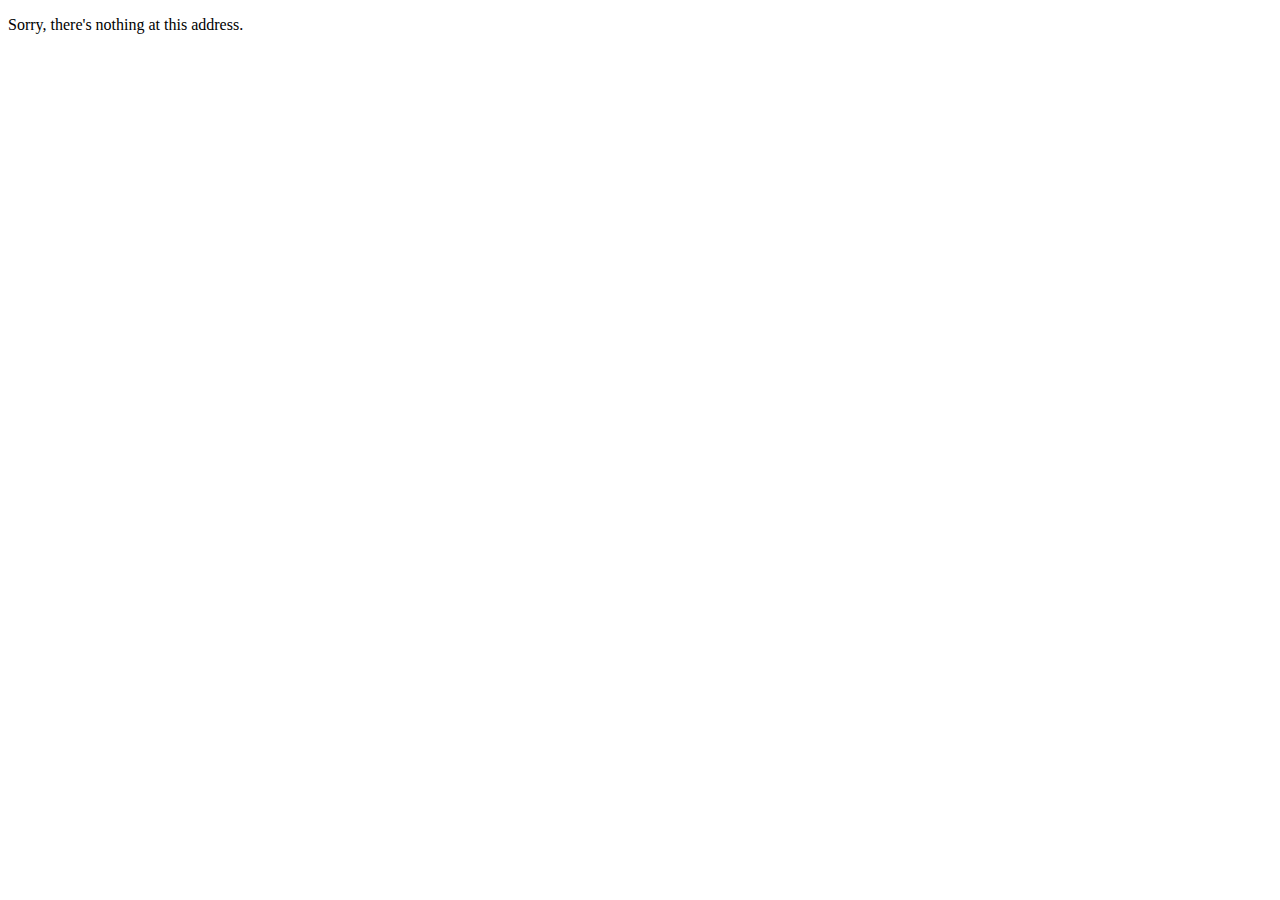
==== index.html @ ae3b3821 "initial commit" ====
<!DOCTYPE html>
<html lang="en">

<head>
    <meta charset="utf-8" />
    <meta name="viewport" content="width=device-width, initial-scale=1.0" />
    <title>BlazingDartsForFriends</title>
    <base href="/" />
    <link rel="stylesheet" href="css/app.css" />
    <!-- If you add any scoped CSS files, uncomment the following to load them -->
    <link href="BlazingDartsForFriends.styles.css" rel="stylesheet" />
    <link href="manifest.webmanifest" rel="manifest" />
    <link rel="apple-touch-icon" sizes="512x512" href="icon-512.png" />
    <link rel="apple-touch-icon" sizes="192x192" href="icon-192.png" />


    <!-- Blazorise Framework -->
    <link href="https://cdn.jsdelivr.net/npm/bootstrap@5.2.3/dist/css/bootstrap.min.css" rel="stylesheet" integrity="sha384-rbsA2VBKQhggwzxH7pPCaAqO46MgnOM80zW1RWuH61DGLwZJEdK2Kadq2F9CUG65" crossorigin="anonymous">
    <link href="https://use.fontawesome.com/releases/v5.15.4/css/all.css" rel="stylesheet">

    <link href="_content/Blazorise/blazorise.css" rel="stylesheet" />
    <link href="_content/Blazorise.Bootstrap5/blazorise.bootstrap5.css" rel="stylesheet" />
    <!---->

</head>

<body style="height:100%;">
    <div id="app" style="height:100%,">
        <svg class="loading-progress">
            <circle r="40%" cx="50%" cy="50%" />
            <circle r="40%" cx="50%" cy="50%" />
        </svg>
        <div class="loading-progress-text"></div>
    </div>
    <script src="https://cdn.jsdelivr.net/npm/bootstrap@5.1.1/dist/js/bootstrap.bundle.min.js" integrity="sha384-/bQdsTh/da6pkI1MST/rWKFNjaCP5gBSY4sEBT38Q/9RBh9AH40zEOg7Hlq2THRZ" crossorigin="anonymous"></script>
    <div id="blazor-error-ui">
        An unhandled error has occurred.
        <a href="" class="reload">Reload</a>
        <a class="dismiss">🗙</a>
    </div>
    <script src="_framework/blazor.webassembly.js"></script>
    <script src="_content/Blazorise.Bootstrap5/modal.js?v=1.4.2.0" type="module"></script>
    <script src="_content/Blazorise.Bootstrap5/tooltip.js?v=1.4.2.0" type="module"></script>
    <script>navigator.serviceWorker.register('service-worker.js');</script>

</body>



</html>
---- css/app.css ----
.valid.modified:not([type=checkbox]) {
    outline: 1px solid #26b050;
}

.invalid {
    outline: 1px solid red;
}

.validation-message {
    color: red;
}

#blazor-error-ui {
    background: lightyellow;
    bottom: 0;
    box-shadow: 0 -1px 2px rgba(0, 0, 0, 0.2);
    display: none;
    left: 0;
    padding: 0.6rem 1.25rem 0.7rem 1.25rem;
    position: fixed;
    width: 100%;
    z-index: 1000;
}

    #blazor-error-ui .dismiss {
        cursor: pointer;
        position: absolute;
        right: 0.75rem;
        top: 0.5rem;
    }

.blazor-error-boundary {
    background: url([data-uri]) no-repeat 1rem/1.8rem, #b32121;
    padding: 1rem 1rem 1rem 3.7rem;
    color: white;
}

    .blazor-error-boundary::after {
        content: "An error has occurred."
    }

.loading-progress {
    position: relative;
    display: block;
    width: 8rem;
    height: 8rem;
    margin: 20vh auto 1rem auto;
}

    .loading-progress circle {
        fill: none;
        stroke: #e0e0e0;
        stroke-width: 0.6rem;
        transform-origin: 50% 50%;
        transform: rotate(-90deg);
    }

        .loading-progress circle:last-child {
            stroke: #1b6ec2;
            stroke-dasharray: calc(3.141 * var(--blazor-load-percentage, 0%) * 0.8), 500%;
            transition: stroke-dasharray 0.05s ease-in-out;
        }

.loading-progress-text {
    position: absolute;
    text-align: center;
    font-weight: bold;
    inset: calc(20vh + 3.25rem) 0 auto 0.2rem;
}

    .loading-progress-text:after {
        content: var(--blazor-load-percentage-text, "Loading");
    }

code {
    color: #c02d76;
}
---- BlazingDartsForFriends.styles.css ----
/* /Components/AddPlayerComponent.razor.rz.scp.css */

/* /Components/GameComponent.razor.rz.scp.css */
body[b-ou1bikwvu0] {
}

#Points-Keyboard[b-ou1bikwvu0]{
    background-color:aliceblue;
    border-radius:25px;
    display: grid;
    grid-template-rows:repeat(6,1fr);
    grid-template-columns:repeat(5,1fr);
    padding-top:5vh;
    
    

}

#Game-Wrapper[b-ou1bikwvu0] {
    display: grid;
    grid-template-columns: 2fr 1fr;
    grid-template-rows: 1fr;
    justify-content: space-around;
    align-items: stretch; /* Ensure grid items stretch vertically */
    grid-gap: 20px; /* Adjust gap between grid items as needed */
    height: 100vh;
}

#Points-Overview[b-ou1bikwvu0] {
    background-color: aliceblue;
    border-radius: 25px;
}


#points-button[b-ou1bikwvu0] {
    height: 2vh;
    width: 10vh;
    background-color: sandybrown;
    text-decoration-color: white;
    border-radius: 15px;
    text-align: center;
    padding-top: 5vh;
    padding-bottom: 5vh;
}

#double-button[b-ou1bikwvu0] {
    height: 2vh;
    width: 10vh;
    background-color: sandybrown;
    text-decoration-color: white;
    border-radius: 15px;
    text-align: center;
    padding-top: 5vh;
    padding-bottom: 5vh;
    
}

#double-button-active[b-ou1bikwvu0] {
    height: 2vh;
    width: 10vh;
    background-color: lightgreen;
    text-decoration-color: white;
    border-radius: 15px;
    text-align: center;
    padding-top: 5vh;
    padding-bottom: 5vh;
    border-width:thick;
}

#tripple-button[b-ou1bikwvu0] {
    height: 2vh;
    width: 10vh;
    background-color: sandybrown;
    text-decoration-color: white;
    border-radius: 15px;
    text-align: center;
    padding-top: 5vh;
    padding-bottom: 5vh;
}

#tripple-button-active[b-ou1bikwvu0] {
    height: 2vh;
    width: 10vh;
    background-color: lightgreen;
    text-decoration-color: white;
    border-radius: 15px;
    text-align: center;
    padding-top: 5vh;
    padding-bottom: 5vh;
    border-width: thick;
}
/* /Components/GameSettingsComponent.razor.rz.scp.css */
body[b-14eghtvss6] {
}


#gameSettings[b-14eghtvss6]{
    top:60vh;
}

#GameSettingsWrapper[b-14eghtvss6]{

    height:100vh;

}
/* /Components/HomeCardComponent.razor.rz.scp.css */
body[b-sehnx1d1p6] {
}

.homeCardWrapper[b-sehnx1d1p6] {
    border-radius: 25px;
    background-color: aliceblue;
    position:relative;
}
#HomeCardTitle[b-sehnx1d1p6] {
    height: 20%;
    width: 20%;
    left: 44%;
    position: relative
}


#img[b-sehnx1d1p6] {
    width: 5vh;
    height: 5vh;
    top: 50%;
    left: 45%;
    position:relative
}
/* /Pages/Game.razor.rz.scp.css */
body[b-oy7zys6fha] {
    height:100vh;
}

.GameSettings[b-oy7zys6fha] {
    height:100vh;
    margin-left: 5vh;
    margin-right: 5vh;
    position: relative
}

#Game-Wrapper[b-oy7zys6fha] {
    display: grid;
    grid-template-columns: 2fr 1fr;
    grid-template-rows:1fr;
    justify-content: space-around;
    align-items: stretch; /* Ensure grid items stretch vertically */
    gap: 20px; /* Adjust gap between grid items as needed */
    height: 100vh;
}



/* /Pages/Home.razor.rz.scp.css */
body[b-glcjm61gaz] {
    height:100vh;
}
#app[b-glcjm61gaz]{
    height:100vh;
}

.HomeCardContainer[b-glcjm61gaz] {
    display: grid;
    padding:5%;
    grid-template-columns: repeat(2, 1fr);
    grid-template-rows: auto; /* Change to 'auto' or specific height if needed */
    justify-content: space-around;
    align-items: stretch; /* Ensure grid items stretch vertically */
    gap: 20px; /* Adjust gap between grid items as needed */
    width: 100%;
    height: 100vh;
}

    .HomeCardContainer > *[b-glcjm61gaz] {
        /* Optionally, you can set specific styles for grid items */
        /* For example, to ensure items fill the available space */
        width: 100%; /* Ensure items fill available width */
        height: 100%; /* Ensure items fill available height */
    }
/* /Pages/Statistics.razor.rz.scp.css */
body[b-kv0ucgi4vl] {
}
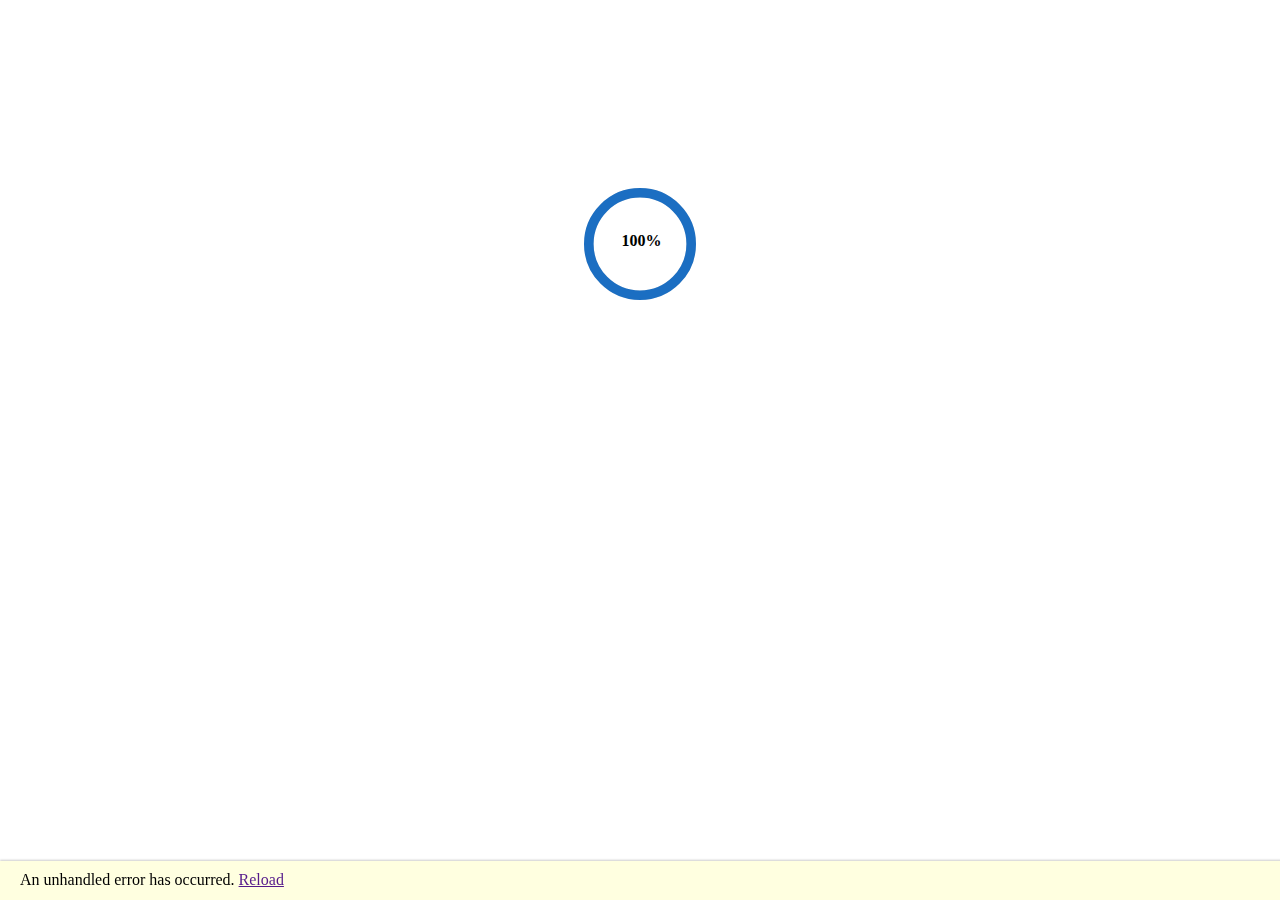
==== commit 9f97a90d: "commit for github pages" ====
--- a/index.html
+++ b/index.html
@@ -5,7 +5,7 @@
     <meta charset="utf-8" />
     <meta name="viewport" content="width=device-width, initial-scale=1.0" />
     <title>BlazingDartsForFriends</title>
-    <base href="/" />
+    <base href="https://xxc0br4xx.github.io/BlazingDartsForFriends.github.io/" />
     <link rel="stylesheet" href="css/app.css" />
     <!-- If you add any scoped CSS files, uncomment the following to load them -->
     <link href="BlazingDartsForFriends.styles.css" rel="stylesheet" />
--- a/_content/Blazorise/blazorise.css
+++ b/_content/Blazorise/blazorise.css
@@ -0,0 +1,2453 @@
+﻿body:before {
+  content: "mobile";
+  display: none;
+  visibility: hidden;
+}
+
+@media (min-width: 768px) {
+  body:before {
+    content: "tablet";
+  }
+}
+@media (min-width: 992px) {
+  body:before {
+    content: "desktop";
+  }
+}
+@media (min-width: 1200px) {
+  body:before {
+    content: "widescreen";
+  }
+}
+@media (min-width: 1400px) {
+  body:before {
+    content: "fullhd";
+  }
+}
+hr.divider.divider-solid {
+  border-top: var(--b-divider-thickness, 1px) solid var(--b-divider-color, #999);
+}
+hr.divider.divider-dashed {
+  border-top: var(--b-divider-thickness, 1px) dashed var(--b-divider-color, #999);
+}
+hr.divider.divider-dotted {
+  border-top: var(--b-divider-thickness, 1px) dotted var(--b-divider-color, #999);
+}
+hr.divider.divider-text {
+  position: relative;
+  border: none;
+  height: var(--b-divider-thickness, 1px);
+  background: var(--b-divider-color, #999);
+}
+hr.divider.divider-text::before {
+  content: attr(data-content);
+  display: inline-block;
+  background: #fff;
+  font-weight: bold;
+  font-size: var(--b-divider-font-size, 0.85rem);
+  color: var(--b-divider-color, #999);
+  border-radius: 30rem;
+  padding: 0.2rem 2rem;
+  position: absolute;
+  top: 50%;
+  left: 50%;
+  transform: translate(-50%, -50%);
+}
+
+.b-drop-zone {
+  position: relative;
+  transition: all 300ms cubic-bezier(0.4, 0, 0.2, 1) 0ms;
+}
+.b-drop-zone.b-drop-zone-drag-block > * {
+  pointer-events: none;
+}
+.b-drop-zone.b-drop-zone-drop-allowed {
+  outline: 1px solid var(--b-theme-success, "#00FF00") !important;
+}
+.b-drop-zone.b-drop-zone-drop-not-allowed {
+  outline: 1px solid var(--b-theme-danger, "#FF0000") !important;
+}
+.b-drop-zone-draggable:not(.draggable-preview-start) {
+  cursor: grab;
+  user-select: none;
+}
+.b-drop-zone-draggable:not(.draggable-preview-start):active {
+  cursor: grabbing;
+}
+.b-drop-zone .draggable-placeholder {
+  outline: 2px dashed var(--b-theme-primary, "#0000FF") !important;
+  padding: 1rem;
+}
+.b-drop-zone .draggable-preview-start {
+  height: 20px;
+  width: 100%;
+  position: absolute;
+  top: 0;
+  left: 0;
+  z-index: 1;
+}
+
+.b-file-picker {
+  display: inline-block;
+  width: 100%;
+  /*.dropdown {
+      .custom-file {
+          width: auto;
+
+          .custom-file-label {
+              border: 0;
+          }
+      }
+
+      .b-file-picker-files {
+          width: 100%;
+      }
+
+      .b-file-picker-file {
+          margin-right: 1.5rem;
+      }
+  }*/
+}
+.b-file-picker .b-text-drop {
+  border: 1px solid rgba(0, 0, 0, 0.15);
+  margin-top: 0.5rem;
+  display: block;
+  text-align: center;
+  font-size: 0.75rem;
+  padding-top: 0.25rem;
+  padding-bottom: 0.25rem;
+}
+.b-file-picker .b-file-picker-file {
+  min-width: 25rem;
+}
+.b-file-picker .b-file-picker-file span {
+  display: block;
+}
+.b-file-picker .b-file-picker-file .b-file-picker-file-size, .b-file-picker .b-file-picker-file .b-file-picker-file-status, .b-file-picker .b-file-picker-file .b-file-picker-file-relativepath {
+  font-size: 0.75rem;
+}
+
+.b-input-color-picker {
+  padding: 0.6rem;
+}
+.b-input-color-picker > .b-input-color-picker-preview {
+  position: relative;
+  z-index: 1;
+  width: 100%;
+  height: 100%;
+  display: flex;
+  flex-direction: row;
+  justify-content: space-between;
+  /*margin-bottom: 0.5em;*/
+}
+.b-input-color-picker > .b-input-color-picker-preview::before {
+  position: absolute;
+  content: "";
+  top: 0;
+  left: 0;
+  width: 100%;
+  height: 100%;
+  background: url('data:image/svg+xml;utf8, <svg xmlns="http://www.w3.org/2000/svg" viewBox="0 0 2 2"><path fill="white" d="M1,0H2V1H1V0ZM0,1H1V2H0V1Z"/><path fill="gray" d="M0,0H1V1H0V0ZM1,1H2V2H1V1Z"/></svg>');
+  background-size: 0.5em;
+  border-radius: 0.15em;
+  z-index: -1;
+}
+.b-input-color-picker > .b-input-color-picker-preview > .b-input-color-picker-curent-color {
+  display: inline-block;
+  width: 100%;
+  height: 100%;
+}
+.b-input-color-picker[aria-disabled=true] {
+  opacity: 0.65;
+}
+
+.progress.progress-xs {
+  height: 0.25rem;
+}
+.progress.progress-sm {
+  height: 0.5rem;
+}
+.progress.progress-md {
+  height: 1rem;
+}
+.progress.progress-lg {
+  height: 1.5rem;
+}
+.progress.progress-xl {
+  height: 2rem;
+}
+
+.b-page-progress {
+  width: 100%;
+  height: 4px;
+  z-index: 9999;
+  top: 0;
+  left: 0;
+  position: fixed;
+  display: none;
+}
+.b-page-progress .b-page-progress-indicator {
+  width: 0;
+  height: 100%;
+  transition: height 0.3s;
+  background-color: #000;
+  transition: width 1s;
+}
+.b-page-progress .b-page-progress-indicator.b-page-progress-indicator-indeterminate {
+  width: 30%;
+  animation: running-page-progress 2s cubic-bezier(0.4, 0, 0.2, 1) infinite;
+}
+.b-page-progress.b-page-progress-active {
+  display: block;
+}
+
+@keyframes running-page-progress {
+  0% {
+    margin-left: 0px;
+    margin-right: 100%;
+  }
+  50% {
+    margin-left: 25%;
+    margin-right: 0%;
+  }
+  100% {
+    margin-left: 100%;
+    margin-right: 0;
+  }
+}
+.tippy-box[data-animation=scale][data-placement^=top] {
+  transform-origin: bottom;
+}
+
+.tippy-box[data-animation=scale][data-placement^=bottom] {
+  transform-origin: top;
+}
+
+.tippy-box[data-animation=scale][data-placement^=left] {
+  transform-origin: right;
+}
+
+.tippy-box[data-animation=scale][data-placement^=right] {
+  transform-origin: left;
+}
+
+.tippy-box[data-animation=scale][data-state=hidden] {
+  transform: scale(0.5);
+  opacity: 0;
+}
+
+.tippy-box[data-theme~=blazorise] {
+  background-color: RGBA( var(--b-tooltip-background-color-r, 128), var(--b-tooltip-background-color-g, 128), var(--b-tooltip-background-color-b, 128), var(--b-tooltip-background-opacity, 0.9) );
+  color: var(--b-tooltip-color, #ffffff);
+}
+
+.tippy-box[data-theme~=blazorise][data-placement^=top] > .tippy-arrow::before {
+  border-top-color: RGBA( var(--b-tooltip-background-color-r, 128), var(--b-tooltip-background-color-g, 128), var(--b-tooltip-background-color-b, 128), var(--b-tooltip-background-opacity, 0.9) );
+}
+
+.tippy-box[data-theme~=blazorise][data-placement^=bottom] > .tippy-arrow::before {
+  border-bottom-color: RGBA( var(--b-tooltip-background-color-r, 128), var(--b-tooltip-background-color-g, 128), var(--b-tooltip-background-color-b, 128), var(--b-tooltip-background-opacity, 0.9) );
+}
+
+.tippy-box[data-theme~=blazorise][data-placement^=left] > .tippy-arrow::before {
+  border-left-color: RGBA( var(--b-tooltip-background-color-r, 128), var(--b-tooltip-background-color-g, 128), var(--b-tooltip-background-color-b, 128), var(--b-tooltip-background-opacity, 0.9) );
+}
+
+.tippy-box[data-theme~=blazorise][data-placement^=right] > .tippy-arrow::before {
+  border-right-color: RGBA( var(--b-tooltip-background-color-r, 128), var(--b-tooltip-background-color-g, 128), var(--b-tooltip-background-color-b, 128), var(--b-tooltip-background-opacity, 0.9) );
+}
+
+.tippy-box[data-theme~=blazorise] > .tippy-svg-arrow {
+  fill: RGBA( var(--b-tooltip-background-color-r, 128), var(--b-tooltip-background-color-g, 128), var(--b-tooltip-background-color-b, 128), var(--b-tooltip-background-opacity, 0.9) );
+}
+
+.b-tooltip-inline {
+  display: inline-block;
+}
+
+.b-layout {
+  display: flex;
+  flex: auto;
+  flex-direction: column;
+}
+.b-layout.b-layout-root {
+  height: 100vh;
+}
+
+.b-layout,
+.b-layout * {
+  box-sizing: border-box;
+}
+
+@keyframes spinner {
+  0% {
+    transform: translate3d(-50%, -50%, 0) rotate(0deg);
+  }
+  100% {
+    transform: translate3d(-50%, -50%, 0) rotate(360deg);
+  }
+}
+.b-layout > .b-layout-loading {
+  z-index: 9999;
+  position: fixed;
+  width: 100%;
+  height: 100%;
+  background: rgba(0, 0, 0, 0.3);
+}
+.b-layout > .b-layout-loading:before {
+  animation: 1s linear infinite spinner;
+  border: solid 3px #eee;
+  border-bottom-color: var(--b-theme-primary);
+  border-radius: 50%;
+  height: 40px;
+  left: 50%;
+  position: absolute;
+  top: 50%;
+  transform: translate3d(-50%, -50%, 0);
+  width: 40px;
+  content: " ";
+}
+.b-layout.b-layout-has-sider {
+  flex-direction: row;
+  min-height: 0;
+}
+.b-layout.b-layout-has-sider .b-layout {
+  overflow-x: hidden;
+}
+
+.b-layout-header,
+.b-layout-footer {
+  flex: 0 0 auto;
+}
+
+.b-layout-header {
+  color: rgba(0, 0, 0, 0.65);
+}
+
+.b-layout.b-layout-root.b-layout-has-sider > .b-layout-header-fixed,
+.b-layout.b-layout-root.b-layout-has-sider > .b-layout > .b-layout-header-fixed {
+  position: sticky;
+  top: 0;
+  width: 100%;
+  flex: 0;
+}
+
+.b-layout.b-layout-root:not(.b-layout-has-sider) .b-layout-header-fixed,
+.b-layout.b-layout-root:not(.b-layout-has-sider) > .b-layout .b-layout-header-fixed {
+  position: fixed;
+  top: 0;
+  left: 0;
+  right: 0;
+  flex: 0;
+}
+.b-layout.b-layout-root:not(.b-layout-has-sider) .b-layout-header-fixed + .b-layout-content,
+.b-layout.b-layout-root:not(.b-layout-has-sider) > .b-layout .b-layout-header-fixed + .b-layout-content {
+  margin-top: var(--b-bar-horizontal-height, auto);
+}
+
+.b-layout.b-layout-root > .b-layout-header.b-layout-header-fixed + .b-layout.b-layout-has-sider {
+  margin-top: var(--b-bar-horizontal-height, auto);
+}
+
+.b-layout-footer {
+  color: rgba(0, 0, 0, 0.65);
+}
+.b-layout-footer-fixed {
+  position: sticky;
+  z-index: 1;
+  bottom: 0;
+  flex: 0;
+}
+
+.b-layout-content {
+  flex: 1;
+}
+
+.b-layout-sider {
+  display: flex;
+  position: relative;
+  background: #001529;
+}
+
+.b-layout-sider-content {
+  position: sticky;
+  top: 0;
+  z-index: 2;
+}
+
+.b-layout-header .navbar {
+  line-height: inherit;
+}
+
+.b-bar-horizontal[data-collapse=hide] {
+  flex-wrap: nowrap;
+}
+.b-bar-horizontal[data-collapse=hide][data-broken=true] {
+  height: auto;
+}
+.b-bar-horizontal[data-broken=false] {
+  height: auto;
+}
+
+.b-layout > .b-layout-header .b-bar-horizontal[data-collapse=hide][data-broken=true] {
+  height: var(--b-bar-horizontal-height, auto);
+}
+.b-layout > .b-layout-header .b-bar-horizontal[data-broken=false] {
+  height: var(--b-bar-horizontal-height, auto);
+}
+
+.b-bar-initial {
+  display: none !important;
+}
+
+.b-bar-vertical-inline,
+.b-bar-vertical-popout,
+.b-bar-vertical-small {
+  display: flex;
+  flex-direction: column;
+  flex-wrap: nowrap;
+  position: sticky;
+  top: 0;
+  padding: 0;
+  min-width: var(--b-vertical-bar-width, 230px);
+  max-width: var(--b-vertical-bar-width, 230px);
+  width: var(--b-vertical-bar-width, 230px);
+  box-shadow: 2px 0 6px rgba(0, 21, 41, 0.35);
+  height: 100%;
+  -webkit-user-select: none;
+  -moz-user-select: none;
+  -ms-user-select: none;
+  user-select: none;
+  /* 
+      Theming
+  */
+}
+.b-bar-vertical-inline:not(.b-bar-initial),
+.b-bar-vertical-popout:not(.b-bar-initial),
+.b-bar-vertical-small:not(.b-bar-initial) {
+  transition: width 200ms ease-in-out, min-width 200ms ease-in-out;
+}
+.b-bar-vertical-inline .b-bar-menu,
+.b-bar-vertical-popout .b-bar-menu,
+.b-bar-vertical-small .b-bar-menu {
+  width: 100%;
+  display: flex;
+  flex: 1;
+  justify-content: space-between;
+  flex-direction: column;
+  align-self: stretch;
+}
+.b-bar-vertical-inline .b-bar-brand,
+.b-bar-vertical-popout .b-bar-brand,
+.b-bar-vertical-small .b-bar-brand {
+  width: 100%;
+  display: flex;
+  height: var(--b-vertical-bar-brand-height, 64px);
+  min-height: var(--b-vertical-bar-brand-height, 64px);
+}
+.b-bar-vertical-inline .b-bar-toggler-inline,
+.b-bar-vertical-popout .b-bar-toggler-inline,
+.b-bar-vertical-small .b-bar-toggler-inline {
+  height: var(--b-vertical-bar-brand-height, 64px);
+  padding: 12px;
+  display: inline-flex;
+  cursor: pointer;
+  position: absolute;
+  right: 0;
+}
+.b-bar-vertical-inline .b-bar-toggler-inline > *,
+.b-bar-vertical-popout .b-bar-toggler-inline > *,
+.b-bar-vertical-small .b-bar-toggler-inline > * {
+  margin: auto;
+}
+.b-bar-vertical-inline .b-bar-toggler-popout:not(.b-bar-mobile-toggle),
+.b-bar-vertical-popout .b-bar-toggler-popout:not(.b-bar-mobile-toggle),
+.b-bar-vertical-small .b-bar-toggler-popout:not(.b-bar-mobile-toggle) {
+  display: flex;
+  position: fixed;
+  left: var(--b-vertical-bar-width, 230px);
+  border-radius: 0px 10px 10px 0px;
+  border: 0px;
+  width: 10px;
+  height: 40px;
+  padding: 5px;
+  align-items: center;
+  box-shadow: 2px 0 6px rgba(0, 21, 41, 0.35);
+  cursor: pointer;
+}
+.b-bar-vertical-inline .b-bar-toggler-popout:not(.b-bar-mobile-toggle):not(.b-bar-initial),
+.b-bar-vertical-popout .b-bar-toggler-popout:not(.b-bar-mobile-toggle):not(.b-bar-initial),
+.b-bar-vertical-small .b-bar-toggler-popout:not(.b-bar-mobile-toggle):not(.b-bar-initial) {
+  transition: width 200ms ease-in-out, left 200ms ease-in-out;
+}
+.b-bar-vertical-inline .b-bar-toggler-popout:not(.b-bar-mobile-toggle) > *,
+.b-bar-vertical-popout .b-bar-toggler-popout:not(.b-bar-mobile-toggle) > *,
+.b-bar-vertical-small .b-bar-toggler-popout:not(.b-bar-mobile-toggle) > * {
+  margin: auto;
+  display: none;
+}
+.b-bar-vertical-inline .b-bar-toggler-popout:not(.b-bar-mobile-toggle):hover,
+.b-bar-vertical-popout .b-bar-toggler-popout:not(.b-bar-mobile-toggle):hover,
+.b-bar-vertical-small .b-bar-toggler-popout:not(.b-bar-mobile-toggle):hover {
+  width: 45px;
+}
+.b-bar-vertical-inline .b-bar-toggler-popout:not(.b-bar-mobile-toggle):hover > *,
+.b-bar-vertical-popout .b-bar-toggler-popout:not(.b-bar-mobile-toggle):hover > *,
+.b-bar-vertical-small .b-bar-toggler-popout:not(.b-bar-mobile-toggle):hover > * {
+  display: block;
+}
+.b-bar-vertical-inline .b-bar-item,
+.b-bar-vertical-popout .b-bar-item,
+.b-bar-vertical-small .b-bar-item {
+  margin: auto;
+  flex-grow: 1;
+  min-height: 40px;
+}
+.b-bar-vertical-inline .b-bar-item .b-bar-icon,
+.b-bar-vertical-popout .b-bar-item .b-bar-icon,
+.b-bar-vertical-small .b-bar-item .b-bar-icon {
+  font-size: 1.25rem;
+  vertical-align: middle;
+  margin: 3px;
+  display: inline-block;
+}
+.b-bar-vertical-inline .b-bar-start,
+.b-bar-vertical-popout .b-bar-start,
+.b-bar-vertical-small .b-bar-start {
+  width: 100%;
+  display: block;
+}
+.b-bar-vertical-inline .b-bar-end,
+.b-bar-vertical-popout .b-bar-end,
+.b-bar-vertical-small .b-bar-end {
+  padding-bottom: 1rem;
+  width: 100%;
+  padding-top: 1rem;
+  display: block;
+}
+.b-bar-vertical-inline .b-bar-end .b-bar-dropdown,
+.b-bar-vertical-popout .b-bar-end .b-bar-dropdown,
+.b-bar-vertical-small .b-bar-end .b-bar-dropdown {
+  position: relative;
+}
+.b-bar-vertical-inline .b-bar-end .b-bar-dropdown-menu-container,
+.b-bar-vertical-popout .b-bar-end .b-bar-dropdown-menu-container,
+.b-bar-vertical-small .b-bar-end .b-bar-dropdown-menu-container {
+  bottom: 0;
+}
+.b-bar-vertical-inline .b-bar-link,
+.b-bar-vertical-popout .b-bar-link,
+.b-bar-vertical-small .b-bar-link {
+  display: block;
+  width: 100%;
+  text-decoration: none;
+  padding: 0.5rem 0.5rem 0.5rem 1.5rem;
+  cursor: pointer;
+  overflow-x: hidden;
+  line-height: 1.5rem;
+  vertical-align: middle;
+  transition: font-size 150ms ease-in;
+}
+.b-bar-vertical-inline .b-bar-label,
+.b-bar-vertical-popout .b-bar-label,
+.b-bar-vertical-small .b-bar-label {
+  background: transparent;
+  color: #adb5bd;
+  padding: 0.375rem 1.25rem;
+  font-size: 0.75rem;
+  text-overflow: ellipsis;
+  overflow-x: hidden;
+}
+.b-bar-vertical-inline .b-bar-dropdown .b-bar-dropdown-toggle:before,
+.b-bar-vertical-popout .b-bar-dropdown .b-bar-dropdown-toggle:before,
+.b-bar-vertical-small .b-bar-dropdown .b-bar-dropdown-toggle:before {
+  content: " ";
+  border: solid;
+  border-width: 0 2px 2px 0;
+  display: inline-block;
+  padding: 2px;
+  right: 1rem;
+  transition: transform 200ms ease-out;
+  float: right;
+  position: relative;
+  -webkit-transform: rotate(225deg);
+  transform: rotate(225deg);
+  top: 0.7rem;
+}
+.b-bar-vertical-inline .b-bar-dropdown:not([data-visible=true]) .b-bar-dropdown-toggle:before,
+.b-bar-vertical-popout .b-bar-dropdown:not([data-visible=true]) .b-bar-dropdown-toggle:before,
+.b-bar-vertical-small .b-bar-dropdown:not([data-visible=true]) .b-bar-dropdown-toggle:before {
+  -webkit-transform: rotate(45deg);
+  transform: rotate(45deg);
+  top: 0.5rem;
+}
+.b-bar-vertical-inline .b-bar-dropdown .b-bar-dropdown-menu,
+.b-bar-vertical-popout .b-bar-dropdown .b-bar-dropdown-menu,
+.b-bar-vertical-small .b-bar-dropdown .b-bar-dropdown-menu {
+  display: none;
+  background: inherit;
+  color: inherit;
+  float: none;
+  padding: 5px 0px;
+}
+.b-bar-vertical-inline .b-bar-dropdown .b-bar-dropdown-menu[data-visible=true],
+.b-bar-vertical-popout .b-bar-dropdown .b-bar-dropdown-menu[data-visible=true],
+.b-bar-vertical-small .b-bar-dropdown .b-bar-dropdown-menu[data-visible=true] {
+  display: block;
+}
+.b-bar-vertical-inline .b-bar-dropdown .b-bar-dropdown-menu .b-bar-dropdown-item,
+.b-bar-vertical-popout .b-bar-dropdown .b-bar-dropdown-menu .b-bar-dropdown-item,
+.b-bar-vertical-small .b-bar-dropdown .b-bar-dropdown-menu .b-bar-dropdown-item {
+  position: relative;
+  color: inherit;
+  transition: background 100ms ease-in-out, color 100ms ease-in-out;
+  text-decoration: none;
+  display: block;
+  width: 100%;
+  overflow-x: hidden;
+}
+.b-bar-vertical-inline .b-bar-dropdown .b-bar-dropdown-menu .b-bar-dropdown-item i,
+.b-bar-vertical-popout .b-bar-dropdown .b-bar-dropdown-menu .b-bar-dropdown-item i,
+.b-bar-vertical-small .b-bar-dropdown .b-bar-dropdown-menu .b-bar-dropdown-item i {
+  margin-right: 0.3rem;
+}
+.b-bar-vertical-inline .b-bar-dropdown .b-bar-dropdown-menu:before,
+.b-bar-vertical-popout .b-bar-dropdown .b-bar-dropdown-menu:before,
+.b-bar-vertical-small .b-bar-dropdown .b-bar-dropdown-menu:before {
+  background: inherit;
+  box-shadow: none;
+}
+.b-bar-vertical-inline .b-bar-mobile-toggle,
+.b-bar-vertical-popout .b-bar-mobile-toggle,
+.b-bar-vertical-small .b-bar-mobile-toggle {
+  right: 20px;
+  margin: auto;
+  display: none;
+}
+.b-bar-vertical-inline .b-bar-item-multi-line,
+.b-bar-vertical-popout .b-bar-item-multi-line,
+.b-bar-vertical-small .b-bar-item-multi-line {
+  display: -webkit-box !important;
+  -webkit-box-orient: vertical;
+  -webkit-line-clamp: var(--b-bar-item-lines, 2);
+  white-space: normal !important;
+  overflow: hidden;
+  text-overflow: ellipsis;
+}
+.b-bar-vertical-inline.b-bar-dark,
+.b-bar-vertical-popout.b-bar-dark,
+.b-bar-vertical-small.b-bar-dark {
+  background: var(--b-bar-dark-background, #001529);
+  color: var(--b-bar-dark-color, rgba(255, 255, 255, 0.5));
+}
+.b-bar-vertical-inline.b-bar-dark .b-bar-brand,
+.b-bar-vertical-popout.b-bar-dark .b-bar-brand,
+.b-bar-vertical-small.b-bar-dark .b-bar-brand {
+  background: var(--b-bar-brand-dark-background, rgba(255, 255, 255, 0.025));
+}
+.b-bar-vertical-inline.b-bar-dark .b-bar-brand .b-bar-link,
+.b-bar-vertical-popout.b-bar-dark .b-bar-brand .b-bar-link,
+.b-bar-vertical-small.b-bar-dark .b-bar-brand .b-bar-link {
+  color: #fff;
+}
+.b-bar-vertical-inline.b-bar-dark .b-bar-brand .b-bar-link.active,
+.b-bar-vertical-popout.b-bar-dark .b-bar-brand .b-bar-link.active,
+.b-bar-vertical-small.b-bar-dark .b-bar-brand .b-bar-link.active {
+  color: #fff;
+  background: inherit;
+}
+.b-bar-vertical-inline.b-bar-dark .b-bar-brand .b-bar-link:hover,
+.b-bar-vertical-popout.b-bar-dark .b-bar-brand .b-bar-link:hover,
+.b-bar-vertical-small.b-bar-dark .b-bar-brand .b-bar-link:hover {
+  color: #fff;
+  background: inherit;
+}
+.b-bar-vertical-inline.b-bar-dark .b-bar-toggler-popout:not(.b-bar-mobile-toggle),
+.b-bar-vertical-popout.b-bar-dark .b-bar-toggler-popout:not(.b-bar-mobile-toggle),
+.b-bar-vertical-small.b-bar-dark .b-bar-toggler-popout:not(.b-bar-mobile-toggle) {
+  background: var(--b-bar-dark-background, #001529);
+  color: var(--b-bar-dark-color, rgba(255, 255, 255, 0.5));
+}
+.b-bar-vertical-inline.b-bar-dark .b-bar-dropdown-menu,
+.b-bar-vertical-popout.b-bar-dark .b-bar-dropdown-menu,
+.b-bar-vertical-small.b-bar-dark .b-bar-dropdown-menu {
+  background: var(--b-bar-dropdown-dark-background, #000c17);
+}
+.b-bar-vertical-inline.b-bar-dark .b-bar-dropdown-menu .b-bar-dropdown-item.active,
+.b-bar-vertical-popout.b-bar-dark .b-bar-dropdown-menu .b-bar-dropdown-item.active,
+.b-bar-vertical-small.b-bar-dark .b-bar-dropdown-menu .b-bar-dropdown-item.active {
+  color: var(--b-bar-item-dark-active-color, #fff);
+  background: var(--b-bar-item-dark-active-background, #0288D1);
+}
+.b-bar-vertical-inline.b-bar-dark .b-bar-dropdown-menu .b-bar-dropdown-item:hover,
+.b-bar-vertical-popout.b-bar-dark .b-bar-dropdown-menu .b-bar-dropdown-item:hover,
+.b-bar-vertical-small.b-bar-dark .b-bar-dropdown-menu .b-bar-dropdown-item:hover {
+  color: var(--b-bar-item-dark-hover-color, #fff);
+  background: var(--b-bar-item-dark-hover-background, rgba(255, 255, 255, 0.3));
+}
+.b-bar-vertical-inline.b-bar-dark .b-bar-link,
+.b-bar-vertical-popout.b-bar-dark .b-bar-link,
+.b-bar-vertical-small.b-bar-dark .b-bar-link {
+  color: inherit;
+}
+.b-bar-vertical-inline.b-bar-dark .b-bar-link.active,
+.b-bar-vertical-popout.b-bar-dark .b-bar-link.active,
+.b-bar-vertical-small.b-bar-dark .b-bar-link.active {
+  color: var(--b-bar-item-dark-active-color, #fff);
+  background: var(--b-bar-item-dark-active-background, #0288D1);
+}
+.b-bar-vertical-inline.b-bar-dark .b-bar-link:hover,
+.b-bar-vertical-popout.b-bar-dark .b-bar-link:hover,
+.b-bar-vertical-small.b-bar-dark .b-bar-link:hover {
+  color: var(--b-bar-item-dark-hover-color, #fff);
+  background: var(--b-bar-item-dark-hover-background, rgba(255, 255, 255, 0.3));
+}
+.b-bar-vertical-inline.b-bar-light,
+.b-bar-vertical-popout.b-bar-light,
+.b-bar-vertical-small.b-bar-light {
+  background: var(--b-bar-light-background, #fff);
+  color: var(--b-bar-light-color, rgba(0, 0, 0, 0.7));
+}
+.b-bar-vertical-inline.b-bar-light .b-bar-brand,
+.b-bar-vertical-popout.b-bar-light .b-bar-brand,
+.b-bar-vertical-small.b-bar-light .b-bar-brand {
+  background: var(--b-bar-brand-light-background, rgba(0, 0, 0, 0.025));
+}
+.b-bar-vertical-inline.b-bar-light .b-bar-brand .b-bar-link,
+.b-bar-vertical-popout.b-bar-light .b-bar-brand .b-bar-link,
+.b-bar-vertical-small.b-bar-light .b-bar-brand .b-bar-link {
+  color: #000;
+}
+.b-bar-vertical-inline.b-bar-light .b-bar-brand .b-bar-link.active,
+.b-bar-vertical-popout.b-bar-light .b-bar-brand .b-bar-link.active,
+.b-bar-vertical-small.b-bar-light .b-bar-brand .b-bar-link.active {
+  background: inherit;
+}
+.b-bar-vertical-inline.b-bar-light .b-bar-brand .b-bar-link:hover,
+.b-bar-vertical-popout.b-bar-light .b-bar-brand .b-bar-link:hover,
+.b-bar-vertical-small.b-bar-light .b-bar-brand .b-bar-link:hover {
+  background: inherit;
+}
+.b-bar-vertical-inline.b-bar-light .b-bar-toggler-popout:not(.b-bar-mobile-toggle),
+.b-bar-vertical-popout.b-bar-light .b-bar-toggler-popout:not(.b-bar-mobile-toggle),
+.b-bar-vertical-small.b-bar-light .b-bar-toggler-popout:not(.b-bar-mobile-toggle) {
+  background: var(--b-bar-brand-light-background, #fff);
+  color: var(--b-bar-light-color, rgba(0, 0, 0, 0.7));
+}
+.b-bar-vertical-inline.b-bar-light .b-bar-dropdown-menu,
+.b-bar-vertical-popout.b-bar-light .b-bar-dropdown-menu,
+.b-bar-vertical-small.b-bar-light .b-bar-dropdown-menu {
+  background: var(--b-bar-dropdown-light-background, #f2f2f2);
+}
+.b-bar-vertical-inline.b-bar-light .b-bar-dropdown-menu .b-bar-dropdown-item.active,
+.b-bar-vertical-popout.b-bar-light .b-bar-dropdown-menu .b-bar-dropdown-item.active,
+.b-bar-vertical-small.b-bar-light .b-bar-dropdown-menu .b-bar-dropdown-item.active {
+  color: var(--b-bar-item-light-active-color, #000);
+  background: var(--b-bar-item-light-active-background, #0288D1);
+}
+.b-bar-vertical-inline.b-bar-light .b-bar-dropdown-menu .b-bar-dropdown-item:hover,
+.b-bar-vertical-popout.b-bar-light .b-bar-dropdown-menu .b-bar-dropdown-item:hover,
+.b-bar-vertical-small.b-bar-light .b-bar-dropdown-menu .b-bar-dropdown-item:hover {
+  color: var(--b-bar-item-light-hover-color, #000);
+  background: var(--b-bar-item-light-hover-background, rgba(0, 0, 0, 0.3));
+}
+.b-bar-vertical-inline.b-bar-light .b-bar-link,
+.b-bar-vertical-popout.b-bar-light .b-bar-link,
+.b-bar-vertical-small.b-bar-light .b-bar-link {
+  color: inherit;
+}
+.b-bar-vertical-inline.b-bar-light .b-bar-link.active,
+.b-bar-vertical-popout.b-bar-light .b-bar-link.active,
+.b-bar-vertical-small.b-bar-light .b-bar-link.active {
+  color: var(--b-bar-item-light-active-color, #000);
+  background: var(--b-bar-item-light-active-background, #0288D1);
+}
+.b-bar-vertical-inline.b-bar-light .b-bar-link:hover,
+.b-bar-vertical-popout.b-bar-light .b-bar-link:hover,
+.b-bar-vertical-small.b-bar-light .b-bar-link:hover {
+  color: var(--b-bar-item-light-hover-color, #000);
+  background: var(--b-bar-item-light-hover-background, rgba(0, 0, 0, 0.3));
+}
+
+.b-bar-vertical-small,
+.b-bar-vertical-inline[data-collapse=small],
+.b-bar-vertical-popout[data-collapse=small] {
+  width: var(--b-vertical-bar-small-width, 64px);
+  min-width: var(--b-vertical-bar-small-width, 64px);
+}
+.b-bar-vertical-small:not(.b-bar-initial),
+.b-bar-vertical-inline[data-collapse=small]:not(.b-bar-initial),
+.b-bar-vertical-popout[data-collapse=small]:not(.b-bar-initial) {
+  transition: width 200ms ease-in-out, min-width 200ms ease-in-out;
+}
+.b-bar-vertical-small .b-bar-toggler-inline,
+.b-bar-vertical-inline[data-collapse=small] .b-bar-toggler-inline,
+.b-bar-vertical-popout[data-collapse=small] .b-bar-toggler-inline {
+  position: relative;
+  width: 100%;
+}
+.b-bar-vertical-small .b-bar-toggler-popout:not(.b-bar-mobile-toggle),
+.b-bar-vertical-inline[data-collapse=small] .b-bar-toggler-popout:not(.b-bar-mobile-toggle),
+.b-bar-vertical-popout[data-collapse=small] .b-bar-toggler-popout:not(.b-bar-mobile-toggle) {
+  left: var(--b-vertical-bar-small-width, 64px);
+}
+.b-bar-vertical-small .b-bar-item > .b-bar-dropdown > .b-bar-dropdown-toggle:before,
+.b-bar-vertical-inline[data-collapse=small] .b-bar-item > .b-bar-dropdown > .b-bar-dropdown-toggle:before,
+.b-bar-vertical-popout[data-collapse=small] .b-bar-item > .b-bar-dropdown > .b-bar-dropdown-toggle:before {
+  display: none;
+}
+.b-bar-vertical-small .b-bar-dropdown .b-bar-dropdown-menu-container,
+.b-bar-vertical-inline[data-collapse=small] .b-bar-dropdown .b-bar-dropdown-menu-container,
+.b-bar-vertical-popout[data-collapse=small] .b-bar-dropdown .b-bar-dropdown-menu-container {
+  z-index: 100;
+  max-height: 50vh;
+  position: absolute !important;
+  margin: -42px 5px 0px 5px;
+  display: flex;
+  width: var(--b-vertical-bar-popout-menu-width, 180px);
+  left: var(--b-vertical-bar-small-width, 64px);
+}
+.b-bar-vertical-small .b-bar-dropdown .b-bar-dropdown-menu-container.b-bar-right,
+.b-bar-vertical-inline[data-collapse=small] .b-bar-dropdown .b-bar-dropdown-menu-container.b-bar-right,
+.b-bar-vertical-popout[data-collapse=small] .b-bar-dropdown .b-bar-dropdown-menu-container.b-bar-right {
+  right: var(--b-vertical-bar-small-width, 64px);
+  left: unset;
+}
+.b-bar-vertical-small .b-bar-dropdown .b-bar-dropdown-menu-container .b-bar-dropdown-menu,
+.b-bar-vertical-inline[data-collapse=small] .b-bar-dropdown .b-bar-dropdown-menu-container .b-bar-dropdown-menu,
+.b-bar-vertical-popout[data-collapse=small] .b-bar-dropdown .b-bar-dropdown-menu-container .b-bar-dropdown-menu {
+  box-shadow: 0 3px 6px -4px rgba(0, 0, 0, 0.12), 0 6px 16px 0 rgba(0, 0, 0, 0.08), 0 9px 28px 8px rgba(0, 0, 0, 0.05);
+  border-radius: 3px;
+  overflow-y: auto;
+  overflow-x: hidden;
+  flex: 1 100%;
+}
+.b-bar-vertical-small .b-bar-dropdown .b-bar-dropdown-menu-container .b-bar-dropdown-menu .b-bar-dropdown-item,
+.b-bar-vertical-inline[data-collapse=small] .b-bar-dropdown .b-bar-dropdown-menu-container .b-bar-dropdown-menu .b-bar-dropdown-item,
+.b-bar-vertical-popout[data-collapse=small] .b-bar-dropdown .b-bar-dropdown-menu-container .b-bar-dropdown-menu .b-bar-dropdown-item {
+  padding: 0.5rem 0.5rem 0.5rem 1.5rem;
+}
+.b-bar-vertical-small .b-bar-dropdown .b-bar-dropdown-menu-container .b-bar-dropdown-menu:before,
+.b-bar-vertical-inline[data-collapse=small] .b-bar-dropdown .b-bar-dropdown-menu-container .b-bar-dropdown-menu:before,
+.b-bar-vertical-popout[data-collapse=small] .b-bar-dropdown .b-bar-dropdown-menu-container .b-bar-dropdown-menu:before {
+  position: absolute;
+  top: 0;
+  left: -7px;
+  right: 0;
+  bottom: 0;
+  width: 100%;
+  height: 100%;
+  opacity: 0.0001;
+  content: " ";
+  z-index: -1;
+}
+.b-bar-vertical-small .b-bar-dropdown .b-bar-dropdown-menu-container .b-bar-dropdown-menu.b-bar-right:before,
+.b-bar-vertical-inline[data-collapse=small] .b-bar-dropdown .b-bar-dropdown-menu-container .b-bar-dropdown-menu.b-bar-right:before,
+.b-bar-vertical-popout[data-collapse=small] .b-bar-dropdown .b-bar-dropdown-menu-container .b-bar-dropdown-menu.b-bar-right:before {
+  left: unset;
+  right: -7px;
+}
+.b-bar-vertical-small .b-bar-dropdown .b-bar-dropdown-menu-container .b-bar-dropdown-menu > .b-bar-dropdown .b-bar-dropdown-menu-container,
+.b-bar-vertical-inline[data-collapse=small] .b-bar-dropdown .b-bar-dropdown-menu-container .b-bar-dropdown-menu > .b-bar-dropdown .b-bar-dropdown-menu-container,
+.b-bar-vertical-popout[data-collapse=small] .b-bar-dropdown .b-bar-dropdown-menu-container .b-bar-dropdown-menu > .b-bar-dropdown .b-bar-dropdown-menu-container {
+  left: var(--b-vertical-bar-popout-menu-width, 180px);
+}
+.b-bar-vertical-small .b-bar-dropdown .b-bar-dropdown-menu-container .b-bar-dropdown-menu > .b-bar-dropdown .b-bar-dropdown-menu-container.b-bar-right,
+.b-bar-vertical-inline[data-collapse=small] .b-bar-dropdown .b-bar-dropdown-menu-container .b-bar-dropdown-menu > .b-bar-dropdown .b-bar-dropdown-menu-container.b-bar-right,
+.b-bar-vertical-popout[data-collapse=small] .b-bar-dropdown .b-bar-dropdown-menu-container .b-bar-dropdown-menu > .b-bar-dropdown .b-bar-dropdown-menu-container.b-bar-right {
+  right: var(--b-vertical-bar-popout-menu-width, 180px);
+}
+.b-bar-vertical-small .b-bar-dropdown .b-bar-dropdown-menu-container .b-bar-dropdown-menu > .b-bar-dropdown .b-bar-dropdown-toggle:before,
+.b-bar-vertical-inline[data-collapse=small] .b-bar-dropdown .b-bar-dropdown-menu-container .b-bar-dropdown-menu > .b-bar-dropdown .b-bar-dropdown-toggle:before,
+.b-bar-vertical-popout[data-collapse=small] .b-bar-dropdown .b-bar-dropdown-menu-container .b-bar-dropdown-menu > .b-bar-dropdown .b-bar-dropdown-toggle:before {
+  content: " ";
+  border: solid;
+  border-width: 0 2px 2px 0;
+  display: inline-block;
+  padding: 2px;
+  right: 1rem;
+  transition: transform 200ms ease-out;
+  float: right;
+  position: relative;
+  -webkit-transform: rotate(135deg);
+  transform: rotate(135deg);
+  right: 0.8rem;
+}
+.b-bar-vertical-small .b-bar-dropdown .b-bar-dropdown-menu-container .b-bar-dropdown-menu > .b-bar-dropdown:not([data-visible=true]) .b-bar-dropdown-toggle:before,
+.b-bar-vertical-inline[data-collapse=small] .b-bar-dropdown .b-bar-dropdown-menu-container .b-bar-dropdown-menu > .b-bar-dropdown:not([data-visible=true]) .b-bar-dropdown-toggle:before,
+.b-bar-vertical-popout[data-collapse=small] .b-bar-dropdown .b-bar-dropdown-menu-container .b-bar-dropdown-menu > .b-bar-dropdown:not([data-visible=true]) .b-bar-dropdown-toggle:before {
+  -webkit-transform: rotate(315deg);
+  transform: rotate(315deg);
+}
+@keyframes b-bar-link-small {
+  to {
+    text-align: center;
+    padding-left: 0px;
+    padding-right: 0px;
+  }
+}
+.b-bar-vertical-small .b-bar-item > .b-bar-link,
+.b-bar-vertical-small .b-bar-item > .b-bar-dropdown > .b-bar-link,
+.b-bar-vertical-inline[data-collapse=small] .b-bar-item > .b-bar-link,
+.b-bar-vertical-inline[data-collapse=small] .b-bar-item > .b-bar-dropdown > .b-bar-link,
+.b-bar-vertical-popout[data-collapse=small] .b-bar-item > .b-bar-link,
+.b-bar-vertical-popout[data-collapse=small] .b-bar-item > .b-bar-dropdown > .b-bar-link {
+  animation: b-bar-link-small forwards;
+  animation-delay: 170ms;
+  font-size: 0;
+  transition: font-size 100ms ease-out;
+}
+.b-bar-vertical-small .b-bar-item > .b-bar-link:after,
+.b-bar-vertical-small .b-bar-item > .b-bar-dropdown > .b-bar-link:after,
+.b-bar-vertical-inline[data-collapse=small] .b-bar-item > .b-bar-link:after,
+.b-bar-vertical-inline[data-collapse=small] .b-bar-item > .b-bar-dropdown > .b-bar-link:after,
+.b-bar-vertical-popout[data-collapse=small] .b-bar-item > .b-bar-link:after,
+.b-bar-vertical-popout[data-collapse=small] .b-bar-item > .b-bar-dropdown > .b-bar-link:after {
+  display: none;
+}
+.b-bar-vertical-small .b-bar-label,
+.b-bar-vertical-inline[data-collapse=small] .b-bar-label,
+.b-bar-vertical-popout[data-collapse=small] .b-bar-label {
+  text-align: center;
+}
+
+.b-bar-vertical-inline:not([data-collapse]) {
+  overflow-y: auto;
+  overflow-x: hidden;
+}
+.b-bar-vertical-inline:not([data-collapse]) .b-bar-dropdown .b-bar-dropdown-menu-container {
+  position: relative;
+}
+.b-bar-vertical-inline:not([data-collapse]) .b-bar-dropdown .b-bar-dropdown-menu-container .b-bar-dropdown-menu {
+  position: relative !important;
+  border: none;
+  border-radius: 0;
+  box-shadow: none;
+}
+.b-bar-vertical-inline:not([data-collapse]) .b-bar-dropdown .b-bar-dropdown-menu-container .b-bar-dropdown-menu .b-bar-dropdown-item {
+  padding: 0.5rem 0.5rem 0.5rem 3rem;
+}
+.b-bar-vertical-inline:not([data-collapse]) .b-bar-brand .b-bar-link {
+  display: flex;
+  align-items: center;
+}
+
+.b-bar-vertical-popout:not([data-collapse]) .b-bar-dropdown .b-bar-dropdown-toggle:before {
+  content: " ";
+  border: solid;
+  border-width: 0 2px 2px 0;
+  display: inline-block;
+  padding: 2px;
+  right: 1rem;
+  transition: transform 200ms ease-out;
+  float: right;
+  position: relative;
+  -webkit-transform: rotate(135deg);
+  transform: rotate(135deg);
+  right: 0.8rem;
+}
+.b-bar-vertical-popout:not([data-collapse]) .b-bar-dropdown:not([data-visible=true]) .b-bar-dropdown-toggle:before {
+  -webkit-transform: rotate(315deg);
+  transform: rotate(315deg);
+}
+.b-bar-vertical-popout:not([data-collapse]) .b-bar-dropdown .b-bar-dropdown-menu-container {
+  z-index: 100;
+  max-height: 50vh;
+  position: absolute !important;
+  margin: -42px 5px 0px 5px;
+  display: flex;
+  width: var(--b-vertical-bar-popout-menu-width, 180px);
+  left: var(--b-vertical-bar-width, 230px);
+}
+.b-bar-vertical-popout:not([data-collapse]) .b-bar-dropdown .b-bar-dropdown-menu-container.b-bar-right {
+  right: var(--b-vertical-bar-width, 230px);
+  left: unset;
+}
+.b-bar-vertical-popout:not([data-collapse]) .b-bar-dropdown .b-bar-dropdown-menu-container .b-bar-dropdown-menu {
+  box-shadow: 0 3px 6px -4px rgba(0, 0, 0, 0.12), 0 6px 16px 0 rgba(0, 0, 0, 0.08), 0 9px 28px 8px rgba(0, 0, 0, 0.05);
+  border-radius: 3px;
+  overflow-y: auto;
+  overflow-x: hidden;
+  flex: 1 100%;
+}
+.b-bar-vertical-popout:not([data-collapse]) .b-bar-dropdown .b-bar-dropdown-menu-container .b-bar-dropdown-menu .b-bar-dropdown-item {
+  padding: 0.5rem 0.5rem 0.5rem 1.5rem;
+}
+.b-bar-vertical-popout:not([data-collapse]) .b-bar-dropdown .b-bar-dropdown-menu-container .b-bar-dropdown-menu:before {
+  position: absolute;
+  top: 0;
+  left: -7px;
+  right: 0;
+  bottom: 0;
+  width: 100%;
+  height: 100%;
+  opacity: 0.0001;
+  content: " ";
+  z-index: -1;
+}
+.b-bar-vertical-popout:not([data-collapse]) .b-bar-dropdown .b-bar-dropdown-menu-container .b-bar-dropdown-menu.b-bar-right:before {
+  left: unset;
+  right: -7px;
+}
+.b-bar-vertical-popout:not([data-collapse]) .b-bar-dropdown .b-bar-dropdown-menu-container .b-bar-dropdown-menu > .b-bar-dropdown .b-bar-dropdown-menu-container {
+  left: var(--b-vertical-bar-popout-menu-width, 180px);
+}
+.b-bar-vertical-popout:not([data-collapse]) .b-bar-dropdown .b-bar-dropdown-menu-container .b-bar-dropdown-menu > .b-bar-dropdown .b-bar-dropdown-menu-container.b-bar-right {
+  right: var(--b-vertical-bar-popout-menu-width, 180px);
+}
+
+.b-bar-vertical-inline[data-collapse=hide],
+.b-bar-vertical-popout[data-collapse=hide],
+.b-bar-vertical-small[data-collapse=hide] {
+  width: 0px;
+  min-width: 0px;
+  overflow-y: hidden;
+  visibility: hidden;
+}
+.b-bar-vertical-inline[data-collapse=hide]:not(.b-bar-initial),
+.b-bar-vertical-popout[data-collapse=hide]:not(.b-bar-initial),
+.b-bar-vertical-small[data-collapse=hide]:not(.b-bar-initial) {
+  transition: width 200ms ease-in-out, min-width 200ms ease-in-out, visibility 100ms;
+}
+.b-bar-vertical-inline[data-collapse=hide] .b-bar-toggler-inline,
+.b-bar-vertical-popout[data-collapse=hide] .b-bar-toggler-inline,
+.b-bar-vertical-small[data-collapse=hide] .b-bar-toggler-inline {
+  display: none;
+}
+.b-bar-vertical-inline[data-collapse=hide] .b-bar-toggler-popout:not(.b-bar-mobile-toggle),
+.b-bar-vertical-popout[data-collapse=hide] .b-bar-toggler-popout:not(.b-bar-mobile-toggle),
+.b-bar-vertical-small[data-collapse=hide] .b-bar-toggler-popout:not(.b-bar-mobile-toggle) {
+  visibility: visible;
+  left: 0px;
+}
+
+/* Mobile & below */
+@media only screen and (max-width: 576px) {
+  .b-bar-vertical-inline:not([data-collapse]) {
+    min-width: 100vw;
+  }
+  .b-bar-vertical-inline:not([data-collapse]) .b-bar-toggler-inline:not(.b-bar-mobile-toggle) {
+    display: none;
+  }
+  .b-bar-vertical-inline:not([data-collapse]) .b-bar-toggler-popout:not(.b-bar-mobile-toggle) {
+    left: 100vw;
+  }
+  .b-bar-vertical-inline:not([data-collapse]) .b-bar-mobile-toggle {
+    display: flex;
+  }
+}
+.b-table.table {
+  position: relative;
+}
+.b-table.table .b-table-resizer {
+  position: absolute;
+  top: 0;
+  right: 0;
+  width: 5px;
+  cursor: col-resize;
+  user-select: none;
+  z-index: 1;
+}
+.b-table.table .b-table-resizer:hover, .b-table.table .b-table-resizing {
+  cursor: col-resize !important;
+  border-right: 2px solid var(--b-theme-primary, blue);
+}
+.b-table.table .b-table-resizing {
+  cursor: col-resize !important;
+}
+
+thead tr th {
+  position: relative;
+}
+
+.b-character-casing-lower {
+  text-transform: lowercase;
+}
+
+.b-character-casing-upper {
+  text-transform: uppercase;
+}
+
+.b-character-casing-title {
+  text-transform: lowercase;
+}
+.b-character-casing-title::first-letter {
+  text-transform: uppercase;
+}
+
+.flatpickr-calendar {
+  background: transparent;
+  opacity: 0;
+  display: none;
+  text-align: center;
+  visibility: hidden;
+  padding: 0;
+  -webkit-animation: none;
+  animation: none;
+  direction: ltr;
+  border: 0;
+  font-size: 14px;
+  line-height: 24px;
+  border-radius: 5px;
+  position: absolute;
+  width: 307.875px;
+  -webkit-box-sizing: border-box;
+  box-sizing: border-box;
+  -ms-touch-action: manipulation;
+  touch-action: manipulation;
+  background: #fff;
+  -webkit-box-shadow: 1px 0 0 #e6e6e6, -1px 0 0 #e6e6e6, 0 1px 0 #e6e6e6, 0 -1px 0 #e6e6e6, 0 3px 13px rgba(0, 0, 0, 0.08);
+  box-shadow: 1px 0 0 #e6e6e6, -1px 0 0 #e6e6e6, 0 1px 0 #e6e6e6, 0 -1px 0 #e6e6e6, 0 3px 13px rgba(0, 0, 0, 0.08);
+}
+
+.flatpickr-calendar.open,
+.flatpickr-calendar.inline {
+  opacity: 1;
+  max-height: 640px;
+  visibility: visible;
+}
+
+.flatpickr-calendar.open {
+  display: inline-block;
+  z-index: 99999;
+}
+
+.flatpickr-calendar.animate.open {
+  -webkit-animation: fpFadeInDown 300ms cubic-bezier(0.23, 1, 0.32, 1);
+  animation: fpFadeInDown 300ms cubic-bezier(0.23, 1, 0.32, 1);
+}
+
+.flatpickr-calendar.inline {
+  display: block;
+  position: relative;
+  top: 2px;
+}
+
+.flatpickr-calendar.static {
+  position: absolute;
+  top: calc(100% + 2px);
+}
+
+.flatpickr-calendar.static.open {
+  z-index: 999;
+  display: block;
+}
+
+.flatpickr-calendar.multiMonth .flatpickr-days .dayContainer:nth-child(n+1) .flatpickr-day.inRange:nth-child(7n+7) {
+  -webkit-box-shadow: none !important;
+  box-shadow: none !important;
+}
+
+.flatpickr-calendar.multiMonth .flatpickr-days .dayContainer:nth-child(n+2) .flatpickr-day.inRange:nth-child(7n+1) {
+  -webkit-box-shadow: -2px 0 0 #e6e6e6, 5px 0 0 #e6e6e6;
+  box-shadow: -2px 0 0 #e6e6e6, 5px 0 0 #e6e6e6;
+}
+
+.flatpickr-calendar .hasWeeks .dayContainer,
+.flatpickr-calendar .hasTime .dayContainer {
+  border-bottom: 0;
+  border-bottom-right-radius: 0;
+  border-bottom-left-radius: 0;
+}
+
+.flatpickr-calendar .hasWeeks .dayContainer {
+  border-left: 0;
+}
+
+.flatpickr-calendar.hasTime .flatpickr-time {
+  height: 40px;
+  border-top: 1px solid #e6e6e6;
+}
+
+.flatpickr-calendar.noCalendar.hasTime .flatpickr-time {
+  height: auto;
+}
+
+.flatpickr-calendar:before,
+.flatpickr-calendar:after {
+  position: absolute;
+  display: block;
+  pointer-events: none;
+  border: solid transparent;
+  content: "";
+  height: 0;
+  width: 0;
+  left: 22px;
+}
+
+.flatpickr-calendar.rightMost:before,
+.flatpickr-calendar.arrowRight:before,
+.flatpickr-calendar.rightMost:after,
+.flatpickr-calendar.arrowRight:after {
+  left: auto;
+  right: 22px;
+}
+
+.flatpickr-calendar.arrowCenter:before,
+.flatpickr-calendar.arrowCenter:after {
+  left: 50%;
+  right: 50%;
+}
+
+.flatpickr-calendar:before {
+  border-width: 5px;
+  margin: 0 -5px;
+}
+
+.flatpickr-calendar:after {
+  border-width: 4px;
+  margin: 0 -4px;
+}
+
+.flatpickr-calendar.arrowTop:before,
+.flatpickr-calendar.arrowTop:after {
+  bottom: 100%;
+}
+
+.flatpickr-calendar.arrowTop:before {
+  border-bottom-color: #e6e6e6;
+}
+
+.flatpickr-calendar.arrowTop:after {
+  border-bottom-color: #fff;
+}
+
+.flatpickr-calendar.arrowBottom:before,
+.flatpickr-calendar.arrowBottom:after {
+  top: 100%;
+}
+
+.flatpickr-calendar.arrowBottom:before {
+  border-top-color: #e6e6e6;
+}
+
+.flatpickr-calendar.arrowBottom:after {
+  border-top-color: #fff;
+}
+
+.flatpickr-calendar:focus {
+  outline: 0;
+}
+
+.flatpickr-wrapper {
+  position: relative;
+  display: contents;
+}
+
+.flatpickr-months {
+  display: -webkit-box;
+  display: -webkit-flex;
+  display: -ms-flexbox;
+  display: flex;
+}
+
+.flatpickr-months .flatpickr-month {
+  background: transparent;
+  color: rgba(0, 0, 0, 0.9);
+  fill: rgba(0, 0, 0, 0.9);
+  height: 34px;
+  line-height: 1;
+  text-align: center;
+  position: relative;
+  -webkit-user-select: none;
+  -moz-user-select: none;
+  -ms-user-select: none;
+  user-select: none;
+  overflow: hidden;
+  -webkit-box-flex: 1;
+  -webkit-flex: 1;
+  -ms-flex: 1;
+  flex: 1;
+}
+
+.flatpickr-months .flatpickr-prev-month,
+.flatpickr-months .flatpickr-next-month {
+  text-decoration: none;
+  cursor: pointer;
+  position: absolute;
+  top: 0;
+  height: 34px;
+  padding: 10px;
+  z-index: 3;
+  color: rgba(0, 0, 0, 0.9);
+  fill: rgba(0, 0, 0, 0.9);
+}
+
+.flatpickr-months .flatpickr-prev-month.flatpickr-disabled,
+.flatpickr-months .flatpickr-next-month.flatpickr-disabled {
+  display: none;
+}
+
+.flatpickr-months .flatpickr-prev-month i,
+.flatpickr-months .flatpickr-next-month i {
+  position: relative;
+}
+
+.flatpickr-months .flatpickr-prev-month.flatpickr-prev-month,
+.flatpickr-months .flatpickr-next-month.flatpickr-prev-month {
+  /*
+    /*rtl:begin:ignore*/
+  /*
+    */
+  left: 0;
+  /*
+    /*rtl:end:ignore*/
+  /*
+    */
+}
+
+/*
+      /*rtl:begin:ignore*/
+/*
+      /*rtl:end:ignore*/
+.flatpickr-months .flatpickr-prev-month.flatpickr-next-month,
+.flatpickr-months .flatpickr-next-month.flatpickr-next-month {
+  /*
+    /*rtl:begin:ignore*/
+  /*
+    */
+  right: 0;
+  /*
+    /*rtl:end:ignore*/
+  /*
+    */
+}
+
+/*
+      /*rtl:begin:ignore*/
+/*
+      /*rtl:end:ignore*/
+.flatpickr-months .flatpickr-prev-month:hover,
+.flatpickr-months .flatpickr-next-month:hover {
+  color: #959ea9;
+}
+
+.flatpickr-months .flatpickr-prev-month:hover svg,
+.flatpickr-months .flatpickr-next-month:hover svg {
+  fill: #f64747;
+}
+
+.flatpickr-months .flatpickr-prev-month svg,
+.flatpickr-months .flatpickr-next-month svg {
+  width: 14px;
+  height: 14px;
+}
+
+.flatpickr-months .flatpickr-prev-month svg path,
+.flatpickr-months .flatpickr-next-month svg path {
+  -webkit-transition: fill 0.1s;
+  transition: fill 0.1s;
+  fill: inherit;
+}
+
+.numInputWrapper {
+  position: relative;
+  height: auto;
+}
+
+.numInputWrapper input,
+.numInputWrapper span {
+  display: inline-block;
+}
+
+.numInputWrapper input {
+  width: 100%;
+}
+
+.numInputWrapper input::-ms-clear {
+  display: none;
+}
+
+.numInputWrapper input::-webkit-outer-spin-button,
+.numInputWrapper input::-webkit-inner-spin-button {
+  margin: 0;
+  -webkit-appearance: none;
+}
+
+.numInputWrapper span {
+  position: absolute;
+  right: 0;
+  width: 14px;
+  padding: 0 4px 0 2px;
+  height: 50%;
+  line-height: 50%;
+  opacity: 0;
+  cursor: pointer;
+  border: 1px solid rgba(57, 57, 57, 0.15);
+  -webkit-box-sizing: border-box;
+  box-sizing: border-box;
+}
+
+.numInputWrapper span:hover {
+  background: rgba(0, 0, 0, 0.1);
+}
+
+.numInputWrapper span:active {
+  background: rgba(0, 0, 0, 0.2);
+}
+
+.numInputWrapper span:after {
+  display: block;
+  content: "";
+  position: absolute;
+}
+
+.numInputWrapper span.arrowUp {
+  top: 0;
+  border-bottom: 0;
+}
+
+.numInputWrapper span.arrowUp:after {
+  border-left: 4px solid transparent;
+  border-right: 4px solid transparent;
+  border-bottom: 4px solid rgba(57, 57, 57, 0.6);
+  top: 26%;
+}
+
+.numInputWrapper span.arrowDown {
+  top: 50%;
+}
+
+.numInputWrapper span.arrowDown:after {
+  border-left: 4px solid transparent;
+  border-right: 4px solid transparent;
+  border-top: 4px solid rgba(57, 57, 57, 0.6);
+  top: 40%;
+}
+
+.numInputWrapper span svg {
+  width: inherit;
+  height: auto;
+}
+
+.numInputWrapper span svg path {
+  fill: rgba(0, 0, 0, 0.5);
+}
+
+.numInputWrapper:hover {
+  background: rgba(0, 0, 0, 0.05);
+}
+
+.numInputWrapper:hover span {
+  opacity: 1;
+}
+
+.flatpickr-current-month {
+  font-size: 135%;
+  line-height: inherit;
+  font-weight: 300;
+  color: inherit;
+  position: absolute;
+  width: 75%;
+  left: 12.5%;
+  padding: 7.48px 0 0 0;
+  line-height: 1;
+  height: 34px;
+  display: inline-block;
+  text-align: center;
+  -webkit-transform: translate3d(0px, 0px, 0px);
+  transform: translate3d(0px, 0px, 0px);
+}
+
+.flatpickr-current-month span.cur-month {
+  font-family: inherit;
+  font-weight: 700;
+  color: inherit;
+  display: inline-block;
+  margin-left: 0.5ch;
+  padding: 0;
+}
+
+.flatpickr-current-month span.cur-month:hover {
+  background: rgba(0, 0, 0, 0.05);
+}
+
+.flatpickr-current-month .numInputWrapper {
+  width: 6ch;
+  width: 7ch\0 ;
+  display: inline-block;
+}
+
+.flatpickr-current-month .numInputWrapper span.arrowUp:after {
+  border-bottom-color: rgba(0, 0, 0, 0.9);
+}
+
+.flatpickr-current-month .numInputWrapper span.arrowDown:after {
+  border-top-color: rgba(0, 0, 0, 0.9);
+}
+
+.flatpickr-current-month input.cur-year {
+  background: transparent;
+  -webkit-box-sizing: border-box;
+  box-sizing: border-box;
+  color: inherit;
+  cursor: text;
+  padding: 0 0 0 0.5ch;
+  margin: 0;
+  display: inline-block;
+  font-size: inherit;
+  font-family: inherit;
+  font-weight: 300;
+  line-height: inherit;
+  height: auto;
+  border: 0;
+  border-radius: 0;
+  vertical-align: initial;
+  -webkit-appearance: textfield;
+  -moz-appearance: textfield;
+  appearance: textfield;
+}
+
+.flatpickr-current-month input.cur-year:focus {
+  outline: 0;
+}
+
+.flatpickr-current-month input.cur-year[disabled],
+.flatpickr-current-month input.cur-year[disabled]:hover {
+  font-size: 100%;
+  color: rgba(0, 0, 0, 0.5);
+  background: transparent;
+  pointer-events: none;
+}
+
+.flatpickr-current-month .flatpickr-monthDropdown-months {
+  appearance: menulist;
+  background: transparent;
+  border: none;
+  border-radius: 0;
+  box-sizing: border-box;
+  color: inherit;
+  cursor: pointer;
+  font-size: inherit;
+  font-family: inherit;
+  font-weight: 300;
+  height: auto;
+  line-height: inherit;
+  margin: -1px 0 0 0;
+  outline: none;
+  padding: 0 0 0 0.5ch;
+  position: relative;
+  vertical-align: initial;
+  -webkit-box-sizing: border-box;
+  -webkit-appearance: menulist;
+  -moz-appearance: menulist;
+  width: auto;
+}
+
+.flatpickr-current-month .flatpickr-monthDropdown-months:focus,
+.flatpickr-current-month .flatpickr-monthDropdown-months:active {
+  outline: none;
+}
+
+.flatpickr-current-month .flatpickr-monthDropdown-months:hover {
+  background: rgba(0, 0, 0, 0.05);
+}
+
+.flatpickr-current-month .flatpickr-monthDropdown-months .flatpickr-monthDropdown-month {
+  background-color: transparent;
+  outline: none;
+  padding: 0;
+}
+
+.flatpickr-weekdays {
+  background: transparent;
+  text-align: center;
+  overflow: hidden;
+  width: 100%;
+  display: -webkit-box;
+  display: -webkit-flex;
+  display: -ms-flexbox;
+  display: flex;
+  -webkit-box-align: center;
+  -webkit-align-items: center;
+  -ms-flex-align: center;
+  align-items: center;
+  height: 28px;
+}
+
+.flatpickr-weekdays .flatpickr-weekdaycontainer {
+  display: -webkit-box;
+  display: -webkit-flex;
+  display: -ms-flexbox;
+  display: flex;
+  -webkit-box-flex: 1;
+  -webkit-flex: 1;
+  -ms-flex: 1;
+  flex: 1;
+}
+
+span.flatpickr-weekday {
+  cursor: default;
+  font-size: 90%;
+  background: transparent;
+  color: rgba(0, 0, 0, 0.54);
+  line-height: 1;
+  margin: 0;
+  text-align: center;
+  display: block;
+  -webkit-box-flex: 1;
+  -webkit-flex: 1;
+  -ms-flex: 1;
+  flex: 1;
+  font-weight: bolder;
+}
+
+.dayContainer,
+.flatpickr-weeks {
+  padding: 1px 0 0 0;
+}
+
+.flatpickr-days {
+  position: relative;
+  overflow: hidden;
+  display: -webkit-box;
+  display: -webkit-flex;
+  display: -ms-flexbox;
+  display: flex;
+  -webkit-box-align: start;
+  -webkit-align-items: flex-start;
+  -ms-flex-align: start;
+  align-items: flex-start;
+  width: 307.875px;
+}
+
+.flatpickr-days:focus {
+  outline: 0;
+}
+
+.dayContainer {
+  padding: 0;
+  outline: 0;
+  text-align: left;
+  width: 307.875px;
+  min-width: 307.875px;
+  max-width: 307.875px;
+  -webkit-box-sizing: border-box;
+  box-sizing: border-box;
+  display: inline-block;
+  display: -ms-flexbox;
+  display: -webkit-box;
+  display: -webkit-flex;
+  display: flex;
+  -webkit-flex-wrap: wrap;
+  flex-wrap: wrap;
+  -ms-flex-wrap: wrap;
+  -ms-flex-pack: justify;
+  -webkit-justify-content: space-around;
+  justify-content: space-around;
+  -webkit-transform: translate3d(0px, 0px, 0px);
+  transform: translate3d(0px, 0px, 0px);
+  opacity: 1;
+}
+
+.dayContainer + .dayContainer {
+  -webkit-box-shadow: -1px 0 0 #e6e6e6;
+  box-shadow: -1px 0 0 #e6e6e6;
+}
+
+.flatpickr-day {
+  background: none;
+  border: 1px solid transparent;
+  border-radius: 150px;
+  -webkit-box-sizing: border-box;
+  box-sizing: border-box;
+  color: #393939;
+  cursor: pointer;
+  font-weight: 400;
+  width: 14.2857143%;
+  -webkit-flex-basis: 14.2857143%;
+  -ms-flex-preferred-size: 14.2857143%;
+  flex-basis: 14.2857143%;
+  max-width: 39px;
+  height: 39px;
+  line-height: 39px;
+  margin: 0;
+  display: inline-block;
+  position: relative;
+  -webkit-box-pack: center;
+  -webkit-justify-content: center;
+  -ms-flex-pack: center;
+  justify-content: center;
+  text-align: center;
+}
+
+.flatpickr-day.inRange,
+.flatpickr-day.prevMonthDay.inRange,
+.flatpickr-day.nextMonthDay.inRange,
+.flatpickr-day.today.inRange,
+.flatpickr-day.prevMonthDay.today.inRange,
+.flatpickr-day.nextMonthDay.today.inRange,
+.flatpickr-day:hover,
+.flatpickr-day.prevMonthDay:hover,
+.flatpickr-day.nextMonthDay:hover,
+.flatpickr-day:focus,
+.flatpickr-day.prevMonthDay:focus,
+.flatpickr-day.nextMonthDay:focus {
+  cursor: pointer;
+  outline: 0;
+  background: #e6e6e6;
+  border-color: #e6e6e6;
+}
+
+.flatpickr-day.today {
+  border-color: #959ea9;
+}
+
+.flatpickr-day.today:hover,
+.flatpickr-day.today:focus {
+  border-color: #959ea9;
+  background: #959ea9;
+  color: #fff;
+}
+
+.flatpickr-day.selected,
+.flatpickr-day.startRange,
+.flatpickr-day.endRange,
+.flatpickr-day.selected.inRange,
+.flatpickr-day.startRange.inRange,
+.flatpickr-day.endRange.inRange,
+.flatpickr-day.selected:focus,
+.flatpickr-day.startRange:focus,
+.flatpickr-day.endRange:focus,
+.flatpickr-day.selected:hover,
+.flatpickr-day.startRange:hover,
+.flatpickr-day.endRange:hover,
+.flatpickr-day.selected.prevMonthDay,
+.flatpickr-day.startRange.prevMonthDay,
+.flatpickr-day.endRange.prevMonthDay,
+.flatpickr-day.selected.nextMonthDay,
+.flatpickr-day.startRange.nextMonthDay,
+.flatpickr-day.endRange.nextMonthDay {
+  background: #569ff7;
+  -webkit-box-shadow: none;
+  box-shadow: none;
+  color: #fff;
+  border-color: #569ff7;
+}
+
+.flatpickr-day.selected.startRange,
+.flatpickr-day.startRange.startRange,
+.flatpickr-day.endRange.startRange {
+  border-radius: 50px 0 0 50px;
+}
+
+.flatpickr-day.selected.endRange,
+.flatpickr-day.startRange.endRange,
+.flatpickr-day.endRange.endRange {
+  border-radius: 0 50px 50px 0;
+}
+
+.flatpickr-day.selected.startRange + .endRange:not(:nth-child(7n+1)),
+.flatpickr-day.startRange.startRange + .endRange:not(:nth-child(7n+1)),
+.flatpickr-day.endRange.startRange + .endRange:not(:nth-child(7n+1)) {
+  -webkit-box-shadow: -10px 0 0 #569ff7;
+  box-shadow: -10px 0 0 #569ff7;
+}
+
+.flatpickr-day.selected.startRange.endRange,
+.flatpickr-day.startRange.startRange.endRange,
+.flatpickr-day.endRange.startRange.endRange {
+  border-radius: 50px;
+}
+
+.flatpickr-day.inRange {
+  border-radius: 0;
+  -webkit-box-shadow: -5px 0 0 #e6e6e6, 5px 0 0 #e6e6e6;
+  box-shadow: -5px 0 0 #e6e6e6, 5px 0 0 #e6e6e6;
+}
+
+.flatpickr-day.flatpickr-disabled,
+.flatpickr-day.flatpickr-disabled:hover,
+.flatpickr-day.prevMonthDay,
+.flatpickr-day.nextMonthDay,
+.flatpickr-day.notAllowed,
+.flatpickr-day.notAllowed.prevMonthDay,
+.flatpickr-day.notAllowed.nextMonthDay {
+  color: rgba(57, 57, 57, 0.3);
+  background: transparent;
+  border-color: transparent;
+  cursor: default;
+}
+
+.flatpickr-day.flatpickr-disabled,
+.flatpickr-day.flatpickr-disabled:hover {
+  cursor: not-allowed;
+  color: rgba(57, 57, 57, 0.1);
+}
+
+.flatpickr-day.week.selected {
+  border-radius: 0;
+  -webkit-box-shadow: -5px 0 0 #569ff7, 5px 0 0 #569ff7;
+  box-shadow: -5px 0 0 #569ff7, 5px 0 0 #569ff7;
+}
+
+.flatpickr-day.hidden {
+  visibility: hidden;
+}
+
+.rangeMode .flatpickr-day {
+  margin-top: 1px;
+}
+
+.flatpickr-weekwrapper {
+  float: left;
+}
+
+.flatpickr-weekwrapper .flatpickr-weeks {
+  padding: 0 12px;
+  -webkit-box-shadow: 1px 0 0 #e6e6e6;
+  box-shadow: 1px 0 0 #e6e6e6;
+}
+
+.flatpickr-weekwrapper .flatpickr-weekday {
+  float: none;
+  width: 100%;
+  line-height: 28px;
+}
+
+.flatpickr-weekwrapper span.flatpickr-day,
+.flatpickr-weekwrapper span.flatpickr-day:hover {
+  display: block;
+  width: 100%;
+  max-width: none;
+  color: rgba(57, 57, 57, 0.3);
+  background: transparent;
+  cursor: default;
+  border: none;
+}
+
+.flatpickr-innerContainer {
+  display: block;
+  display: -webkit-box;
+  display: -webkit-flex;
+  display: -ms-flexbox;
+  display: flex;
+  -webkit-box-sizing: border-box;
+  box-sizing: border-box;
+  overflow: hidden;
+}
+
+.flatpickr-rContainer {
+  display: inline-block;
+  padding: 0;
+  -webkit-box-sizing: border-box;
+  box-sizing: border-box;
+}
+
+.flatpickr-time {
+  text-align: center;
+  outline: 0;
+  display: block;
+  height: 0;
+  line-height: 40px;
+  max-height: 40px;
+  -webkit-box-sizing: border-box;
+  box-sizing: border-box;
+  overflow: hidden;
+  display: -webkit-box;
+  display: -webkit-flex;
+  display: -ms-flexbox;
+  display: flex;
+}
+
+.flatpickr-time:after {
+  content: "";
+  display: table;
+  clear: both;
+}
+
+.flatpickr-time .numInputWrapper {
+  -webkit-box-flex: 1;
+  -webkit-flex: 1;
+  -ms-flex: 1;
+  flex: 1;
+  width: 40%;
+  height: 40px;
+  float: left;
+}
+
+.flatpickr-time .numInputWrapper span.arrowUp:after {
+  border-bottom-color: #393939;
+}
+
+.flatpickr-time .numInputWrapper span.arrowDown:after {
+  border-top-color: #393939;
+}
+
+.flatpickr-time.hasSeconds .numInputWrapper {
+  width: 26%;
+}
+
+.flatpickr-time.time24hr .numInputWrapper {
+  width: 49%;
+}
+
+.flatpickr-time input {
+  background: transparent;
+  -webkit-box-shadow: none;
+  box-shadow: none;
+  border: 0;
+  border-radius: 0;
+  text-align: center;
+  margin: 0;
+  padding: 0;
+  height: inherit;
+  line-height: inherit;
+  color: #393939;
+  font-size: 14px;
+  position: relative;
+  -webkit-box-sizing: border-box;
+  box-sizing: border-box;
+  -webkit-appearance: textfield;
+  -moz-appearance: textfield;
+  appearance: textfield;
+}
+
+.flatpickr-time input.flatpickr-hour {
+  font-weight: bold;
+}
+
+.flatpickr-time input.flatpickr-minute,
+.flatpickr-time input.flatpickr-second {
+  font-weight: 400;
+}
+
+.flatpickr-time input:focus {
+  outline: 0;
+  border: 0;
+}
+
+.flatpickr-time .flatpickr-time-separator,
+.flatpickr-time .flatpickr-am-pm {
+  height: inherit;
+  float: left;
+  line-height: inherit;
+  color: #393939;
+  font-weight: bold;
+  width: 2%;
+  -webkit-user-select: none;
+  -moz-user-select: none;
+  -ms-user-select: none;
+  user-select: none;
+  -webkit-align-self: center;
+  -ms-flex-item-align: center;
+  align-self: center;
+}
+
+.flatpickr-time .flatpickr-am-pm {
+  outline: 0;
+  width: 18%;
+  cursor: pointer;
+  text-align: center;
+  font-weight: 400;
+}
+
+.flatpickr-time input:hover,
+.flatpickr-time .flatpickr-am-pm:hover,
+.flatpickr-time input:focus,
+.flatpickr-time .flatpickr-am-pm:focus {
+  background: #eee;
+}
+
+.flatpickr-input[readonly] {
+  cursor: pointer;
+}
+
+@-webkit-keyframes fpFadeInDown {
+  from {
+    opacity: 0;
+    -webkit-transform: translate3d(0, -20px, 0);
+    transform: translate3d(0, -20px, 0);
+  }
+  to {
+    opacity: 1;
+    -webkit-transform: translate3d(0, 0, 0);
+    transform: translate3d(0, 0, 0);
+  }
+}
+@keyframes fpFadeInDown {
+  from {
+    opacity: 0;
+    -webkit-transform: translate3d(0, -20px, 0);
+    transform: translate3d(0, -20px, 0);
+  }
+  to {
+    opacity: 1;
+    -webkit-transform: translate3d(0, 0, 0);
+    transform: translate3d(0, 0, 0);
+  }
+}
+.flatpickr-monthSelect-months {
+  margin: 10px 1px 3px 1px;
+  flex-wrap: wrap;
+}
+
+.flatpickr-monthSelect-month {
+  background: none;
+  border: 0;
+  border-radius: 2px;
+  -webkit-box-sizing: border-box;
+  box-sizing: border-box;
+  color: #393939;
+  cursor: pointer;
+  display: inline-block;
+  font-weight: 400;
+  margin: 0.5px;
+  justify-content: center;
+  padding: 10px;
+  position: relative;
+  -webkit-box-pack: center;
+  -webkit-justify-content: center;
+  -ms-flex-pack: center;
+  text-align: center;
+  width: 33%;
+}
+
+.flatpickr-monthSelect-month.disabled {
+  color: #eee;
+}
+
+.flatpickr-monthSelect-month.disabled:hover,
+.flatpickr-monthSelect-month.disabled:focus {
+  cursor: not-allowed;
+  background: none !important;
+}
+
+.flatpickr-monthSelect-theme-dark {
+  background: #3f4458;
+}
+
+.flatpickr-monthSelect-theme-dark .flatpickr-current-month input.cur-year {
+  color: #fff;
+}
+
+.flatpickr-monthSelect-theme-dark .flatpickr-months .flatpickr-prev-month,
+.flatpickr-monthSelect-theme-dark .flatpickr-months .flatpickr-next-month {
+  color: #fff;
+  fill: #fff;
+}
+
+.flatpickr-monthSelect-theme-dark .flatpickr-monthSelect-month {
+  color: rgba(255, 255, 255, 0.95);
+}
+
+.flatpickr-monthSelect-month:hover,
+.flatpickr-monthSelect-month:focus {
+  background: #e6e6e6;
+  cursor: pointer;
+  outline: 0;
+}
+
+.flatpickr-monthSelect-theme-dark .flatpickr-monthSelect-month:hover,
+.flatpickr-monthSelect-theme-dark .flatpickr-monthSelect-month:focus {
+  background: #646c8c;
+  border-color: #646c8c;
+}
+
+.flatpickr-monthSelect-month.selected {
+  background-color: #569ff7;
+  color: #fff;
+}
+
+.flatpickr-monthSelect-theme-dark .flatpickr-monthSelect-month.selected {
+  background: #80cbc4;
+  -webkit-box-shadow: none;
+  box-shadow: none;
+  color: #fff;
+  border-color: #80cbc4;
+}
+
+/*! Pickr 1.8.2 MIT | https://github.com/Simonwep/pickr */
+.pickr {
+  position: relative;
+  overflow: visible;
+  transform: translateY(0);
+}
+
+.pickr * {
+  box-sizing: border-box;
+  outline: none;
+  border: none;
+  -webkit-appearance: none;
+}
+
+.pickr .pcr-button {
+  position: relative;
+  height: 2em;
+  width: 2em;
+  padding: 0.5em;
+  cursor: pointer;
+  font-family: -apple-system, BlinkMacSystemFont, "Segoe UI", "Roboto", "Helvetica Neue", Arial, sans-serif;
+  border-radius: 0.15em;
+  background: url('data:image/svg+xml;utf8, <svg xmlns="http://www.w3.org/2000/svg" viewBox="0 0 50 50" stroke="%2342445A" stroke-width="5px" stroke-linecap="round"><path d="M45,45L5,5"></path><path d="M45,5L5,45"></path></svg>') no-repeat center;
+  background-size: 0;
+  transition: all 0.3s;
+}
+
+.pickr .pcr-button::before {
+  position: absolute;
+  content: "";
+  top: 0;
+  left: 0;
+  width: 100%;
+  height: 100%;
+  background: url('data:image/svg+xml;utf8, <svg xmlns="http://www.w3.org/2000/svg" viewBox="0 0 2 2"><path fill="white" d="M1,0H2V1H1V0ZM0,1H1V2H0V1Z"/><path fill="gray" d="M0,0H1V1H0V0ZM1,1H2V2H1V1Z"/></svg>');
+  background-size: 0.5em;
+  border-radius: 0.15em;
+  z-index: -1;
+}
+
+.pickr .pcr-button::before {
+  z-index: initial;
+}
+
+.pickr .pcr-button::after {
+  position: absolute;
+  content: "";
+  top: 0;
+  left: 0;
+  height: 100%;
+  width: 100%;
+  transition: background 0.3s;
+  background: var(--pcr-color);
+  border-radius: 0.15em;
+}
+
+.pickr .pcr-button.clear {
+  background-size: 70%;
+}
+
+.pickr .pcr-button.clear::before {
+  opacity: 0;
+}
+
+.pickr .pcr-button.clear:focus {
+  box-shadow: 0 0 0 1px rgba(255, 255, 255, 0.85), 0 0 0 3px var(--pcr-color);
+}
+
+.pickr .pcr-button.disabled {
+  cursor: not-allowed;
+}
+
+.pickr *, .pcr-app * {
+  box-sizing: border-box;
+  outline: none;
+  border: none;
+  -webkit-appearance: none;
+}
+
+.pickr input:focus, .pickr input.pcr-active, .pickr button:focus, .pickr button.pcr-active, .pcr-app input:focus, .pcr-app input.pcr-active, .pcr-app button:focus, .pcr-app button.pcr-active {
+  box-shadow: 0 0 0 1px rgba(255, 255, 255, 0.85), 0 0 0 3px var(--pcr-color);
+}
+
+.pickr .pcr-palette, .pickr .pcr-slider, .pcr-app .pcr-palette, .pcr-app .pcr-slider {
+  transition: box-shadow 0.3s;
+}
+
+.pickr .pcr-palette:focus, .pickr .pcr-slider:focus, .pcr-app .pcr-palette:focus, .pcr-app .pcr-slider:focus {
+  box-shadow: 0 0 0 1px rgba(255, 255, 255, 0.85), 0 0 0 3px rgba(0, 0, 0, 0.25);
+}
+
+.pcr-app {
+  position: fixed;
+  display: flex;
+  flex-direction: column;
+  z-index: 10000;
+  border-radius: 0.1em;
+  background: #fff;
+  opacity: 0;
+  visibility: hidden;
+  transition: opacity 0.3s, visibility 0s 0.3s;
+  font-family: -apple-system, BlinkMacSystemFont, "Segoe UI", "Roboto", "Helvetica Neue", Arial, sans-serif;
+  box-shadow: 0 0.15em 1.5em 0 rgba(0, 0, 0, 0.1), 0 0 1em 0 rgba(0, 0, 0, 0.03);
+  left: 0;
+  top: 0;
+}
+
+.pcr-app.visible {
+  transition: opacity 0.3s;
+  visibility: visible;
+  opacity: 1;
+}
+
+.pcr-app .pcr-swatches {
+  display: flex;
+  flex-wrap: wrap;
+  margin-top: 0.75em;
+}
+
+.pcr-app .pcr-swatches.pcr-last {
+  margin: 0;
+}
+
+@supports (display: grid) {
+  .pcr-app .pcr-swatches {
+    display: grid;
+    align-items: center;
+    grid-template-columns: repeat(auto-fit, 1.75em);
+  }
+}
+.pcr-app .pcr-swatches > button {
+  font-size: 1em;
+  position: relative;
+  width: calc(1.75em - 5px);
+  height: calc(1.75em - 5px);
+  border-radius: 0.15em;
+  cursor: pointer;
+  margin: 2.5px;
+  flex-shrink: 0;
+  justify-self: center;
+  transition: all 0.15s;
+  overflow: hidden;
+  background: transparent;
+  z-index: 1;
+}
+
+.pcr-app .pcr-swatches > button::before {
+  position: absolute;
+  content: "";
+  top: 0;
+  left: 0;
+  width: 100%;
+  height: 100%;
+  background: url('data:image/svg+xml;utf8, <svg xmlns="http://www.w3.org/2000/svg" viewBox="0 0 2 2"><path fill="white" d="M1,0H2V1H1V0ZM0,1H1V2H0V1Z"/><path fill="gray" d="M0,0H1V1H0V0ZM1,1H2V2H1V1Z"/></svg>');
+  background-size: 6px;
+  border-radius: 0.15em;
+  z-index: -1;
+}
+
+.pcr-app .pcr-swatches > button::after {
+  content: "";
+  position: absolute;
+  top: 0;
+  left: 0;
+  width: 100%;
+  height: 100%;
+  background: var(--pcr-color);
+  border: 1px solid rgba(0, 0, 0, 0.05);
+  border-radius: 0.15em;
+  box-sizing: border-box;
+}
+
+.pcr-app .pcr-swatches > button:hover {
+  filter: brightness(1.05);
+}
+
+.pcr-app .pcr-swatches > button:not(.pcr-active) {
+  box-shadow: none;
+}
+
+.pcr-app .pcr-interaction {
+  display: flex;
+  flex-wrap: wrap;
+  align-items: center;
+  margin: 0 -0.2em 0 -0.2em;
+}
+
+.pcr-app .pcr-interaction > * {
+  margin: 0 0.2em;
+}
+
+.pcr-app .pcr-interaction input {
+  letter-spacing: 0.07em;
+  font-size: 0.75em;
+  text-align: center;
+  cursor: pointer;
+  color: #75797e;
+  background: #f1f3f4;
+  border-radius: 0.15em;
+  transition: all 0.15s;
+  padding: 0.45em 0.5em;
+  margin-top: 0.75em;
+}
+
+.pcr-app .pcr-interaction input:hover {
+  filter: brightness(0.975);
+}
+
+.pcr-app .pcr-interaction input:focus {
+  box-shadow: 0 0 0 1px rgba(255, 255, 255, 0.85), 0 0 0 3px rgba(66, 133, 244, 0.75);
+}
+
+.pcr-app .pcr-interaction .pcr-result {
+  color: #75797e;
+  text-align: left;
+  flex: 1 1 8em;
+  min-width: 8em;
+  transition: all 0.2s;
+  border-radius: 0.15em;
+  background: #f1f3f4;
+  cursor: text;
+}
+
+.pcr-app .pcr-interaction .pcr-result::-moz-selection {
+  background: #4285f4;
+  color: #fff;
+}
+
+.pcr-app .pcr-interaction .pcr-result::selection {
+  background: #4285f4;
+  color: #fff;
+}
+
+.pcr-app .pcr-interaction .pcr-type.active {
+  color: #fff;
+  background: #4285f4;
+}
+
+.pcr-app .pcr-interaction .pcr-save, .pcr-app .pcr-interaction .pcr-cancel, .pcr-app .pcr-interaction .pcr-clear {
+  color: #fff;
+  width: auto;
+}
+
+.pcr-app .pcr-interaction .pcr-save, .pcr-app .pcr-interaction .pcr-cancel, .pcr-app .pcr-interaction .pcr-clear {
+  color: #fff;
+}
+
+.pcr-app .pcr-interaction .pcr-save:hover, .pcr-app .pcr-interaction .pcr-cancel:hover, .pcr-app .pcr-interaction .pcr-clear:hover {
+  filter: brightness(0.925);
+}
+
+.pcr-app .pcr-interaction .pcr-save {
+  background: #4285f4;
+}
+
+.pcr-app .pcr-interaction .pcr-clear, .pcr-app .pcr-interaction .pcr-cancel {
+  background: #f44250;
+}
+
+.pcr-app .pcr-interaction .pcr-clear:focus, .pcr-app .pcr-interaction .pcr-cancel:focus {
+  box-shadow: 0 0 0 1px rgba(255, 255, 255, 0.85), 0 0 0 3px rgba(244, 66, 80, 0.75);
+}
+
+.pcr-app .pcr-selection .pcr-picker {
+  position: absolute;
+  height: 18px;
+  width: 18px;
+  border: 2px solid #fff;
+  border-radius: 100%;
+  -webkit-user-select: none;
+  -moz-user-select: none;
+  -ms-user-select: none;
+  user-select: none;
+}
+
+.pcr-app .pcr-selection .pcr-color-palette, .pcr-app .pcr-selection .pcr-color-chooser, .pcr-app .pcr-selection .pcr-color-opacity {
+  position: relative;
+  -webkit-user-select: none;
+  -moz-user-select: none;
+  -ms-user-select: none;
+  user-select: none;
+  display: flex;
+  flex-direction: column;
+  cursor: grab;
+  cursor: -webkit-grab;
+}
+
+.pcr-app .pcr-selection .pcr-color-palette:active, .pcr-app .pcr-selection .pcr-color-chooser:active, .pcr-app .pcr-selection .pcr-color-opacity:active {
+  cursor: grabbing;
+  cursor: -webkit-grabbing;
+}
+
+.pcr-app[data-theme=monolith] {
+  width: 14.25em;
+  max-width: 95vw;
+  padding: 0.8em;
+}
+
+.pcr-app[data-theme=monolith] .pcr-selection {
+  display: flex;
+  flex-direction: column;
+  justify-content: space-between;
+  flex-grow: 1;
+}
+
+.pcr-app[data-theme=monolith] .pcr-selection .pcr-color-preview {
+  position: relative;
+  z-index: 1;
+  width: 100%;
+  height: 1em;
+  display: flex;
+  flex-direction: row;
+  justify-content: space-between;
+  margin-bottom: 0.5em;
+}
+
+.pcr-app[data-theme=monolith] .pcr-selection .pcr-color-preview::before {
+  position: absolute;
+  content: "";
+  top: 0;
+  left: 0;
+  width: 100%;
+  height: 100%;
+  background: url('data:image/svg+xml;utf8, <svg xmlns="http://www.w3.org/2000/svg" viewBox="0 0 2 2"><path fill="white" d="M1,0H2V1H1V0ZM0,1H1V2H0V1Z"/><path fill="gray" d="M0,0H1V1H0V0ZM1,1H2V2H1V1Z"/></svg>');
+  background-size: 0.5em;
+  border-radius: 0.15em;
+  z-index: -1;
+}
+
+.pcr-app[data-theme=monolith] .pcr-selection .pcr-color-preview .pcr-last-color {
+  cursor: pointer;
+  transition: background-color 0.3s, box-shadow 0.3s;
+  border-radius: 0.15em 0 0 0.15em;
+  z-index: 2;
+}
+
+.pcr-app[data-theme=monolith] .pcr-selection .pcr-color-preview .pcr-current-color {
+  border-radius: 0 0.15em 0.15em 0;
+}
+
+.pcr-app[data-theme=monolith] .pcr-selection .pcr-color-preview .pcr-last-color, .pcr-app[data-theme=monolith] .pcr-selection .pcr-color-preview .pcr-current-color {
+  background: var(--pcr-color);
+  width: 50%;
+  height: 100%;
+}
+
+.pcr-app[data-theme=monolith] .pcr-selection .pcr-color-palette {
+  width: 100%;
+  height: 8em;
+  z-index: 1;
+}
+
+.pcr-app[data-theme=monolith] .pcr-selection .pcr-color-palette .pcr-palette {
+  border-radius: 0.15em;
+  width: 100%;
+  height: 100%;
+}
+
+.pcr-app[data-theme=monolith] .pcr-selection .pcr-color-palette .pcr-palette::before {
+  position: absolute;
+  content: "";
+  top: 0;
+  left: 0;
+  width: 100%;
+  height: 100%;
+  background: url('data:image/svg+xml;utf8, <svg xmlns="http://www.w3.org/2000/svg" viewBox="0 0 2 2"><path fill="white" d="M1,0H2V1H1V0ZM0,1H1V2H0V1Z"/><path fill="gray" d="M0,0H1V1H0V0ZM1,1H2V2H1V1Z"/></svg>');
+  background-size: 0.5em;
+  border-radius: 0.15em;
+  z-index: -1;
+}
+
+.pcr-app[data-theme=monolith] .pcr-selection .pcr-color-chooser, .pcr-app[data-theme=monolith] .pcr-selection .pcr-color-opacity {
+  height: 0.5em;
+  margin-top: 0.75em;
+}
+
+.pcr-app[data-theme=monolith] .pcr-selection .pcr-color-chooser .pcr-picker, .pcr-app[data-theme=monolith] .pcr-selection .pcr-color-opacity .pcr-picker {
+  top: 50%;
+  transform: translateY(-50%);
+}
+
+.pcr-app[data-theme=monolith] .pcr-selection .pcr-color-chooser .pcr-slider, .pcr-app[data-theme=monolith] .pcr-selection .pcr-color-opacity .pcr-slider {
+  flex-grow: 1;
+  border-radius: 50em;
+}
+
+.pcr-app[data-theme=monolith] .pcr-selection .pcr-color-chooser .pcr-slider {
+  background: linear-gradient(to right, red, #ff0, lime, cyan, blue, #f0f, red);
+}
+
+.pcr-app[data-theme=monolith] .pcr-selection .pcr-color-opacity .pcr-slider {
+  background: linear-gradient(to right, transparent, black), url('data:image/svg+xml;utf8, <svg xmlns="http://www.w3.org/2000/svg" viewBox="0 0 2 2"><path fill="white" d="M1,0H2V1H1V0ZM0,1H1V2H0V1Z"/><path fill="gray" d="M0,0H1V1H0V0ZM1,1H2V2H1V1Z"/></svg>');
+  background-size: 100%, 0.25em;
+}
--- a/_content/Blazorise.Bootstrap5/blazorise.bootstrap5.css
+++ b/_content/Blazorise.Bootstrap5/blazorise.bootstrap5.css
@@ -0,0 +1,4110 @@
+﻿.badge-close {
+  cursor: pointer;
+}
+.badge-close::before {
+  height: 2px;
+  width: 50%;
+}
+.badge-close::after {
+  height: 50%;
+  width: 2px;
+}
+.badge-close:hover, .badge-close:focus {
+  background-color: rgba(10, 10, 10, 0.3);
+}
+.badge-close:active {
+  background-color: rgba(10, 10, 10, 0.4);
+}
+
+.navbar-nav .nav-item:hover {
+  cursor: pointer;
+}
+
+.navbar-nav .nav-link:hover {
+  cursor: pointer;
+}
+
+.nav .nav-link:hover {
+  cursor: pointer;
+}
+
+.nav-item {
+  position: relative;
+}
+
+.b-bar-horizontal .nav-item.dropdown .dropdown-menu > .dropdown > .dropdown-item {
+  width: 100%;
+}
+.b-bar-horizontal .nav-item.dropdown .dropdown-menu > .dropdown > .dropdown-item::after {
+  display: inline-block;
+  margin-left: 0.255em;
+  vertical-align: 0.255em;
+  content: "";
+  border-top: 0.3em solid;
+  border-right: 0.3em solid transparent;
+  border-bottom: 0;
+  border-left: 0.3em solid transparent;
+}
+.b-bar-horizontal .nav-item.dropdown .dropdown-menu > .dropdown > .dropdown-item:empty::after {
+  margin-left: 0;
+}
+.b-bar-horizontal .nav-item.dropdown .dropdown-menu > .dropdown > .dropdown-item::after {
+  transform: rotate(-90deg);
+  position: absolute;
+  right: 10%;
+  top: 45%;
+}
+.b-bar-horizontal .nav-item.dropdown .dropdown-menu > .dropdown > .dropdown-menu {
+  top: 0;
+  left: 100%;
+  margin-left: 0rem;
+  margin-right: 0.1rem;
+}
+
+.btn-group > .b-tooltip:not(:last-child) > .btn {
+  border-top-right-radius: 0;
+  border-bottom-right-radius: 0;
+}
+.btn-group > .b-tooltip:not(:first-child) > .btn {
+  border-top-left-radius: 0;
+  border-bottom-left-radius: 0;
+}
+.btn-group.btn-group-toggle .btn.active.disabled {
+  opacity: 1;
+}
+
+.btn-group-vertical > .b-tooltip:not(:last-child) > .btn {
+  border-bottom-right-radius: 0;
+  border-bottom-left-radius: 0;
+}
+.btn-group-vertical > .b-tooltip:not(:first-child) > .btn {
+  border-top-left-radius: 0;
+  border-top-right-radius: 0;
+}
+
+.btn-xs, .btn-group-xs > .btn {
+  padding: 0.15rem 0.5rem;
+  font-size: 0.75rem;
+  line-height: 1.5;
+  border-radius: 0.15rem;
+}
+
+.btn-md, .btn-group-md > .btn {
+  padding: 0.47rem 1rem;
+  font-size: 1.125rem;
+  line-height: 1.5;
+  border-radius: 0.25rem;
+}
+
+.btn-xl, .btn-group-xl > .btn {
+  padding: 0.5rem 1rem;
+  font-size: 1.5rem;
+  line-height: 1.5;
+  border-radius: 1rem;
+}
+
+.btn-block {
+  display: block;
+  width: 100%;
+}
+.btn-block + .btn-block {
+  margin-top: 0.5rem;
+}
+
+input[type=submit].btn-block,
+input[type=reset].btn-block,
+input[type=button].btn-block {
+  width: 100%;
+}
+
+.card-deck .card {
+  height: 100%;
+  margin-bottom: 0.75rem;
+}
+@media (min-width: 576px) {
+  .card-deck {
+    display: flex;
+    flex-flow: row wrap;
+    margin-right: -0.75rem;
+    margin-left: -0.75rem;
+  }
+  .card-deck .card {
+    flex: 1 0 0%;
+    margin-right: 0.75rem;
+    margin-bottom: 0;
+    margin-left: 0.75rem;
+  }
+}
+
+hr.divider.divider-text {
+  position: unset;
+}
+hr.divider.divider-text::before {
+  top: unset;
+}
+
+.table-fixed-header .table thead tr th.dropdown-table-fixed-header-visible {
+  z-index: 11;
+}
+
+.dropdown-menu-position-strategy {
+  width: max-content;
+  top: 0;
+  left: 0;
+}
+
+.dropdown-menu-position-strategy-absolute {
+  position: absolute;
+}
+
+.dropdown-menu-position-strategy-fixed {
+  position: fixed;
+}
+
+.dropdown-toggle.dropdown-toggle-hidden::after {
+  content: none !important;
+}
+
+.dropdown-toggle.dropdown-toggle-hidden::before {
+  content: none !important;
+}
+
+.dropdown-menu.show {
+  animation-duration: 0.3s;
+  animation-fill-mode: both;
+  animation-name: fadeIn;
+}
+
+.dropdown-menu a:not([href]).dropdown-item:not(.disabled) {
+  cursor: pointer;
+}
+
+.dropdown-menu.dropdown-menu-scrollable {
+  max-height: var(--dropdown-list-menu-max-height, 200px);
+  overflow-y: scroll;
+}
+
+.b-is-autocomplete .dropdown-menu {
+  width: 100%;
+  max-height: var(--autocomplete-menu-max-height, 200px);
+  overflow-y: scroll;
+}
+.b-is-autocomplete .dropdown-menu .dropdown-item.focus {
+  color: #1e2125 !important;
+  background-color: #e9ecef;
+}
+
+.b-is-autocomplete.b-is-autocomplete-multipleselection {
+  display: flex;
+  align-items: center;
+  flex-wrap: wrap;
+  max-width: 100%;
+  width: 100%;
+  cursor: text;
+  min-height: calc(1.5em + 0.75rem + 2px);
+  height: auto;
+  border: var(--bs-border-width) solid var(--bs-border-color);
+  border-radius: var(--bs-border-radius);
+}
+.b-is-autocomplete.b-is-autocomplete-multipleselection > input.form-control:not(.is-valid, .is-invalid) {
+  border: none;
+}
+.b-is-autocomplete.b-is-autocomplete-multipleselection > input.form-control {
+  display: inline-block;
+  box-shadow: none;
+  outline: none;
+  background-color: transparent;
+  max-width: inherit;
+  width: auto;
+  flex-grow: 1;
+}
+.b-is-autocomplete.b-is-autocomplete-multipleselection > .badge {
+  margin-top: 0.25rem;
+  margin-bottom: 0.25rem;
+  line-height: 1.5;
+  flex-grow: initial;
+}
+.b-is-autocomplete.b-is-autocomplete-multipleselection .dropdown-menu {
+  top: 100%;
+}
+.b-is-autocomplete.b-is-autocomplete-multipleselection.focus {
+  color: var(--bs-body-color);
+  background-color: var(--bs-body-bg);
+  border-color: #86b7fe;
+  outline: 0;
+  box-shadow: 0 0 0 0.25rem rgba(13, 110, 253, 0.25);
+}
+
+.dropdown.btn-group > .btn.dropdown-toggle-split + .dropdown-menu.show {
+  top: 100%;
+}
+
+.dropdown {
+  position: relative;
+}
+.dropdown .btn.dropdown-toggle:not(.btn-outline) {
+  box-shadow: none;
+  border: none;
+}
+.dropdown.dropdown-disabled.b-is-autocomplete {
+  background-color: var(--b-theme-light, #e9ecef);
+}
+.dropdown > .dropdown-menu > .dropdown:not(.dropup, .dropstart, .dropend) {
+  position: relative;
+}
+.dropdown > .dropdown-menu > .dropdown:not(.dropup, .dropstart, .dropend) > .dropdown-toggle {
+  width: 100%;
+}
+.dropdown > .dropdown-menu > .dropdown:not(.dropup, .dropstart, .dropend) > .dropdown-toggle::after {
+  display: inline-block;
+  margin-left: 0.255em;
+  vertical-align: 0.255em;
+  content: "";
+  border-top: 0.3em solid;
+  border-right: 0.3em solid transparent;
+  border-bottom: 0;
+  border-left: 0.3em solid transparent;
+}
+.dropdown > .dropdown-menu > .dropdown:not(.dropup, .dropstart, .dropend) > .dropdown-toggle:empty::after {
+  margin-left: 0;
+}
+.dropdown > .dropdown-menu > .dropdown:not(.dropup, .dropstart, .dropend) > .dropdown-toggle::after {
+  position: absolute;
+  right: 10%;
+  top: 45%;
+}
+.dropdown > .dropdown-menu > .dropdown:not(.dropup, .dropstart, .dropend) > .dropdown-menu {
+  top: auto;
+  left: auto;
+  bottom: auto;
+  right: auto;
+}
+.dropdown > .dropdown-menu > .dropdown.dropup .dropdown-toggle::after, .dropdown > .dropdown-menu > .dropdown.dropend .dropdown-toggle::after {
+  vertical-align: 0;
+  position: absolute;
+  right: 10%;
+  top: 45%;
+}
+.dropdown > .dropdown-menu > .dropdown.dropstart .dropdown-toggle::after {
+  vertical-align: 0;
+}
+.dropdown.dropup > .dropdown-menu {
+  top: auto;
+  bottom: auto;
+  margin-top: 0;
+  margin-bottom: 0.125rem;
+}
+.dropdown.dropup > .dropdown-toggle::after {
+  display: inline-block;
+  margin-left: 0.255em;
+  vertical-align: 0.255em;
+  content: "";
+  border-top: 0;
+  border-right: 0.3em solid transparent;
+  border-bottom: 0.3em solid;
+  border-left: 0.3em solid transparent;
+}
+.dropdown.dropup > .dropdown-toggle:empty::after {
+  margin-left: 0;
+}
+.dropdown.dropend > .dropdown-menu {
+  top: 0;
+  right: auto;
+  left: 100%;
+  margin-top: 0;
+  margin-left: 0.125rem;
+}
+.dropdown.dropend > .dropdown-toggle::after {
+  display: inline-block;
+  margin-left: 0.255em;
+  vertical-align: 0.255em;
+  content: "";
+  border-top: 0.3em solid transparent;
+  border-right: 0;
+  border-bottom: 0.3em solid transparent;
+  border-left: 0.3em solid;
+}
+.dropdown.dropend > .dropdown-toggle:empty::after {
+  margin-left: 0;
+}
+.dropdown.dropend > .dropdown-toggle::after {
+  vertical-align: 0;
+}
+.dropdown.dropstart > .dropdown-menu {
+  top: 0;
+  right: 100%;
+  left: auto;
+  margin-top: 0;
+  margin-right: 0.125rem;
+}
+.dropdown.dropstart > .dropdown-toggle::after {
+  display: inline-block;
+  margin-left: 0.255em;
+  vertical-align: 0.255em;
+  content: "";
+}
+.dropdown.dropstart > .dropdown-toggle::after {
+  display: none;
+}
+.dropdown.dropstart > .dropdown-toggle::before {
+  display: inline-block;
+  margin-right: 0.255em;
+  vertical-align: 0.255em;
+  content: "";
+  border-top: 0.3em solid transparent;
+  border-right: 0.3em solid;
+  border-bottom: 0.3em solid transparent;
+}
+.dropdown.dropstart > .dropdown-toggle:empty::after {
+  margin-left: 0;
+}
+.dropdown.dropstart > .dropdown-toggle::before {
+  vertical-align: 0;
+}
+
+.dropdown-menu-start {
+  right: auto;
+  left: 0;
+}
+
+.dropdown-menu-end {
+  right: 0;
+  left: auto;
+}
+
+@media (min-width: 576px) {
+  .dropdown-menu-sm-start {
+    right: auto;
+    left: 0;
+  }
+  .dropdown-menu-sm-end {
+    right: 0;
+    left: auto;
+  }
+}
+@media (min-width: 768px) {
+  .dropdown-menu-md-start {
+    right: auto;
+    left: 0;
+  }
+  .dropdown-menu-md-end {
+    right: 0;
+    left: auto;
+  }
+}
+@media (min-width: 992px) {
+  .dropdown-menu-lg-start {
+    right: auto;
+    left: 0;
+  }
+  .dropdown-menu-lg-end {
+    right: 0;
+    left: auto;
+  }
+}
+@media (min-width: 1200px) {
+  .dropdown-menu-xl-start {
+    right: auto;
+    left: 0;
+  }
+  .dropdown-menu-xl-end {
+    right: 0;
+    left: auto;
+  }
+}
+@media (min-width: 1400px) {
+  .dropdown-menu-xxl-start {
+    right: auto;
+    left: 0;
+  }
+  .dropdown-menu-xxl-end {
+    right: 0;
+    left: auto;
+  }
+}
+.figure.figure-is-16x16 {
+  height: 16px;
+  width: 16px;
+}
+.figure.figure-is-24x24 {
+  height: 24px;
+  width: 24px;
+}
+.figure.figure-is-32x32 {
+  height: 32px;
+  width: 32px;
+}
+.figure.figure-is-48x48 {
+  height: 48px;
+  width: 48px;
+}
+.figure.figure-is-64x64 {
+  height: 64px;
+  width: 64px;
+}
+.figure.figure-is-96x96 {
+  height: 96px;
+  width: 96px;
+}
+.figure.figure-is-128x128 {
+  height: 128px;
+  width: 128px;
+}
+.figure.figure-is-256x256 {
+  height: 256px;
+  width: 256px;
+}
+.figure.figure-is-512x512 {
+  height: 512px;
+  width: 512px;
+}
+
+.b-file-picker > .input-group {
+  flex-wrap: nowrap;
+}
+
+.form-check > .form-check-input.form-check-input-pointer,
+.form-check > .form-check-label.form-check-label-pointer,
+.form-switch > .form-check-input.form-check-input-pointer,
+.form-switch > .form-check-label.form-check-label-pointer {
+  cursor: pointer;
+}
+
+.form-control-plaintext.form-control-xs, .form-control-plaintext.form-control-md, .form-control-plaintext.form-control-xl {
+  padding-right: 0;
+  padding-left: 0;
+}
+
+.form-control-xs {
+  height: calc(1.5em + 0.3rem + calc(var(--bs-border-width) * 2));
+  padding: 0.15rem 0.5rem;
+  font-size: 0.75rem;
+  line-height: 1.5;
+  border-radius: 0.15rem;
+}
+
+.form-control-md {
+  height: calc(1.5em + 0.94rem + calc(var(--bs-border-width) * 2));
+  padding: 0.47rem 1rem;
+  font-size: 1.125rem;
+  line-height: 1.5;
+  border-radius: 0.25rem;
+}
+
+.form-control-xl {
+  height: calc(1.5em + 1rem + calc(var(--bs-border-width) * 2));
+  padding: 0.5rem 1rem;
+  font-size: 1.5rem;
+  line-height: 1.5;
+  border-radius: 1rem;
+}
+
+.form-select-xs {
+  height: calc(1.5em + 0.3rem + calc(var(--bs-border-width) * 2));
+  padding-top: 0.15rem;
+  padding-bottom: 0.15rem;
+  padding-left: 0.5rem;
+  font-size: 0.75rem;
+}
+
+.form-select-md {
+  height: calc(1.5em + 0.94rem + calc(var(--bs-border-width) * 2));
+  padding-top: 0.47rem;
+  padding-bottom: 0.47rem;
+  padding-left: 1rem;
+  font-size: 1.125rem;
+}
+
+.form-select-xl {
+  height: calc(1.5em + 1rem + calc(var(--bs-border-width) * 2));
+  padding-top: 0.5rem;
+  padding-bottom: 0.5rem;
+  padding-left: 1rem;
+  font-size: 1.5rem;
+}
+
+.input-group > .b-numeric:not(:last-child) > input,
+.input-group > div.flatpickr-wrapper:not(:last-child) > input {
+  border-top-right-radius: 0;
+  border-bottom-right-radius: 0;
+}
+.input-group > .b-numeric:not(:first-child) > input,
+.input-group > div.flatpickr-wrapper:not(:first-child) > input {
+  border-top-left-radius: 0;
+  border-bottom-left-radius: 0;
+}
+
+.input-group-xs > .form-control:not(textarea),
+.input-group-xs > .form-select,
+.input-group-xs > .b-numeric > input {
+  height: calc(1.5em + 0.3rem + calc(var(--bs-border-width) * 2));
+}
+
+.input-group-xs > .form-control,
+.input-group-xs > .form-select,
+.input-group-xs > .input-group-text,
+.input-group-xs > .btn,
+.input-group-xs > .b-numeric > input {
+  padding: 0.15rem 0.5rem;
+  font-size: 0.75rem;
+  line-height: 1.5;
+  border-radius: 0.15rem;
+}
+
+.input-group-sm > .b-numeric > input {
+  height: calc(1.5em + 0.5rem + calc(var(--bs-border-width) * 2));
+}
+
+.input-group-sm > .b-numeric > input {
+  padding: 0.25rem 0.5rem;
+  font-size: 0.875rem;
+  line-height: 1.25;
+  border-radius: var(--bs-border-radius-sm);
+}
+
+.input-group-md > .form-control:not(textarea),
+.input-group-md > .form-select,
+.input-group-md > .b-numeric > input {
+  height: calc(1.5em + 0.94rem + calc(var(--bs-border-width) * 2));
+}
+
+.input-group-md > .form-control,
+.input-group-md > .form-select,
+.input-group-md > .input-group-text,
+.input-group-md > .btn,
+.input-group-md > .b-numeric > input {
+  padding: 0.47rem 1rem;
+  font-size: 1.125rem;
+  line-height: 1.5;
+  border-radius: 0.25rem;
+}
+
+.input-group-lg > .b-numeric > input {
+  height: calc(1.5em + 1rem + calc(var(--bs-border-width) * 2));
+}
+
+.input-group-lg > .b-numeric > input {
+  padding: 0.5rem 1rem;
+  font-size: 1.25rem;
+  line-height: 2;
+  border-radius: var(--bs-border-radius-lg);
+}
+
+.input-group-xl > .form-control:not(textarea),
+.input-group-xl > .form-select,
+.input-group-xl > .b-numeric > input {
+  height: calc(1.5em + 1rem + calc(var(--bs-border-width) * 2));
+}
+
+.input-group-xl > .form-control,
+.input-group-xl > .form-select,
+.input-group-xl > .input-group-text,
+.input-group-xl > .btn,
+.input-group-xl > .b-numeric > input {
+  padding: 0.5rem 1rem;
+  font-size: 1.5rem;
+  line-height: 1.5;
+  border-radius: 1rem;
+}
+
+.input-group-xs > .form-select,
+.input-group-md > .form-select,
+.input-group-xl > .form-select {
+  padding-right: 1.75rem;
+}
+
+.input-group:not(.has-validation) > .dropdown:first-child > .btn:not(:last-child).dropdown-toggle {
+  border-top-right-radius: 0;
+  border-bottom-right-radius: 0;
+}
+
+.input-group.has-validation > .dropdown > .btn:not(:last-child).dropdown-toggle,
+.input-group.has-validation > .dropdown > .btn:not(:last-child):not(.dropdown-toggle) {
+  border-top-left-radius: 0;
+  border-bottom-left-radius: 0;
+}
+
+.input-group > div.flatpickr-wrapper > .form-control {
+  position: relative;
+  flex: 1 1 auto;
+  width: 1%;
+  min-width: 0;
+}
+
+.form-check > .form-check-input.form-check-input-xs {
+  width: 0.7rem;
+  height: 0.7rem;
+}
+.form-check > .form-check-input.form-check-input-xs + .form-check-label {
+  line-height: "normal";
+  padding-left: 0px;
+}
+
+.form-check > .form-check-input.form-check-input-sm {
+  width: 0.8rem;
+  height: 0.8rem;
+}
+.form-check > .form-check-input.form-check-input-sm + .form-check-label {
+  line-height: "normal";
+  padding-left: 0px;
+}
+
+.form-check > .form-check-input.form-check-input-md {
+  width: 1.25rem;
+  height: 1.25rem;
+}
+.form-check > .form-check-input.form-check-input-md + .form-check-label {
+  line-height: 1.7rem;
+  padding-left: 3px;
+}
+
+.form-check > .form-check-input.form-check-input-lg {
+  width: 1.55rem;
+  height: 1.55rem;
+}
+.form-check > .form-check-input.form-check-input-lg + .form-check-label {
+  line-height: 2rem;
+  padding-left: 6px;
+}
+
+.form-check > .form-check-input.form-check-input-xl {
+  width: 1.85rem;
+  height: 1.85rem;
+}
+.form-check > .form-check-input.form-check-input-xl + .form-check-label {
+  line-height: 2.5rem;
+  padding-left: 10px;
+}
+
+select[readonly] {
+  pointer-events: none;
+}
+select[readonly] option,
+select[readonly] optgroup {
+  display: none;
+}
+
+.b-numeric {
+  position: relative;
+  width: 100%;
+}
+.b-numeric:hover > .b-numeric-handler-wrap {
+  opacity: 1;
+}
+.b-numeric input:disabled + .b-numeric-handler-wrap, .b-numeric input:read-only + .b-numeric-handler-wrap {
+  display: none;
+}
+
+.b-numeric-handler-wrap {
+  position: absolute;
+  top: 0;
+  right: 0;
+  width: 22px;
+  height: 100%;
+  background: #fff;
+  border: 1px solid #d9d9d9;
+  opacity: 0;
+}
+
+.input-group .b-numeric {
+  -ms-flex: 1 1 auto;
+  flex: 1 1 auto;
+  width: 1%;
+}
+
+.b-numeric-handler-wrap .b-numeric-handler.b-numeric-handler-down {
+  border-top: 1px solid #d9d9d9;
+}
+
+.b-numeric-handler {
+  position: relative;
+  display: flex;
+  width: 100%;
+  height: 50%;
+  overflow: hidden;
+  color: rgba(0, 0, 0, 0.45);
+  font-weight: 700;
+  line-height: 0;
+  align-items: center;
+  justify-content: center;
+}
+.b-numeric-handler.btn {
+  padding: 0;
+}
+
+.form-control + .b-numeric-handler-wrap {
+  font-size: 1rem;
+  border-top-right-radius: var(--bs-border-radius);
+  border-bottom-right-radius: var(--bs-border-radius);
+}
+
+.form-control-xs + .b-numeric-handler-wrap {
+  font-size: 0.75rem;
+  border-top-right-radius: 0.15rem;
+  border-bottom-right-radius: 0.15rem;
+}
+.form-control-xs + .b-numeric-handler-wrap > .b-numeric-handler.btn {
+  font-size: 0.75rem;
+}
+
+.form-control-sm + .b-numeric-handler-wrap {
+  font-size: 0.875rem;
+  border-top-right-radius: var(--bs-border-radius-sm);
+  border-bottom-right-radius: var(--bs-border-radius-sm);
+}
+.form-control-sm + .b-numeric-handler-wrap > .b-numeric-handler.btn {
+  font-size: 0.875rem;
+}
+
+.form-control-md + .b-numeric-handler-wrap {
+  font-size: 1.125rem;
+  border-top-right-radius: 0.25rem;
+  border-bottom-right-radius: 0.25rem;
+}
+.form-control-md + .b-numeric-handler-wrap > .b-numeric-handler.btn {
+  font-size: 1.125rem;
+}
+
+.form-control-lg + .b-numeric-handler-wrap {
+  font-size: 1.25rem;
+  border-top-right-radius: var(--bs-border-radius-lg);
+  border-bottom-right-radius: var(--bs-border-radius-lg);
+}
+.form-control-lg + .b-numeric-handler-wrap > .b-numeric-handler.btn {
+  font-size: 1.25rem;
+}
+
+.form-control-xl + .b-numeric-handler-wrap {
+  font-size: 1.5rem;
+  border-top-right-radius: 1rem;
+  border-bottom-right-radius: 1rem;
+}
+.form-control-xl + .b-numeric-handler-wrap > .b-numeric-handler.btn {
+  font-size: 1.5rem;
+}
+
+.custom-file-label {
+  overflow: hidden;
+}
+
+input[readonly][type=range],
+input[readonly=readonly][type=range] {
+  pointer-events: none;
+}
+input[readonly][type=range]::-webkit-slider-thumb,
+input[readonly=readonly][type=range]::-webkit-slider-thumb {
+  pointer-events: none;
+}
+input[readonly][type=range]::-moz-range-thumb,
+input[readonly=readonly][type=range]::-moz-range-thumb {
+  pointer-events: none;
+}
+input[readonly][type=range]::-ms-thumb,
+input[readonly=readonly][type=range]::-ms-thumb {
+  pointer-events: none;
+}
+
+.form-group {
+  margin-bottom: 1rem;
+}
+
+.form-inline {
+  display: flex;
+  flex-flow: row wrap;
+  align-items: center;
+}
+.form-inline .form-check {
+  width: 100%;
+}
+@media (min-width: 576px) {
+  .form-inline label {
+    display: flex;
+    align-items: center;
+    justify-content: center;
+    margin-bottom: 0;
+  }
+  .form-inline .form-group {
+    display: flex;
+    flex: 0 0 auto;
+    flex-flow: row wrap;
+    align-items: center;
+    margin-bottom: 0;
+  }
+  .form-inline .form-control {
+    display: inline-block;
+    width: auto;
+    vertical-align: middle;
+  }
+  .form-inline .form-control-plaintext {
+    display: inline-block;
+  }
+  .form-inline .input-group,
+  .form-inline .custom-select {
+    width: auto;
+  }
+  .form-inline .form-check {
+    display: flex;
+    align-items: center;
+    justify-content: center;
+    width: auto;
+    padding-left: 0;
+  }
+  .form-inline .form-check-input {
+    position: relative;
+    flex-shrink: 0;
+    margin-top: 0;
+    margin-right: 0.25rem;
+    margin-left: 0;
+  }
+  .form-inline .form-select {
+    align-items: center;
+    justify-content: center;
+  }
+  .form-inline .form-check-label {
+    margin-bottom: 0;
+  }
+}
+
+.b-input-color-picker {
+  padding: 0.5rem 0.6rem;
+}
+.b-input-color-picker > .b-input-color-picker-preview {
+  height: 0.55rem;
+}
+
+.focus-trap {
+  display: contents;
+}
+
+.form-file input[type=file] {
+  margin-left: -2px !important;
+}
+
+.form-file input[type=file]::-webkit-file-upload-button {
+  display: none;
+}
+
+.form-file input[type=file]::file-selector-button {
+  display: none;
+}
+
+.form-label-required:after {
+  content: " *";
+  color: var(--b-theme-danger, #dc3545);
+}
+
+.jumbotron {
+  padding: 2rem 1rem;
+  margin-bottom: 2rem;
+  background-color: #e9ecef;
+  border-radius: 0.5rem;
+}
+@media (min-width: 576px) {
+  .jumbotron {
+    padding: 4rem 2rem;
+  }
+}
+
+.jumbotron-fluid {
+  padding-right: 0;
+  padding-left: 0;
+  border-radius: 0;
+}
+
+.jumbotron.jumbotron-primary {
+  background-color: #0d6efd;
+  color: #fff;
+}
+.jumbotron.jumbotron-secondary {
+  background-color: #6c757d;
+  color: #fff;
+}
+.jumbotron.jumbotron-success {
+  background-color: #198754;
+  color: #fff;
+}
+.jumbotron.jumbotron-info {
+  background-color: #0dcaf0;
+  color: #000;
+}
+.jumbotron.jumbotron-warning {
+  background-color: #ffc107;
+  color: #000;
+}
+.jumbotron.jumbotron-danger {
+  background-color: #dc3545;
+  color: #fff;
+}
+.jumbotron.jumbotron-light {
+  background-color: #f8f9fa;
+  color: #000;
+}
+.jumbotron.jumbotron-dark {
+  background-color: #212529;
+  color: #fff;
+}
+.jumbotron.jumbotron-link {
+  background-color: #3273dc;
+  color: #fff;
+}
+
+.b-layout-header-fixed {
+  z-index: 1030;
+}
+
+.b-layout-footer-fixed {
+  z-index: 1030;
+}
+
+.b-layout-sider-content {
+  z-index: 1031;
+}
+
+a.link-unstyled {
+  text-decoration: none;
+  color: inherit;
+}
+
+li.list-group-item-action {
+  cursor: pointer;
+}
+
+.list-group-scrollable {
+  overflow-y: scroll;
+}
+
+.media {
+  display: flex;
+  align-items: flex-start;
+}
+
+.media-body {
+  flex: 1;
+}
+
+.modal.fade {
+  transition: opacity var(--modal-animation-duration, 300ms) linear;
+}
+.modal.fade .modal-dialog {
+  transition: -webkit-transform var(--modal-animation-duration, 300ms) ease-out;
+  transition: transform var(--modal-animation-duration, 300ms) ease-out;
+}
+
+.offcanvas-footer {
+  position: sticky;
+  bottom: 0;
+  top: auto;
+  display: flex;
+  align-items: center;
+  justify-content: space-between;
+  padding: var(--bs-offcanvas-padding-y) var(--bs-offcanvas-padding-x);
+}
+
+.page-item:not(.disabled) .page-link {
+  cursor: pointer;
+}
+
+.pagination-xs .page-link {
+  padding: 0.125rem 0.25rem;
+  font-size: 0.75rem;
+  line-height: 1.5;
+}
+.pagination-xs .page-item:first-child .page-link {
+  border-top-left-radius: 0.15rem;
+  border-bottom-left-radius: 0.15rem;
+}
+.pagination-xs .page-item:last-child .page-link {
+  border-top-right-radius: 0.15rem;
+  border-bottom-right-radius: 0.15rem;
+}
+
+.pagination-md .page-link {
+  padding: 0.625rem 1.25rem;
+  font-size: 1.125rem;
+  line-height: 1.5;
+}
+.pagination-md .page-item:first-child .page-link {
+  border-top-left-radius: 0.25rem;
+  border-bottom-left-radius: 0.25rem;
+}
+.pagination-md .page-item:last-child .page-link {
+  border-top-right-radius: 0.25rem;
+  border-bottom-right-radius: 0.25rem;
+}
+
+.pagination-xl .page-link {
+  padding: 1rem 2rem;
+  font-size: 1.5rem;
+  line-height: 1.5;
+}
+.pagination-xl .page-item:first-child .page-link {
+  border-top-left-radius: 1rem;
+  border-bottom-left-radius: 1rem;
+}
+.pagination-xl .page-item:last-child .page-link {
+  border-top-right-radius: 1rem;
+  border-bottom-right-radius: 1rem;
+}
+
+.b-page-progress .b-page-progress-indicator.b-page-progress-indicator-primary {
+  background-color: #0d6efd;
+}
+.b-page-progress .b-page-progress-indicator.b-page-progress-indicator-secondary {
+  background-color: #6c757d;
+}
+.b-page-progress .b-page-progress-indicator.b-page-progress-indicator-success {
+  background-color: #198754;
+}
+.b-page-progress .b-page-progress-indicator.b-page-progress-indicator-info {
+  background-color: #0dcaf0;
+}
+.b-page-progress .b-page-progress-indicator.b-page-progress-indicator-warning {
+  background-color: #ffc107;
+}
+.b-page-progress .b-page-progress-indicator.b-page-progress-indicator-danger {
+  background-color: #dc3545;
+}
+.b-page-progress .b-page-progress-indicator.b-page-progress-indicator-light {
+  background-color: #f8f9fa;
+}
+.b-page-progress .b-page-progress-indicator.b-page-progress-indicator-dark {
+  background-color: #212529;
+}
+.b-page-progress .b-page-progress-indicator.b-page-progress-indicator-link {
+  background-color: #3273dc;
+}
+
+.rating:not(.rating-disabled):not(.rating-readonly):hover .rating-item {
+  cursor: pointer;
+}
+.rating.rating-disabled {
+  opacity: 0.65;
+}
+.rating .rating-item.rating-item-primary {
+  color: #0d6efd;
+}
+.rating .rating-item.rating-item-secondary {
+  color: #6c757d;
+}
+.rating .rating-item.rating-item-success {
+  color: #198754;
+}
+.rating .rating-item.rating-item-info {
+  color: #0dcaf0;
+}
+.rating .rating-item.rating-item-warning {
+  color: #ffc107;
+}
+.rating .rating-item.rating-item-danger {
+  color: #dc3545;
+}
+.rating .rating-item.rating-item-light {
+  color: #f8f9fa;
+}
+.rating .rating-item.rating-item-dark {
+  color: #212529;
+}
+.rating .rating-item.rating-item-link {
+  color: #3273dc;
+}
+.rating .rating-item.rating-item-hover {
+  opacity: 0.7;
+}
+
+.steps {
+  padding: 0;
+  margin: 0;
+  list-style: none;
+  display: flex;
+  overflow-x: auto;
+}
+.steps .step:first-child {
+  margin-left: auto;
+}
+.steps .step:last-child {
+  margin-right: auto;
+}
+
+.step:first-of-type .step-circle::before {
+  display: none;
+}
+.step:last-of-type .step-container {
+  padding-right: 0;
+}
+
+.step-container {
+  box-sizing: content-box;
+  display: flex;
+  align-items: center;
+  flex-direction: column;
+  width: 5rem;
+  min-width: 5rem;
+  max-width: 5rem;
+  padding-top: 0.5rem;
+  padding-right: 1rem;
+}
+
+.step-circle {
+  position: relative;
+  display: flex;
+  justify-content: center;
+  align-items: center;
+  width: 1.5rem;
+  height: 1.5rem;
+  color: #adb5bd;
+  border: 2px solid #adb5bd;
+  border-radius: 100%;
+  background-color: #fff;
+}
+.step-circle::before {
+  content: "";
+  display: block;
+  position: absolute;
+  top: 50%;
+  left: -2px;
+  width: calc(5rem + 1rem - 1.5rem);
+  height: 2px;
+  transform: translate(-100%, -50%);
+  color: #adb5bd;
+  background-color: currentColor;
+}
+
+.step-text {
+  color: #adb5bd;
+  word-break: keep-all;
+  text-align: center;
+  margin-top: 0.25em;
+}
+
+.step-completed .step-circle {
+  color: #fff;
+  background-color: #198754;
+  border-color: #198754;
+}
+.step-completed .step-circle::before {
+  color: #198754;
+}
+.step-completed .step-text {
+  color: #198754;
+}
+
+.step-active .step-circle {
+  color: #fff;
+  background-color: #0d6efd;
+  border-color: #0d6efd;
+}
+.step-active .step-circle::before {
+  color: #0d6efd;
+}
+.step-active .step-text {
+  color: #0d6efd;
+}
+
+.step-primary .step-circle {
+  color: #0d6efd;
+  border-color: #0d6efd;
+}
+.step-primary.step-completed .step-circle {
+  color: #fff;
+  background-color: #0d6efd;
+  border-color: #0d6efd;
+}
+.step-primary.step-completed .step-circle::before {
+  color: #0d6efd;
+}
+.step-primary.step-completed .step-text {
+  color: #0d6efd;
+}
+.step-primary.step-active .step-circle {
+  color: #fff;
+  background-color: #0d6efd;
+  border-color: #0d6efd;
+}
+.step-primary.step-active::before {
+  color: #0d6efd;
+}
+.step-primary.step-active .step-text {
+  color: #0d6efd;
+}
+
+.step-secondary .step-circle {
+  color: #6c757d;
+  border-color: #6c757d;
+}
+.step-secondary.step-completed .step-circle {
+  color: #fff;
+  background-color: #6c757d;
+  border-color: #6c757d;
+}
+.step-secondary.step-completed .step-circle::before {
+  color: #6c757d;
+}
+.step-secondary.step-completed .step-text {
+  color: #6c757d;
+}
+.step-secondary.step-active .step-circle {
+  color: #fff;
+  background-color: #0d6efd;
+  border-color: #0d6efd;
+}
+.step-secondary.step-active::before {
+  color: #0d6efd;
+}
+.step-secondary.step-active .step-text {
+  color: #0d6efd;
+}
+
+.step-success .step-circle {
+  color: #198754;
+  border-color: #198754;
+}
+.step-success.step-completed .step-circle {
+  color: #fff;
+  background-color: #198754;
+  border-color: #198754;
+}
+.step-success.step-completed .step-circle::before {
+  color: #198754;
+}
+.step-success.step-completed .step-text {
+  color: #198754;
+}
+.step-success.step-active .step-circle {
+  color: #fff;
+  background-color: #0d6efd;
+  border-color: #0d6efd;
+}
+.step-success.step-active::before {
+  color: #0d6efd;
+}
+.step-success.step-active .step-text {
+  color: #0d6efd;
+}
+
+.step-info .step-circle {
+  color: #0dcaf0;
+  border-color: #0dcaf0;
+}
+.step-info.step-completed .step-circle {
+  color: #fff;
+  background-color: #0dcaf0;
+  border-color: #0dcaf0;
+}
+.step-info.step-completed .step-circle::before {
+  color: #0dcaf0;
+}
+.step-info.step-completed .step-text {
+  color: #0dcaf0;
+}
+.step-info.step-active .step-circle {
+  color: #fff;
+  background-color: #0d6efd;
+  border-color: #0d6efd;
+}
+.step-info.step-active::before {
+  color: #0d6efd;
+}
+.step-info.step-active .step-text {
+  color: #0d6efd;
+}
+
+.step-warning .step-circle {
+  color: #ffc107;
+  border-color: #ffc107;
+}
+.step-warning.step-completed .step-circle {
+  color: #fff;
+  background-color: #ffc107;
+  border-color: #ffc107;
+}
+.step-warning.step-completed .step-circle::before {
+  color: #ffc107;
+}
+.step-warning.step-completed .step-text {
+  color: #ffc107;
+}
+.step-warning.step-active .step-circle {
+  color: #fff;
+  background-color: #0d6efd;
+  border-color: #0d6efd;
+}
+.step-warning.step-active::before {
+  color: #0d6efd;
+}
+.step-warning.step-active .step-text {
+  color: #0d6efd;
+}
+
+.step-danger .step-circle {
+  color: #dc3545;
+  border-color: #dc3545;
+}
+.step-danger.step-completed .step-circle {
+  color: #fff;
+  background-color: #dc3545;
+  border-color: #dc3545;
+}
+.step-danger.step-completed .step-circle::before {
+  color: #dc3545;
+}
+.step-danger.step-completed .step-text {
+  color: #dc3545;
+}
+.step-danger.step-active .step-circle {
+  color: #fff;
+  background-color: #0d6efd;
+  border-color: #0d6efd;
+}
+.step-danger.step-active::before {
+  color: #0d6efd;
+}
+.step-danger.step-active .step-text {
+  color: #0d6efd;
+}
+
+.step-light .step-circle {
+  color: #f8f9fa;
+  border-color: #f8f9fa;
+}
+.step-light.step-completed .step-circle {
+  color: #fff;
+  background-color: #f8f9fa;
+  border-color: #f8f9fa;
+}
+.step-light.step-completed .step-circle::before {
+  color: #f8f9fa;
+}
+.step-light.step-completed .step-text {
+  color: #f8f9fa;
+}
+.step-light.step-active .step-circle {
+  color: #fff;
+  background-color: #0d6efd;
+  border-color: #0d6efd;
+}
+.step-light.step-active::before {
+  color: #0d6efd;
+}
+.step-light.step-active .step-text {
+  color: #0d6efd;
+}
+
+.step-dark .step-circle {
+  color: #212529;
+  border-color: #212529;
+}
+.step-dark.step-completed .step-circle {
+  color: #fff;
+  background-color: #212529;
+  border-color: #212529;
+}
+.step-dark.step-completed .step-circle::before {
+  color: #212529;
+}
+.step-dark.step-completed .step-text {
+  color: #212529;
+}
+.step-dark.step-active .step-circle {
+  color: #fff;
+  background-color: #0d6efd;
+  border-color: #0d6efd;
+}
+.step-dark.step-active::before {
+  color: #0d6efd;
+}
+.step-dark.step-active .step-text {
+  color: #0d6efd;
+}
+
+.step-link .step-circle {
+  color: #3273dc;
+  border-color: #3273dc;
+}
+.step-link.step-completed .step-circle {
+  color: #fff;
+  background-color: #3273dc;
+  border-color: #3273dc;
+}
+.step-link.step-completed .step-circle::before {
+  color: #3273dc;
+}
+.step-link.step-completed .step-text {
+  color: #3273dc;
+}
+.step-link.step-active .step-circle {
+  color: #fff;
+  background-color: #0d6efd;
+  border-color: #0d6efd;
+}
+.step-link.step-active::before {
+  color: #0d6efd;
+}
+.step-link.step-active .step-text {
+  color: #0d6efd;
+}
+
+.steps-content {
+  margin: 1rem 0;
+}
+.steps-content > .step-panel {
+  display: none;
+}
+.steps-content > .active {
+  display: block;
+}
+
+.form-check.form-switch .form-check-input.form-check-input-primary:checked {
+  background-color: #0d6efd;
+  border-color: #0d6efd;
+}
+
+.form-check.form-switch .form-check-input.form-check-input-secondary:checked {
+  background-color: #6c757d;
+  border-color: #6c757d;
+}
+
+.form-check.form-switch .form-check-input.form-check-input-success:checked {
+  background-color: #198754;
+  border-color: #198754;
+}
+
+.form-check.form-switch .form-check-input.form-check-input-info:checked {
+  background-color: #0dcaf0;
+  border-color: #0dcaf0;
+}
+
+.form-check.form-switch .form-check-input.form-check-input-warning:checked {
+  background-color: #ffc107;
+  border-color: #ffc107;
+}
+
+.form-check.form-switch .form-check-input.form-check-input-danger:checked {
+  background-color: #dc3545;
+  border-color: #dc3545;
+}
+
+.form-check.form-switch .form-check-input.form-check-input-light:checked {
+  background-color: #f8f9fa;
+  border-color: #f8f9fa;
+}
+
+.form-check.form-switch .form-check-input.form-check-input-dark:checked {
+  background-color: #212529;
+  border-color: #212529;
+}
+
+.form-check.form-switch .form-check-input.form-check-input-link:checked {
+  background-color: #3273dc;
+  border-color: #3273dc;
+}
+
+.form-check.form-switch .form-check-input.form-check-input-xs {
+  width: calc(0.75rem + (0.5rem / 2));
+  height: 0.5rem;
+  margin-left: -2.5em;
+}
+.form-check.form-switch .form-check-input.form-check-input-xs + .form-check-label {
+  line-height: 1rem;
+  vertical-align: middle;
+  padding-left: 0;
+}
+.form-check.form-switch .form-check-input.form-check-input-xs:checked ~ .form-check-label::after {
+  transform: translateX(calc(0.75rem - (0.5rem / 2)));
+}
+
+.form-check.form-switch .form-check-input.form-check-input-sm {
+  width: calc(1rem + (0.75rem / 2));
+  height: 0.75rem;
+  margin-left: -2.5em;
+}
+.form-check.form-switch .form-check-input.form-check-input-sm + .form-check-label {
+  line-height: 1.25rem;
+  vertical-align: middle;
+  padding-left: 0.75rem;
+}
+.form-check.form-switch .form-check-input.form-check-input-sm:checked ~ .form-check-label::after {
+  transform: translateX(calc(1rem - (0.75rem / 2)));
+}
+
+.form-check.form-switch .form-check-input.form-check-input-md {
+  width: calc(2rem + (1.5rem / 2));
+  height: 1.5rem;
+  margin-left: -2.5em;
+}
+.form-check.form-switch .form-check-input.form-check-input-md + .form-check-label {
+  line-height: 2rem;
+  vertical-align: middle;
+  padding-left: 0.75rem;
+}
+.form-check.form-switch .form-check-input.form-check-input-md:checked ~ .form-check-label::after {
+  transform: translateX(calc(2rem - (1.5rem / 2)));
+}
+
+.form-check.form-switch .form-check-input.form-check-input-lg {
+  width: calc(3rem + (2rem / 2));
+  height: 2rem;
+  margin-left: -2.5em;
+}
+.form-check.form-switch .form-check-input.form-check-input-lg + .form-check-label {
+  line-height: 2.5rem;
+  vertical-align: middle;
+  padding-left: 0.75rem;
+}
+.form-check.form-switch .form-check-input.form-check-input-lg:checked ~ .form-check-label::after {
+  transform: translateX(calc(3rem - (2rem / 2)));
+}
+
+.form-check.form-switch .form-check-input.form-check-input-xl {
+  width: calc(4rem + (2.5rem / 2));
+  height: 2.5rem;
+  margin-left: -2.5em;
+}
+.form-check.form-switch .form-check-input.form-check-input-xl + .form-check-label {
+  line-height: 3rem;
+  vertical-align: middle;
+  padding-left: 0.75rem;
+}
+.form-check.form-switch .form-check-input.form-check-input-xl:checked ~ .form-check-label::after {
+  transform: translateX(calc(4rem - (2.5rem / 2)));
+}
+
+table.table tbody tr:not(.table-group).selected {
+  background-color: var(--bs-primary);
+}
+table.table tbody tr.table-group {
+  cursor: pointer;
+  background-color: var(--b-theme-light, var(--bs-light, #f5f5f5));
+  font-weight: 700;
+}
+
+tr.table-row-selectable:hover {
+  cursor: pointer;
+}
+tr.table-row-selectable:focus[tabindex="0"] {
+  outline: none;
+}
+
+.table-fixed-header {
+  overflow-y: auto;
+}
+.table-fixed-header > .table {
+  border-collapse: separate;
+  border-spacing: 0;
+}
+.table-fixed-header > .table > thead:not(.table-thead-theme) > tr > th {
+  background: white;
+}
+.table-fixed-header > .table > thead > tr > th {
+  border-top: none;
+  position: sticky;
+  z-index: 10;
+}
+.table-fixed-header > .table > thead > tr:nth-child(1) > th {
+  top: 0;
+}
+.table-fixed-header > .table-bordered > :not(caption) > * > * {
+  border-width: 1px 1px;
+}
+
+.table-fixed-columns {
+  width: 100%;
+  overflow-x: auto;
+  white-space: nowrap;
+  position: relative;
+}
+.table-fixed-columns .table {
+  table-layout: fixed;
+  overflow-x: auto;
+  white-space: nowrap;
+  border-collapse: separate;
+  border-spacing: 0;
+}
+.table-fixed-columns .table .table-header-cell-fixed-start,
+.table-fixed-columns .table .table-row-header-fixed-start,
+.table-fixed-columns .table .table-row-cell-fixed-start {
+  position: sticky;
+  border-left: none;
+  z-index: 11;
+  background-color: white;
+  border-inline-start-width: 0;
+  left: 0;
+}
+.table-fixed-columns .table .table-header-cell-fixed-end,
+.table-fixed-columns .table .table-row-header-fixed-end,
+.table-fixed-columns .table .table-row-cell-fixed-end {
+  position: sticky;
+  border-left: none;
+  z-index: 11;
+  background-color: white;
+  border-inline-start-width: 0;
+  right: 0;
+}
+.table-fixed-columns .table.table-bordered td:not(.table-header-cell-fixed-start):not(.table-row-header-fixed-start):not(.table-row-cell-fixed-start),
+.table-fixed-columns .table.table-bordered th:not(.table-header-cell-fixed-start):not(.table-row-header-fixed-start):not(.table-row-cell-fixed-start) {
+  border-left: 1px;
+  border-inline-start-width: 1px;
+}
+
+.snackbar-stack {
+  z-index: 1069 !important;
+}
+
+.snackbar {
+  z-index: 1070 !important;
+}
+
+@keyframes fadeIn {
+  0% {
+    opacity: 0;
+  }
+  100% {
+    opacity: 1;
+  }
+  0% {
+    opacity: 0;
+  }
+}
+@keyframes slideIn {
+  0% {
+    transform: translateY(1rem);
+    opacity: 0;
+  }
+  100% {
+    transform: translateY(0rem);
+    opacity: 1;
+  }
+  0% {
+    transform: translateY(1rem);
+    opacity: 0;
+  }
+}
+.border-1 {
+  border: 1px solid #dee2e6 !important;
+}
+.border-1.border-primary {
+  border-color: #0d6efd !important;
+}
+.border-1.border-secondary {
+  border-color: #6c757d !important;
+}
+.border-1.border-success {
+  border-color: #198754 !important;
+}
+.border-1.border-info {
+  border-color: #0dcaf0 !important;
+}
+.border-1.border-warning {
+  border-color: #ffc107 !important;
+}
+.border-1.border-danger {
+  border-color: #dc3545 !important;
+}
+.border-1.border-light {
+  border-color: #f8f9fa !important;
+}
+.border-1.border-dark {
+  border-color: #212529 !important;
+}
+.border-1.border-link {
+  border-color: #3273dc !important;
+}
+
+.border-primary-1 {
+  border: 1px solid #0d6efd !important;
+}
+
+.border-secondary-1 {
+  border: 1px solid #6c757d !important;
+}
+
+.border-success-1 {
+  border: 1px solid #198754 !important;
+}
+
+.border-info-1 {
+  border: 1px solid #0dcaf0 !important;
+}
+
+.border-warning-1 {
+  border: 1px solid #ffc107 !important;
+}
+
+.border-danger-1 {
+  border: 1px solid #dc3545 !important;
+}
+
+.border-light-1 {
+  border: 1px solid #f8f9fa !important;
+}
+
+.border-dark-1 {
+  border: 1px solid #212529 !important;
+}
+
+.border-link-1 {
+  border: 1px solid #3273dc !important;
+}
+
+.border-top-1 {
+  border-top: 1px solid #dee2e6 !important;
+}
+
+.border-primary-top-1 {
+  border-top: 1px solid #0d6efd !important;
+}
+
+.border-secondary-top-1 {
+  border-top: 1px solid #6c757d !important;
+}
+
+.border-success-top-1 {
+  border-top: 1px solid #198754 !important;
+}
+
+.border-info-top-1 {
+  border-top: 1px solid #0dcaf0 !important;
+}
+
+.border-warning-top-1 {
+  border-top: 1px solid #ffc107 !important;
+}
+
+.border-danger-top-1 {
+  border-top: 1px solid #dc3545 !important;
+}
+
+.border-light-top-1 {
+  border-top: 1px solid #f8f9fa !important;
+}
+
+.border-dark-top-1 {
+  border-top: 1px solid #212529 !important;
+}
+
+.border-link-top-1 {
+  border-top: 1px solid #3273dc !important;
+}
+
+.border-end-1 {
+  border-right: 1px solid #dee2e6 !important;
+}
+
+.border-primary-end-1 {
+  border-right: 1px solid #0d6efd !important;
+}
+
+.border-secondary-end-1 {
+  border-right: 1px solid #6c757d !important;
+}
+
+.border-success-end-1 {
+  border-right: 1px solid #198754 !important;
+}
+
+.border-info-end-1 {
+  border-right: 1px solid #0dcaf0 !important;
+}
+
+.border-warning-end-1 {
+  border-right: 1px solid #ffc107 !important;
+}
+
+.border-danger-end-1 {
+  border-right: 1px solid #dc3545 !important;
+}
+
+.border-light-end-1 {
+  border-right: 1px solid #f8f9fa !important;
+}
+
+.border-dark-end-1 {
+  border-right: 1px solid #212529 !important;
+}
+
+.border-link-end-1 {
+  border-right: 1px solid #3273dc !important;
+}
+
+.border-bottom-1 {
+  border-bottom: 1px solid #dee2e6 !important;
+}
+
+.border-primary-bottom-1 {
+  border-bottom: 1px solid #0d6efd !important;
+}
+
+.border-secondary-bottom-1 {
+  border-bottom: 1px solid #6c757d !important;
+}
+
+.border-success-bottom-1 {
+  border-bottom: 1px solid #198754 !important;
+}
+
+.border-info-bottom-1 {
+  border-bottom: 1px solid #0dcaf0 !important;
+}
+
+.border-warning-bottom-1 {
+  border-bottom: 1px solid #ffc107 !important;
+}
+
+.border-danger-bottom-1 {
+  border-bottom: 1px solid #dc3545 !important;
+}
+
+.border-light-bottom-1 {
+  border-bottom: 1px solid #f8f9fa !important;
+}
+
+.border-dark-bottom-1 {
+  border-bottom: 1px solid #212529 !important;
+}
+
+.border-link-bottom-1 {
+  border-bottom: 1px solid #3273dc !important;
+}
+
+.border-start-1 {
+  border-left: 1px solid #dee2e6 !important;
+}
+
+.border-primary-start-1 {
+  border-left: 1px solid #0d6efd !important;
+}
+
+.border-secondary-start-1 {
+  border-left: 1px solid #6c757d !important;
+}
+
+.border-success-start-1 {
+  border-left: 1px solid #198754 !important;
+}
+
+.border-info-start-1 {
+  border-left: 1px solid #0dcaf0 !important;
+}
+
+.border-warning-start-1 {
+  border-left: 1px solid #ffc107 !important;
+}
+
+.border-danger-start-1 {
+  border-left: 1px solid #dc3545 !important;
+}
+
+.border-light-start-1 {
+  border-left: 1px solid #f8f9fa !important;
+}
+
+.border-dark-start-1 {
+  border-left: 1px solid #212529 !important;
+}
+
+.border-link-start-1 {
+  border-left: 1px solid #3273dc !important;
+}
+
+.border-2 {
+  border: 2px solid #dee2e6 !important;
+}
+.border-2.border-primary {
+  border-color: #0d6efd !important;
+}
+.border-2.border-secondary {
+  border-color: #6c757d !important;
+}
+.border-2.border-success {
+  border-color: #198754 !important;
+}
+.border-2.border-info {
+  border-color: #0dcaf0 !important;
+}
+.border-2.border-warning {
+  border-color: #ffc107 !important;
+}
+.border-2.border-danger {
+  border-color: #dc3545 !important;
+}
+.border-2.border-light {
+  border-color: #f8f9fa !important;
+}
+.border-2.border-dark {
+  border-color: #212529 !important;
+}
+.border-2.border-link {
+  border-color: #3273dc !important;
+}
+
+.border-primary-2 {
+  border: 2px solid #0d6efd !important;
+}
+
+.border-secondary-2 {
+  border: 2px solid #6c757d !important;
+}
+
+.border-success-2 {
+  border: 2px solid #198754 !important;
+}
+
+.border-info-2 {
+  border: 2px solid #0dcaf0 !important;
+}
+
+.border-warning-2 {
+  border: 2px solid #ffc107 !important;
+}
+
+.border-danger-2 {
+  border: 2px solid #dc3545 !important;
+}
+
+.border-light-2 {
+  border: 2px solid #f8f9fa !important;
+}
+
+.border-dark-2 {
+  border: 2px solid #212529 !important;
+}
+
+.border-link-2 {
+  border: 2px solid #3273dc !important;
+}
+
+.border-top-2 {
+  border-top: 2px solid #dee2e6 !important;
+}
+
+.border-primary-top-2 {
+  border-top: 2px solid #0d6efd !important;
+}
+
+.border-secondary-top-2 {
+  border-top: 2px solid #6c757d !important;
+}
+
+.border-success-top-2 {
+  border-top: 2px solid #198754 !important;
+}
+
+.border-info-top-2 {
+  border-top: 2px solid #0dcaf0 !important;
+}
+
+.border-warning-top-2 {
+  border-top: 2px solid #ffc107 !important;
+}
+
+.border-danger-top-2 {
+  border-top: 2px solid #dc3545 !important;
+}
+
+.border-light-top-2 {
+  border-top: 2px solid #f8f9fa !important;
+}
+
+.border-dark-top-2 {
+  border-top: 2px solid #212529 !important;
+}
+
+.border-link-top-2 {
+  border-top: 2px solid #3273dc !important;
+}
+
+.border-end-2 {
+  border-right: 2px solid #dee2e6 !important;
+}
+
+.border-primary-end-2 {
+  border-right: 2px solid #0d6efd !important;
+}
+
+.border-secondary-end-2 {
+  border-right: 2px solid #6c757d !important;
+}
+
+.border-success-end-2 {
+  border-right: 2px solid #198754 !important;
+}
+
+.border-info-end-2 {
+  border-right: 2px solid #0dcaf0 !important;
+}
+
+.border-warning-end-2 {
+  border-right: 2px solid #ffc107 !important;
+}
+
+.border-danger-end-2 {
+  border-right: 2px solid #dc3545 !important;
+}
+
+.border-light-end-2 {
+  border-right: 2px solid #f8f9fa !important;
+}
+
+.border-dark-end-2 {
+  border-right: 2px solid #212529 !important;
+}
+
+.border-link-end-2 {
+  border-right: 2px solid #3273dc !important;
+}
+
+.border-bottom-2 {
+  border-bottom: 2px solid #dee2e6 !important;
+}
+
+.border-primary-bottom-2 {
+  border-bottom: 2px solid #0d6efd !important;
+}
+
+.border-secondary-bottom-2 {
+  border-bottom: 2px solid #6c757d !important;
+}
+
+.border-success-bottom-2 {
+  border-bottom: 2px solid #198754 !important;
+}
+
+.border-info-bottom-2 {
+  border-bottom: 2px solid #0dcaf0 !important;
+}
+
+.border-warning-bottom-2 {
+  border-bottom: 2px solid #ffc107 !important;
+}
+
+.border-danger-bottom-2 {
+  border-bottom: 2px solid #dc3545 !important;
+}
+
+.border-light-bottom-2 {
+  border-bottom: 2px solid #f8f9fa !important;
+}
+
+.border-dark-bottom-2 {
+  border-bottom: 2px solid #212529 !important;
+}
+
+.border-link-bottom-2 {
+  border-bottom: 2px solid #3273dc !important;
+}
+
+.border-start-2 {
+  border-left: 2px solid #dee2e6 !important;
+}
+
+.border-primary-start-2 {
+  border-left: 2px solid #0d6efd !important;
+}
+
+.border-secondary-start-2 {
+  border-left: 2px solid #6c757d !important;
+}
+
+.border-success-start-2 {
+  border-left: 2px solid #198754 !important;
+}
+
+.border-info-start-2 {
+  border-left: 2px solid #0dcaf0 !important;
+}
+
+.border-warning-start-2 {
+  border-left: 2px solid #ffc107 !important;
+}
+
+.border-danger-start-2 {
+  border-left: 2px solid #dc3545 !important;
+}
+
+.border-light-start-2 {
+  border-left: 2px solid #f8f9fa !important;
+}
+
+.border-dark-start-2 {
+  border-left: 2px solid #212529 !important;
+}
+
+.border-link-start-2 {
+  border-left: 2px solid #3273dc !important;
+}
+
+.border-3 {
+  border: 3px solid #dee2e6 !important;
+}
+.border-3.border-primary {
+  border-color: #0d6efd !important;
+}
+.border-3.border-secondary {
+  border-color: #6c757d !important;
+}
+.border-3.border-success {
+  border-color: #198754 !important;
+}
+.border-3.border-info {
+  border-color: #0dcaf0 !important;
+}
+.border-3.border-warning {
+  border-color: #ffc107 !important;
+}
+.border-3.border-danger {
+  border-color: #dc3545 !important;
+}
+.border-3.border-light {
+  border-color: #f8f9fa !important;
+}
+.border-3.border-dark {
+  border-color: #212529 !important;
+}
+.border-3.border-link {
+  border-color: #3273dc !important;
+}
+
+.border-primary-3 {
+  border: 3px solid #0d6efd !important;
+}
+
+.border-secondary-3 {
+  border: 3px solid #6c757d !important;
+}
+
+.border-success-3 {
+  border: 3px solid #198754 !important;
+}
+
+.border-info-3 {
+  border: 3px solid #0dcaf0 !important;
+}
+
+.border-warning-3 {
+  border: 3px solid #ffc107 !important;
+}
+
+.border-danger-3 {
+  border: 3px solid #dc3545 !important;
+}
+
+.border-light-3 {
+  border: 3px solid #f8f9fa !important;
+}
+
+.border-dark-3 {
+  border: 3px solid #212529 !important;
+}
+
+.border-link-3 {
+  border: 3px solid #3273dc !important;
+}
+
+.border-top-3 {
+  border-top: 3px solid #dee2e6 !important;
+}
+
+.border-primary-top-3 {
+  border-top: 3px solid #0d6efd !important;
+}
+
+.border-secondary-top-3 {
+  border-top: 3px solid #6c757d !important;
+}
+
+.border-success-top-3 {
+  border-top: 3px solid #198754 !important;
+}
+
+.border-info-top-3 {
+  border-top: 3px solid #0dcaf0 !important;
+}
+
+.border-warning-top-3 {
+  border-top: 3px solid #ffc107 !important;
+}
+
+.border-danger-top-3 {
+  border-top: 3px solid #dc3545 !important;
+}
+
+.border-light-top-3 {
+  border-top: 3px solid #f8f9fa !important;
+}
+
+.border-dark-top-3 {
+  border-top: 3px solid #212529 !important;
+}
+
+.border-link-top-3 {
+  border-top: 3px solid #3273dc !important;
+}
+
+.border-end-3 {
+  border-right: 3px solid #dee2e6 !important;
+}
+
+.border-primary-end-3 {
+  border-right: 3px solid #0d6efd !important;
+}
+
+.border-secondary-end-3 {
+  border-right: 3px solid #6c757d !important;
+}
+
+.border-success-end-3 {
+  border-right: 3px solid #198754 !important;
+}
+
+.border-info-end-3 {
+  border-right: 3px solid #0dcaf0 !important;
+}
+
+.border-warning-end-3 {
+  border-right: 3px solid #ffc107 !important;
+}
+
+.border-danger-end-3 {
+  border-right: 3px solid #dc3545 !important;
+}
+
+.border-light-end-3 {
+  border-right: 3px solid #f8f9fa !important;
+}
+
+.border-dark-end-3 {
+  border-right: 3px solid #212529 !important;
+}
+
+.border-link-end-3 {
+  border-right: 3px solid #3273dc !important;
+}
+
+.border-bottom-3 {
+  border-bottom: 3px solid #dee2e6 !important;
+}
+
+.border-primary-bottom-3 {
+  border-bottom: 3px solid #0d6efd !important;
+}
+
+.border-secondary-bottom-3 {
+  border-bottom: 3px solid #6c757d !important;
+}
+
+.border-success-bottom-3 {
+  border-bottom: 3px solid #198754 !important;
+}
+
+.border-info-bottom-3 {
+  border-bottom: 3px solid #0dcaf0 !important;
+}
+
+.border-warning-bottom-3 {
+  border-bottom: 3px solid #ffc107 !important;
+}
+
+.border-danger-bottom-3 {
+  border-bottom: 3px solid #dc3545 !important;
+}
+
+.border-light-bottom-3 {
+  border-bottom: 3px solid #f8f9fa !important;
+}
+
+.border-dark-bottom-3 {
+  border-bottom: 3px solid #212529 !important;
+}
+
+.border-link-bottom-3 {
+  border-bottom: 3px solid #3273dc !important;
+}
+
+.border-start-3 {
+  border-left: 3px solid #dee2e6 !important;
+}
+
+.border-primary-start-3 {
+  border-left: 3px solid #0d6efd !important;
+}
+
+.border-secondary-start-3 {
+  border-left: 3px solid #6c757d !important;
+}
+
+.border-success-start-3 {
+  border-left: 3px solid #198754 !important;
+}
+
+.border-info-start-3 {
+  border-left: 3px solid #0dcaf0 !important;
+}
+
+.border-warning-start-3 {
+  border-left: 3px solid #ffc107 !important;
+}
+
+.border-danger-start-3 {
+  border-left: 3px solid #dc3545 !important;
+}
+
+.border-light-start-3 {
+  border-left: 3px solid #f8f9fa !important;
+}
+
+.border-dark-start-3 {
+  border-left: 3px solid #212529 !important;
+}
+
+.border-link-start-3 {
+  border-left: 3px solid #3273dc !important;
+}
+
+.border-4 {
+  border: 4px solid #dee2e6 !important;
+}
+.border-4.border-primary {
+  border-color: #0d6efd !important;
+}
+.border-4.border-secondary {
+  border-color: #6c757d !important;
+}
+.border-4.border-success {
+  border-color: #198754 !important;
+}
+.border-4.border-info {
+  border-color: #0dcaf0 !important;
+}
+.border-4.border-warning {
+  border-color: #ffc107 !important;
+}
+.border-4.border-danger {
+  border-color: #dc3545 !important;
+}
+.border-4.border-light {
+  border-color: #f8f9fa !important;
+}
+.border-4.border-dark {
+  border-color: #212529 !important;
+}
+.border-4.border-link {
+  border-color: #3273dc !important;
+}
+
+.border-primary-4 {
+  border: 4px solid #0d6efd !important;
+}
+
+.border-secondary-4 {
+  border: 4px solid #6c757d !important;
+}
+
+.border-success-4 {
+  border: 4px solid #198754 !important;
+}
+
+.border-info-4 {
+  border: 4px solid #0dcaf0 !important;
+}
+
+.border-warning-4 {
+  border: 4px solid #ffc107 !important;
+}
+
+.border-danger-4 {
+  border: 4px solid #dc3545 !important;
+}
+
+.border-light-4 {
+  border: 4px solid #f8f9fa !important;
+}
+
+.border-dark-4 {
+  border: 4px solid #212529 !important;
+}
+
+.border-link-4 {
+  border: 4px solid #3273dc !important;
+}
+
+.border-top-4 {
+  border-top: 4px solid #dee2e6 !important;
+}
+
+.border-primary-top-4 {
+  border-top: 4px solid #0d6efd !important;
+}
+
+.border-secondary-top-4 {
+  border-top: 4px solid #6c757d !important;
+}
+
+.border-success-top-4 {
+  border-top: 4px solid #198754 !important;
+}
+
+.border-info-top-4 {
+  border-top: 4px solid #0dcaf0 !important;
+}
+
+.border-warning-top-4 {
+  border-top: 4px solid #ffc107 !important;
+}
+
+.border-danger-top-4 {
+  border-top: 4px solid #dc3545 !important;
+}
+
+.border-light-top-4 {
+  border-top: 4px solid #f8f9fa !important;
+}
+
+.border-dark-top-4 {
+  border-top: 4px solid #212529 !important;
+}
+
+.border-link-top-4 {
+  border-top: 4px solid #3273dc !important;
+}
+
+.border-end-4 {
+  border-right: 4px solid #dee2e6 !important;
+}
+
+.border-primary-end-4 {
+  border-right: 4px solid #0d6efd !important;
+}
+
+.border-secondary-end-4 {
+  border-right: 4px solid #6c757d !important;
+}
+
+.border-success-end-4 {
+  border-right: 4px solid #198754 !important;
+}
+
+.border-info-end-4 {
+  border-right: 4px solid #0dcaf0 !important;
+}
+
+.border-warning-end-4 {
+  border-right: 4px solid #ffc107 !important;
+}
+
+.border-danger-end-4 {
+  border-right: 4px solid #dc3545 !important;
+}
+
+.border-light-end-4 {
+  border-right: 4px solid #f8f9fa !important;
+}
+
+.border-dark-end-4 {
+  border-right: 4px solid #212529 !important;
+}
+
+.border-link-end-4 {
+  border-right: 4px solid #3273dc !important;
+}
+
+.border-bottom-4 {
+  border-bottom: 4px solid #dee2e6 !important;
+}
+
+.border-primary-bottom-4 {
+  border-bottom: 4px solid #0d6efd !important;
+}
+
+.border-secondary-bottom-4 {
+  border-bottom: 4px solid #6c757d !important;
+}
+
+.border-success-bottom-4 {
+  border-bottom: 4px solid #198754 !important;
+}
+
+.border-info-bottom-4 {
+  border-bottom: 4px solid #0dcaf0 !important;
+}
+
+.border-warning-bottom-4 {
+  border-bottom: 4px solid #ffc107 !important;
+}
+
+.border-danger-bottom-4 {
+  border-bottom: 4px solid #dc3545 !important;
+}
+
+.border-light-bottom-4 {
+  border-bottom: 4px solid #f8f9fa !important;
+}
+
+.border-dark-bottom-4 {
+  border-bottom: 4px solid #212529 !important;
+}
+
+.border-link-bottom-4 {
+  border-bottom: 4px solid #3273dc !important;
+}
+
+.border-start-4 {
+  border-left: 4px solid #dee2e6 !important;
+}
+
+.border-primary-start-4 {
+  border-left: 4px solid #0d6efd !important;
+}
+
+.border-secondary-start-4 {
+  border-left: 4px solid #6c757d !important;
+}
+
+.border-success-start-4 {
+  border-left: 4px solid #198754 !important;
+}
+
+.border-info-start-4 {
+  border-left: 4px solid #0dcaf0 !important;
+}
+
+.border-warning-start-4 {
+  border-left: 4px solid #ffc107 !important;
+}
+
+.border-danger-start-4 {
+  border-left: 4px solid #dc3545 !important;
+}
+
+.border-light-start-4 {
+  border-left: 4px solid #f8f9fa !important;
+}
+
+.border-dark-start-4 {
+  border-left: 4px solid #212529 !important;
+}
+
+.border-link-start-4 {
+  border-left: 4px solid #3273dc !important;
+}
+
+.border-5 {
+  border: 5px solid #dee2e6 !important;
+}
+.border-5.border-primary {
+  border-color: #0d6efd !important;
+}
+.border-5.border-secondary {
+  border-color: #6c757d !important;
+}
+.border-5.border-success {
+  border-color: #198754 !important;
+}
+.border-5.border-info {
+  border-color: #0dcaf0 !important;
+}
+.border-5.border-warning {
+  border-color: #ffc107 !important;
+}
+.border-5.border-danger {
+  border-color: #dc3545 !important;
+}
+.border-5.border-light {
+  border-color: #f8f9fa !important;
+}
+.border-5.border-dark {
+  border-color: #212529 !important;
+}
+.border-5.border-link {
+  border-color: #3273dc !important;
+}
+
+.border-primary-5 {
+  border: 5px solid #0d6efd !important;
+}
+
+.border-secondary-5 {
+  border: 5px solid #6c757d !important;
+}
+
+.border-success-5 {
+  border: 5px solid #198754 !important;
+}
+
+.border-info-5 {
+  border: 5px solid #0dcaf0 !important;
+}
+
+.border-warning-5 {
+  border: 5px solid #ffc107 !important;
+}
+
+.border-danger-5 {
+  border: 5px solid #dc3545 !important;
+}
+
+.border-light-5 {
+  border: 5px solid #f8f9fa !important;
+}
+
+.border-dark-5 {
+  border: 5px solid #212529 !important;
+}
+
+.border-link-5 {
+  border: 5px solid #3273dc !important;
+}
+
+.border-top-5 {
+  border-top: 5px solid #dee2e6 !important;
+}
+
+.border-primary-top-5 {
+  border-top: 5px solid #0d6efd !important;
+}
+
+.border-secondary-top-5 {
+  border-top: 5px solid #6c757d !important;
+}
+
+.border-success-top-5 {
+  border-top: 5px solid #198754 !important;
+}
+
+.border-info-top-5 {
+  border-top: 5px solid #0dcaf0 !important;
+}
+
+.border-warning-top-5 {
+  border-top: 5px solid #ffc107 !important;
+}
+
+.border-danger-top-5 {
+  border-top: 5px solid #dc3545 !important;
+}
+
+.border-light-top-5 {
+  border-top: 5px solid #f8f9fa !important;
+}
+
+.border-dark-top-5 {
+  border-top: 5px solid #212529 !important;
+}
+
+.border-link-top-5 {
+  border-top: 5px solid #3273dc !important;
+}
+
+.border-end-5 {
+  border-right: 5px solid #dee2e6 !important;
+}
+
+.border-primary-end-5 {
+  border-right: 5px solid #0d6efd !important;
+}
+
+.border-secondary-end-5 {
+  border-right: 5px solid #6c757d !important;
+}
+
+.border-success-end-5 {
+  border-right: 5px solid #198754 !important;
+}
+
+.border-info-end-5 {
+  border-right: 5px solid #0dcaf0 !important;
+}
+
+.border-warning-end-5 {
+  border-right: 5px solid #ffc107 !important;
+}
+
+.border-danger-end-5 {
+  border-right: 5px solid #dc3545 !important;
+}
+
+.border-light-end-5 {
+  border-right: 5px solid #f8f9fa !important;
+}
+
+.border-dark-end-5 {
+  border-right: 5px solid #212529 !important;
+}
+
+.border-link-end-5 {
+  border-right: 5px solid #3273dc !important;
+}
+
+.border-bottom-5 {
+  border-bottom: 5px solid #dee2e6 !important;
+}
+
+.border-primary-bottom-5 {
+  border-bottom: 5px solid #0d6efd !important;
+}
+
+.border-secondary-bottom-5 {
+  border-bottom: 5px solid #6c757d !important;
+}
+
+.border-success-bottom-5 {
+  border-bottom: 5px solid #198754 !important;
+}
+
+.border-info-bottom-5 {
+  border-bottom: 5px solid #0dcaf0 !important;
+}
+
+.border-warning-bottom-5 {
+  border-bottom: 5px solid #ffc107 !important;
+}
+
+.border-danger-bottom-5 {
+  border-bottom: 5px solid #dc3545 !important;
+}
+
+.border-light-bottom-5 {
+  border-bottom: 5px solid #f8f9fa !important;
+}
+
+.border-dark-bottom-5 {
+  border-bottom: 5px solid #212529 !important;
+}
+
+.border-link-bottom-5 {
+  border-bottom: 5px solid #3273dc !important;
+}
+
+.border-start-5 {
+  border-left: 5px solid #dee2e6 !important;
+}
+
+.border-primary-start-5 {
+  border-left: 5px solid #0d6efd !important;
+}
+
+.border-secondary-start-5 {
+  border-left: 5px solid #6c757d !important;
+}
+
+.border-success-start-5 {
+  border-left: 5px solid #198754 !important;
+}
+
+.border-info-start-5 {
+  border-left: 5px solid #0dcaf0 !important;
+}
+
+.border-warning-start-5 {
+  border-left: 5px solid #ffc107 !important;
+}
+
+.border-danger-start-5 {
+  border-left: 5px solid #dc3545 !important;
+}
+
+.border-light-start-5 {
+  border-left: 5px solid #f8f9fa !important;
+}
+
+.border-dark-start-5 {
+  border-left: 5px solid #212529 !important;
+}
+
+.border-link-start-5 {
+  border-left: 5px solid #3273dc !important;
+}
+
+.cursor-pointer {
+  cursor: pointer;
+}
+
+.grid {
+  display: grid;
+  grid-template-rows: repeat(var(--bs-rows, 1), 1fr);
+  grid-template-columns: repeat(var(--bs-columns, 12), 1fr);
+  gap: var(--bs-gap, 1.5rem);
+}
+.grid.g-rows-1 {
+  grid-template-rows: repeat(1, minmax(0, 1fr));
+}
+.grid.g-rows-2 {
+  grid-template-rows: repeat(2, minmax(0, 1fr));
+}
+.grid.g-rows-3 {
+  grid-template-rows: repeat(3, minmax(0, 1fr));
+}
+.grid.g-rows-4 {
+  grid-template-rows: repeat(4, minmax(0, 1fr));
+}
+.grid.g-rows-5 {
+  grid-template-rows: repeat(5, minmax(0, 1fr));
+}
+.grid.g-rows-6 {
+  grid-template-rows: repeat(6, minmax(0, 1fr));
+}
+.grid.g-cols-1 {
+  grid-template-columns: repeat(1, minmax(0, 1fr));
+}
+.grid.g-cols-2 {
+  grid-template-columns: repeat(2, minmax(0, 1fr));
+}
+.grid.g-cols-3 {
+  grid-template-columns: repeat(3, minmax(0, 1fr));
+}
+.grid.g-cols-4 {
+  grid-template-columns: repeat(4, minmax(0, 1fr));
+}
+.grid.g-cols-5 {
+  grid-template-columns: repeat(5, minmax(0, 1fr));
+}
+.grid.g-cols-6 {
+  grid-template-columns: repeat(6, minmax(0, 1fr));
+}
+.grid.g-cols-7 {
+  grid-template-columns: repeat(7, minmax(0, 1fr));
+}
+.grid.g-cols-8 {
+  grid-template-columns: repeat(8, minmax(0, 1fr));
+}
+.grid.g-cols-9 {
+  grid-template-columns: repeat(9, minmax(0, 1fr));
+}
+.grid.g-cols-10 {
+  grid-template-columns: repeat(10, minmax(0, 1fr));
+}
+.grid.g-cols-11 {
+  grid-template-columns: repeat(11, minmax(0, 1fr));
+}
+.grid.g-cols-12 {
+  grid-template-columns: repeat(12, minmax(0, 1fr));
+}
+@media (min-width: 576px) {
+  .grid.g-rows-sm-1 {
+    grid-template-rows: repeat(1, minmax(0, 1fr));
+  }
+  .grid.g-rows-sm-2 {
+    grid-template-rows: repeat(2, minmax(0, 1fr));
+  }
+  .grid.g-rows-sm-3 {
+    grid-template-rows: repeat(3, minmax(0, 1fr));
+  }
+  .grid.g-rows-sm-4 {
+    grid-template-rows: repeat(4, minmax(0, 1fr));
+  }
+  .grid.g-rows-sm-5 {
+    grid-template-rows: repeat(5, minmax(0, 1fr));
+  }
+  .grid.g-rows-sm-6 {
+    grid-template-rows: repeat(6, minmax(0, 1fr));
+  }
+  .grid.g-cols-sm-1 {
+    grid-template-columns: repeat(1, minmax(0, 1fr));
+  }
+  .grid.g-cols-sm-2 {
+    grid-template-columns: repeat(2, minmax(0, 1fr));
+  }
+  .grid.g-cols-sm-3 {
+    grid-template-columns: repeat(3, minmax(0, 1fr));
+  }
+  .grid.g-cols-sm-4 {
+    grid-template-columns: repeat(4, minmax(0, 1fr));
+  }
+  .grid.g-cols-sm-5 {
+    grid-template-columns: repeat(5, minmax(0, 1fr));
+  }
+  .grid.g-cols-sm-6 {
+    grid-template-columns: repeat(6, minmax(0, 1fr));
+  }
+  .grid.g-cols-sm-7 {
+    grid-template-columns: repeat(7, minmax(0, 1fr));
+  }
+  .grid.g-cols-sm-8 {
+    grid-template-columns: repeat(8, minmax(0, 1fr));
+  }
+  .grid.g-cols-sm-9 {
+    grid-template-columns: repeat(9, minmax(0, 1fr));
+  }
+  .grid.g-cols-sm-10 {
+    grid-template-columns: repeat(10, minmax(0, 1fr));
+  }
+  .grid.g-cols-sm-11 {
+    grid-template-columns: repeat(11, minmax(0, 1fr));
+  }
+  .grid.g-cols-sm-12 {
+    grid-template-columns: repeat(12, minmax(0, 1fr));
+  }
+}
+@media (min-width: 768px) {
+  .grid.g-rows-md-1 {
+    grid-template-rows: repeat(1, minmax(0, 1fr));
+  }
+  .grid.g-rows-md-2 {
+    grid-template-rows: repeat(2, minmax(0, 1fr));
+  }
+  .grid.g-rows-md-3 {
+    grid-template-rows: repeat(3, minmax(0, 1fr));
+  }
+  .grid.g-rows-md-4 {
+    grid-template-rows: repeat(4, minmax(0, 1fr));
+  }
+  .grid.g-rows-md-5 {
+    grid-template-rows: repeat(5, minmax(0, 1fr));
+  }
+  .grid.g-rows-md-6 {
+    grid-template-rows: repeat(6, minmax(0, 1fr));
+  }
+  .grid.g-cols-md-1 {
+    grid-template-columns: repeat(1, minmax(0, 1fr));
+  }
+  .grid.g-cols-md-2 {
+    grid-template-columns: repeat(2, minmax(0, 1fr));
+  }
+  .grid.g-cols-md-3 {
+    grid-template-columns: repeat(3, minmax(0, 1fr));
+  }
+  .grid.g-cols-md-4 {
+    grid-template-columns: repeat(4, minmax(0, 1fr));
+  }
+  .grid.g-cols-md-5 {
+    grid-template-columns: repeat(5, minmax(0, 1fr));
+  }
+  .grid.g-cols-md-6 {
+    grid-template-columns: repeat(6, minmax(0, 1fr));
+  }
+  .grid.g-cols-md-7 {
+    grid-template-columns: repeat(7, minmax(0, 1fr));
+  }
+  .grid.g-cols-md-8 {
+    grid-template-columns: repeat(8, minmax(0, 1fr));
+  }
+  .grid.g-cols-md-9 {
+    grid-template-columns: repeat(9, minmax(0, 1fr));
+  }
+  .grid.g-cols-md-10 {
+    grid-template-columns: repeat(10, minmax(0, 1fr));
+  }
+  .grid.g-cols-md-11 {
+    grid-template-columns: repeat(11, minmax(0, 1fr));
+  }
+  .grid.g-cols-md-12 {
+    grid-template-columns: repeat(12, minmax(0, 1fr));
+  }
+}
+@media (min-width: 992px) {
+  .grid.g-rows-lg-1 {
+    grid-template-rows: repeat(1, minmax(0, 1fr));
+  }
+  .grid.g-rows-lg-2 {
+    grid-template-rows: repeat(2, minmax(0, 1fr));
+  }
+  .grid.g-rows-lg-3 {
+    grid-template-rows: repeat(3, minmax(0, 1fr));
+  }
+  .grid.g-rows-lg-4 {
+    grid-template-rows: repeat(4, minmax(0, 1fr));
+  }
+  .grid.g-rows-lg-5 {
+    grid-template-rows: repeat(5, minmax(0, 1fr));
+  }
+  .grid.g-rows-lg-6 {
+    grid-template-rows: repeat(6, minmax(0, 1fr));
+  }
+  .grid.g-cols-lg-1 {
+    grid-template-columns: repeat(1, minmax(0, 1fr));
+  }
+  .grid.g-cols-lg-2 {
+    grid-template-columns: repeat(2, minmax(0, 1fr));
+  }
+  .grid.g-cols-lg-3 {
+    grid-template-columns: repeat(3, minmax(0, 1fr));
+  }
+  .grid.g-cols-lg-4 {
+    grid-template-columns: repeat(4, minmax(0, 1fr));
+  }
+  .grid.g-cols-lg-5 {
+    grid-template-columns: repeat(5, minmax(0, 1fr));
+  }
+  .grid.g-cols-lg-6 {
+    grid-template-columns: repeat(6, minmax(0, 1fr));
+  }
+  .grid.g-cols-lg-7 {
+    grid-template-columns: repeat(7, minmax(0, 1fr));
+  }
+  .grid.g-cols-lg-8 {
+    grid-template-columns: repeat(8, minmax(0, 1fr));
+  }
+  .grid.g-cols-lg-9 {
+    grid-template-columns: repeat(9, minmax(0, 1fr));
+  }
+  .grid.g-cols-lg-10 {
+    grid-template-columns: repeat(10, minmax(0, 1fr));
+  }
+  .grid.g-cols-lg-11 {
+    grid-template-columns: repeat(11, minmax(0, 1fr));
+  }
+  .grid.g-cols-lg-12 {
+    grid-template-columns: repeat(12, minmax(0, 1fr));
+  }
+}
+@media (min-width: 1200px) {
+  .grid.g-rows-xl-1 {
+    grid-template-rows: repeat(1, minmax(0, 1fr));
+  }
+  .grid.g-rows-xl-2 {
+    grid-template-rows: repeat(2, minmax(0, 1fr));
+  }
+  .grid.g-rows-xl-3 {
+    grid-template-rows: repeat(3, minmax(0, 1fr));
+  }
+  .grid.g-rows-xl-4 {
+    grid-template-rows: repeat(4, minmax(0, 1fr));
+  }
+  .grid.g-rows-xl-5 {
+    grid-template-rows: repeat(5, minmax(0, 1fr));
+  }
+  .grid.g-rows-xl-6 {
+    grid-template-rows: repeat(6, minmax(0, 1fr));
+  }
+  .grid.g-cols-xl-1 {
+    grid-template-columns: repeat(1, minmax(0, 1fr));
+  }
+  .grid.g-cols-xl-2 {
+    grid-template-columns: repeat(2, minmax(0, 1fr));
+  }
+  .grid.g-cols-xl-3 {
+    grid-template-columns: repeat(3, minmax(0, 1fr));
+  }
+  .grid.g-cols-xl-4 {
+    grid-template-columns: repeat(4, minmax(0, 1fr));
+  }
+  .grid.g-cols-xl-5 {
+    grid-template-columns: repeat(5, minmax(0, 1fr));
+  }
+  .grid.g-cols-xl-6 {
+    grid-template-columns: repeat(6, minmax(0, 1fr));
+  }
+  .grid.g-cols-xl-7 {
+    grid-template-columns: repeat(7, minmax(0, 1fr));
+  }
+  .grid.g-cols-xl-8 {
+    grid-template-columns: repeat(8, minmax(0, 1fr));
+  }
+  .grid.g-cols-xl-9 {
+    grid-template-columns: repeat(9, minmax(0, 1fr));
+  }
+  .grid.g-cols-xl-10 {
+    grid-template-columns: repeat(10, minmax(0, 1fr));
+  }
+  .grid.g-cols-xl-11 {
+    grid-template-columns: repeat(11, minmax(0, 1fr));
+  }
+  .grid.g-cols-xl-12 {
+    grid-template-columns: repeat(12, minmax(0, 1fr));
+  }
+}
+@media (min-width: 1400px) {
+  .grid.g-rows-xxl-1 {
+    grid-template-rows: repeat(1, minmax(0, 1fr));
+  }
+  .grid.g-rows-xxl-2 {
+    grid-template-rows: repeat(2, minmax(0, 1fr));
+  }
+  .grid.g-rows-xxl-3 {
+    grid-template-rows: repeat(3, minmax(0, 1fr));
+  }
+  .grid.g-rows-xxl-4 {
+    grid-template-rows: repeat(4, minmax(0, 1fr));
+  }
+  .grid.g-rows-xxl-5 {
+    grid-template-rows: repeat(5, minmax(0, 1fr));
+  }
+  .grid.g-rows-xxl-6 {
+    grid-template-rows: repeat(6, minmax(0, 1fr));
+  }
+  .grid.g-cols-xxl-1 {
+    grid-template-columns: repeat(1, minmax(0, 1fr));
+  }
+  .grid.g-cols-xxl-2 {
+    grid-template-columns: repeat(2, minmax(0, 1fr));
+  }
+  .grid.g-cols-xxl-3 {
+    grid-template-columns: repeat(3, minmax(0, 1fr));
+  }
+  .grid.g-cols-xxl-4 {
+    grid-template-columns: repeat(4, minmax(0, 1fr));
+  }
+  .grid.g-cols-xxl-5 {
+    grid-template-columns: repeat(5, minmax(0, 1fr));
+  }
+  .grid.g-cols-xxl-6 {
+    grid-template-columns: repeat(6, minmax(0, 1fr));
+  }
+  .grid.g-cols-xxl-7 {
+    grid-template-columns: repeat(7, minmax(0, 1fr));
+  }
+  .grid.g-cols-xxl-8 {
+    grid-template-columns: repeat(8, minmax(0, 1fr));
+  }
+  .grid.g-cols-xxl-9 {
+    grid-template-columns: repeat(9, minmax(0, 1fr));
+  }
+  .grid.g-cols-xxl-10 {
+    grid-template-columns: repeat(10, minmax(0, 1fr));
+  }
+  .grid.g-cols-xxl-11 {
+    grid-template-columns: repeat(11, minmax(0, 1fr));
+  }
+  .grid.g-cols-xxl-12 {
+    grid-template-columns: repeat(12, minmax(0, 1fr));
+  }
+}
+.grid .g-col-1 {
+  grid-column: auto/span 1;
+}
+.grid .g-col-2 {
+  grid-column: auto/span 2;
+}
+.grid .g-col-3 {
+  grid-column: auto/span 3;
+}
+.grid .g-col-4 {
+  grid-column: auto/span 4;
+}
+.grid .g-col-5 {
+  grid-column: auto/span 5;
+}
+.grid .g-col-6 {
+  grid-column: auto/span 6;
+}
+.grid .g-col-7 {
+  grid-column: auto/span 7;
+}
+.grid .g-col-8 {
+  grid-column: auto/span 8;
+}
+.grid .g-col-9 {
+  grid-column: auto/span 9;
+}
+.grid .g-col-10 {
+  grid-column: auto/span 10;
+}
+.grid .g-col-11 {
+  grid-column: auto/span 11;
+}
+.grid .g-col-12 {
+  grid-column: auto/span 12;
+}
+.grid .g-start-1 {
+  grid-column-start: 1;
+}
+.grid .g-start-2 {
+  grid-column-start: 2;
+}
+.grid .g-start-3 {
+  grid-column-start: 3;
+}
+.grid .g-start-4 {
+  grid-column-start: 4;
+}
+.grid .g-start-5 {
+  grid-column-start: 5;
+}
+.grid .g-start-6 {
+  grid-column-start: 6;
+}
+.grid .g-start-7 {
+  grid-column-start: 7;
+}
+.grid .g-start-8 {
+  grid-column-start: 8;
+}
+.grid .g-start-9 {
+  grid-column-start: 9;
+}
+.grid .g-start-10 {
+  grid-column-start: 10;
+}
+.grid .g-start-11 {
+  grid-column-start: 11;
+}
+@media (min-width: 576px) {
+  .grid .g-col-sm-1 {
+    grid-column: auto/span 1;
+  }
+  .grid .g-col-sm-2 {
+    grid-column: auto/span 2;
+  }
+  .grid .g-col-sm-3 {
+    grid-column: auto/span 3;
+  }
+  .grid .g-col-sm-4 {
+    grid-column: auto/span 4;
+  }
+  .grid .g-col-sm-5 {
+    grid-column: auto/span 5;
+  }
+  .grid .g-col-sm-6 {
+    grid-column: auto/span 6;
+  }
+  .grid .g-col-sm-7 {
+    grid-column: auto/span 7;
+  }
+  .grid .g-col-sm-8 {
+    grid-column: auto/span 8;
+  }
+  .grid .g-col-sm-9 {
+    grid-column: auto/span 9;
+  }
+  .grid .g-col-sm-10 {
+    grid-column: auto/span 10;
+  }
+  .grid .g-col-sm-11 {
+    grid-column: auto/span 11;
+  }
+  .grid .g-col-sm-12 {
+    grid-column: auto/span 12;
+  }
+  .grid .g-start-sm-1 {
+    grid-column-start: 1;
+  }
+  .grid .g-start-sm-2 {
+    grid-column-start: 2;
+  }
+  .grid .g-start-sm-3 {
+    grid-column-start: 3;
+  }
+  .grid .g-start-sm-4 {
+    grid-column-start: 4;
+  }
+  .grid .g-start-sm-5 {
+    grid-column-start: 5;
+  }
+  .grid .g-start-sm-6 {
+    grid-column-start: 6;
+  }
+  .grid .g-start-sm-7 {
+    grid-column-start: 7;
+  }
+  .grid .g-start-sm-8 {
+    grid-column-start: 8;
+  }
+  .grid .g-start-sm-9 {
+    grid-column-start: 9;
+  }
+  .grid .g-start-sm-10 {
+    grid-column-start: 10;
+  }
+  .grid .g-start-sm-11 {
+    grid-column-start: 11;
+  }
+}
+@media (min-width: 768px) {
+  .grid .g-col-md-1 {
+    grid-column: auto/span 1;
+  }
+  .grid .g-col-md-2 {
+    grid-column: auto/span 2;
+  }
+  .grid .g-col-md-3 {
+    grid-column: auto/span 3;
+  }
+  .grid .g-col-md-4 {
+    grid-column: auto/span 4;
+  }
+  .grid .g-col-md-5 {
+    grid-column: auto/span 5;
+  }
+  .grid .g-col-md-6 {
+    grid-column: auto/span 6;
+  }
+  .grid .g-col-md-7 {
+    grid-column: auto/span 7;
+  }
+  .grid .g-col-md-8 {
+    grid-column: auto/span 8;
+  }
+  .grid .g-col-md-9 {
+    grid-column: auto/span 9;
+  }
+  .grid .g-col-md-10 {
+    grid-column: auto/span 10;
+  }
+  .grid .g-col-md-11 {
+    grid-column: auto/span 11;
+  }
+  .grid .g-col-md-12 {
+    grid-column: auto/span 12;
+  }
+  .grid .g-start-md-1 {
+    grid-column-start: 1;
+  }
+  .grid .g-start-md-2 {
+    grid-column-start: 2;
+  }
+  .grid .g-start-md-3 {
+    grid-column-start: 3;
+  }
+  .grid .g-start-md-4 {
+    grid-column-start: 4;
+  }
+  .grid .g-start-md-5 {
+    grid-column-start: 5;
+  }
+  .grid .g-start-md-6 {
+    grid-column-start: 6;
+  }
+  .grid .g-start-md-7 {
+    grid-column-start: 7;
+  }
+  .grid .g-start-md-8 {
+    grid-column-start: 8;
+  }
+  .grid .g-start-md-9 {
+    grid-column-start: 9;
+  }
+  .grid .g-start-md-10 {
+    grid-column-start: 10;
+  }
+  .grid .g-start-md-11 {
+    grid-column-start: 11;
+  }
+}
+@media (min-width: 992px) {
+  .grid .g-col-lg-1 {
+    grid-column: auto/span 1;
+  }
+  .grid .g-col-lg-2 {
+    grid-column: auto/span 2;
+  }
+  .grid .g-col-lg-3 {
+    grid-column: auto/span 3;
+  }
+  .grid .g-col-lg-4 {
+    grid-column: auto/span 4;
+  }
+  .grid .g-col-lg-5 {
+    grid-column: auto/span 5;
+  }
+  .grid .g-col-lg-6 {
+    grid-column: auto/span 6;
+  }
+  .grid .g-col-lg-7 {
+    grid-column: auto/span 7;
+  }
+  .grid .g-col-lg-8 {
+    grid-column: auto/span 8;
+  }
+  .grid .g-col-lg-9 {
+    grid-column: auto/span 9;
+  }
+  .grid .g-col-lg-10 {
+    grid-column: auto/span 10;
+  }
+  .grid .g-col-lg-11 {
+    grid-column: auto/span 11;
+  }
+  .grid .g-col-lg-12 {
+    grid-column: auto/span 12;
+  }
+  .grid .g-start-lg-1 {
+    grid-column-start: 1;
+  }
+  .grid .g-start-lg-2 {
+    grid-column-start: 2;
+  }
+  .grid .g-start-lg-3 {
+    grid-column-start: 3;
+  }
+  .grid .g-start-lg-4 {
+    grid-column-start: 4;
+  }
+  .grid .g-start-lg-5 {
+    grid-column-start: 5;
+  }
+  .grid .g-start-lg-6 {
+    grid-column-start: 6;
+  }
+  .grid .g-start-lg-7 {
+    grid-column-start: 7;
+  }
+  .grid .g-start-lg-8 {
+    grid-column-start: 8;
+  }
+  .grid .g-start-lg-9 {
+    grid-column-start: 9;
+  }
+  .grid .g-start-lg-10 {
+    grid-column-start: 10;
+  }
+  .grid .g-start-lg-11 {
+    grid-column-start: 11;
+  }
+}
+@media (min-width: 1200px) {
+  .grid .g-col-xl-1 {
+    grid-column: auto/span 1;
+  }
+  .grid .g-col-xl-2 {
+    grid-column: auto/span 2;
+  }
+  .grid .g-col-xl-3 {
+    grid-column: auto/span 3;
+  }
+  .grid .g-col-xl-4 {
+    grid-column: auto/span 4;
+  }
+  .grid .g-col-xl-5 {
+    grid-column: auto/span 5;
+  }
+  .grid .g-col-xl-6 {
+    grid-column: auto/span 6;
+  }
+  .grid .g-col-xl-7 {
+    grid-column: auto/span 7;
+  }
+  .grid .g-col-xl-8 {
+    grid-column: auto/span 8;
+  }
+  .grid .g-col-xl-9 {
+    grid-column: auto/span 9;
+  }
+  .grid .g-col-xl-10 {
+    grid-column: auto/span 10;
+  }
+  .grid .g-col-xl-11 {
+    grid-column: auto/span 11;
+  }
+  .grid .g-col-xl-12 {
+    grid-column: auto/span 12;
+  }
+  .grid .g-start-xl-1 {
+    grid-column-start: 1;
+  }
+  .grid .g-start-xl-2 {
+    grid-column-start: 2;
+  }
+  .grid .g-start-xl-3 {
+    grid-column-start: 3;
+  }
+  .grid .g-start-xl-4 {
+    grid-column-start: 4;
+  }
+  .grid .g-start-xl-5 {
+    grid-column-start: 5;
+  }
+  .grid .g-start-xl-6 {
+    grid-column-start: 6;
+  }
+  .grid .g-start-xl-7 {
+    grid-column-start: 7;
+  }
+  .grid .g-start-xl-8 {
+    grid-column-start: 8;
+  }
+  .grid .g-start-xl-9 {
+    grid-column-start: 9;
+  }
+  .grid .g-start-xl-10 {
+    grid-column-start: 10;
+  }
+  .grid .g-start-xl-11 {
+    grid-column-start: 11;
+  }
+}
+@media (min-width: 1400px) {
+  .grid .g-col-xxl-1 {
+    grid-column: auto/span 1;
+  }
+  .grid .g-col-xxl-2 {
+    grid-column: auto/span 2;
+  }
+  .grid .g-col-xxl-3 {
+    grid-column: auto/span 3;
+  }
+  .grid .g-col-xxl-4 {
+    grid-column: auto/span 4;
+  }
+  .grid .g-col-xxl-5 {
+    grid-column: auto/span 5;
+  }
+  .grid .g-col-xxl-6 {
+    grid-column: auto/span 6;
+  }
+  .grid .g-col-xxl-7 {
+    grid-column: auto/span 7;
+  }
+  .grid .g-col-xxl-8 {
+    grid-column: auto/span 8;
+  }
+  .grid .g-col-xxl-9 {
+    grid-column: auto/span 9;
+  }
+  .grid .g-col-xxl-10 {
+    grid-column: auto/span 10;
+  }
+  .grid .g-col-xxl-11 {
+    grid-column: auto/span 11;
+  }
+  .grid .g-col-xxl-12 {
+    grid-column: auto/span 12;
+  }
+  .grid .g-start-xxl-1 {
+    grid-column-start: 1;
+  }
+  .grid .g-start-xxl-2 {
+    grid-column-start: 2;
+  }
+  .grid .g-start-xxl-3 {
+    grid-column-start: 3;
+  }
+  .grid .g-start-xxl-4 {
+    grid-column-start: 4;
+  }
+  .grid .g-start-xxl-5 {
+    grid-column-start: 5;
+  }
+  .grid .g-start-xxl-6 {
+    grid-column-start: 6;
+  }
+  .grid .g-start-xxl-7 {
+    grid-column-start: 7;
+  }
+  .grid .g-start-xxl-8 {
+    grid-column-start: 8;
+  }
+  .grid .g-start-xxl-9 {
+    grid-column-start: 9;
+  }
+  .grid .g-start-xxl-10 {
+    grid-column-start: 10;
+  }
+  .grid .g-start-xxl-11 {
+    grid-column-start: 11;
+  }
+}
+
+ol.ordered-list-lower-alpha {
+  list-style-type: lower-alpha;
+}
+ol.ordered-list-lower-roman {
+  list-style-type: lower-roman;
+}
+ol.ordered-list-upper-alpha {
+  list-style-type: upper-alpha;
+}
+ol.ordered-list-upper-roman {
+  list-style-type: upper-roman;
+}
+
+.overflow-auto-auto {
+  overflow: auto auto !important;
+}
+
+.overflow-auto-hidden {
+  overflow: auto hidden !important;
+}
+
+.overflow-auto-visible {
+  overflow: auto visible !important;
+}
+
+.overflow-auto-scroll {
+  overflow: auto scroll !important;
+}
+
+.overflow-hidden-auto {
+  overflow: hidden auto !important;
+}
+
+.overflow-hidden-hidden {
+  overflow: hidden hidden !important;
+}
+
+.overflow-hidden-visible {
+  overflow: hidden visible !important;
+}
+
+.overflow-hidden-scroll {
+  overflow: hidden scroll !important;
+}
+
+.overflow-visible-auto {
+  overflow: visible auto !important;
+}
+
+.overflow-visible-hidden {
+  overflow: visible hidden !important;
+}
+
+.overflow-visible-visible {
+  overflow: visible visible !important;
+}
+
+.overflow-visible-scroll {
+  overflow: visible scroll !important;
+}
+
+.overflow-scroll-auto {
+  overflow: scroll auto !important;
+}
+
+.overflow-scroll-hidden {
+  overflow: scroll hidden !important;
+}
+
+.overflow-scroll-visible {
+  overflow: scroll visible !important;
+}
+
+.overflow-scroll-scroll {
+  overflow: scroll scroll !important;
+}
+
+@media (min-width: 576px) {
+  .w-sm-25 {
+    width: 25% !important;
+  }
+  .w-sm-50 {
+    width: 50% !important;
+  }
+  .w-sm-75 {
+    width: 75% !important;
+  }
+  .w-sm-100 {
+    width: 100% !important;
+  }
+  .w-sm-auto {
+    width: auto !important;
+  }
+  .w-sm-33 {
+    width: 33.333333% !important;
+  }
+  .w-sm-66 {
+    width: 66.666667% !important;
+  }
+  .mw-sm-100 {
+    max-width: 100% !important;
+  }
+  .vw-sm-100 {
+    width: 100vw !important;
+  }
+  .min-vw-sm-100 {
+    min-width: 100vw !important;
+  }
+  .h-sm-25 {
+    height: 25% !important;
+  }
+  .h-sm-50 {
+    height: 50% !important;
+  }
+  .h-sm-75 {
+    height: 75% !important;
+  }
+  .h-sm-100 {
+    height: 100% !important;
+  }
+  .h-sm-auto {
+    height: auto !important;
+  }
+  .h-sm-33 {
+    height: 33.333333% !important;
+  }
+  .h-sm-66 {
+    height: 66.666667% !important;
+  }
+  .mh-sm-100 {
+    max-height: 100% !important;
+  }
+  .vh-sm-100 {
+    height: 100vh !important;
+  }
+  .min-vh-sm-100 {
+    min-height: 100vh !important;
+  }
+}
+@media (min-width: 768px) {
+  .w-md-25 {
+    width: 25% !important;
+  }
+  .w-md-50 {
+    width: 50% !important;
+  }
+  .w-md-75 {
+    width: 75% !important;
+  }
+  .w-md-100 {
+    width: 100% !important;
+  }
+  .w-md-auto {
+    width: auto !important;
+  }
+  .w-md-33 {
+    width: 33.333333% !important;
+  }
+  .w-md-66 {
+    width: 66.666667% !important;
+  }
+  .mw-md-100 {
+    max-width: 100% !important;
+  }
+  .vw-md-100 {
+    width: 100vw !important;
+  }
+  .min-vw-md-100 {
+    min-width: 100vw !important;
+  }
+  .h-md-25 {
+    height: 25% !important;
+  }
+  .h-md-50 {
+    height: 50% !important;
+  }
+  .h-md-75 {
+    height: 75% !important;
+  }
+  .h-md-100 {
+    height: 100% !important;
+  }
+  .h-md-auto {
+    height: auto !important;
+  }
+  .h-md-33 {
+    height: 33.333333% !important;
+  }
+  .h-md-66 {
+    height: 66.666667% !important;
+  }
+  .mh-md-100 {
+    max-height: 100% !important;
+  }
+  .vh-md-100 {
+    height: 100vh !important;
+  }
+  .min-vh-md-100 {
+    min-height: 100vh !important;
+  }
+}
+@media (min-width: 992px) {
+  .w-lg-25 {
+    width: 25% !important;
+  }
+  .w-lg-50 {
+    width: 50% !important;
+  }
+  .w-lg-75 {
+    width: 75% !important;
+  }
+  .w-lg-100 {
+    width: 100% !important;
+  }
+  .w-lg-auto {
+    width: auto !important;
+  }
+  .w-lg-33 {
+    width: 33.333333% !important;
+  }
+  .w-lg-66 {
+    width: 66.666667% !important;
+  }
+  .mw-lg-100 {
+    max-width: 100% !important;
+  }
+  .vw-lg-100 {
+    width: 100vw !important;
+  }
+  .min-vw-lg-100 {
+    min-width: 100vw !important;
+  }
+  .h-lg-25 {
+    height: 25% !important;
+  }
+  .h-lg-50 {
+    height: 50% !important;
+  }
+  .h-lg-75 {
+    height: 75% !important;
+  }
+  .h-lg-100 {
+    height: 100% !important;
+  }
+  .h-lg-auto {
+    height: auto !important;
+  }
+  .h-lg-33 {
+    height: 33.333333% !important;
+  }
+  .h-lg-66 {
+    height: 66.666667% !important;
+  }
+  .mh-lg-100 {
+    max-height: 100% !important;
+  }
+  .vh-lg-100 {
+    height: 100vh !important;
+  }
+  .min-vh-lg-100 {
+    min-height: 100vh !important;
+  }
+}
+@media (min-width: 1200px) {
+  .w-xl-25 {
+    width: 25% !important;
+  }
+  .w-xl-50 {
+    width: 50% !important;
+  }
+  .w-xl-75 {
+    width: 75% !important;
+  }
+  .w-xl-100 {
+    width: 100% !important;
+  }
+  .w-xl-auto {
+    width: auto !important;
+  }
+  .w-xl-33 {
+    width: 33.333333% !important;
+  }
+  .w-xl-66 {
+    width: 66.666667% !important;
+  }
+  .mw-xl-100 {
+    max-width: 100% !important;
+  }
+  .vw-xl-100 {
+    width: 100vw !important;
+  }
+  .min-vw-xl-100 {
+    min-width: 100vw !important;
+  }
+  .h-xl-25 {
+    height: 25% !important;
+  }
+  .h-xl-50 {
+    height: 50% !important;
+  }
+  .h-xl-75 {
+    height: 75% !important;
+  }
+  .h-xl-100 {
+    height: 100% !important;
+  }
+  .h-xl-auto {
+    height: auto !important;
+  }
+  .h-xl-33 {
+    height: 33.333333% !important;
+  }
+  .h-xl-66 {
+    height: 66.666667% !important;
+  }
+  .mh-xl-100 {
+    max-height: 100% !important;
+  }
+  .vh-xl-100 {
+    height: 100vh !important;
+  }
+  .min-vh-xl-100 {
+    min-height: 100vh !important;
+  }
+}
+@media (min-width: 1400px) {
+  .w-xxl-25 {
+    width: 25% !important;
+  }
+  .w-xxl-50 {
+    width: 50% !important;
+  }
+  .w-xxl-75 {
+    width: 75% !important;
+  }
+  .w-xxl-100 {
+    width: 100% !important;
+  }
+  .w-xxl-auto {
+    width: auto !important;
+  }
+  .w-xxl-33 {
+    width: 33.333333% !important;
+  }
+  .w-xxl-66 {
+    width: 66.666667% !important;
+  }
+  .mw-xxl-100 {
+    max-width: 100% !important;
+  }
+  .vw-xxl-100 {
+    width: 100vw !important;
+  }
+  .min-vw-xxl-100 {
+    min-width: 100vw !important;
+  }
+  .h-xxl-25 {
+    height: 25% !important;
+  }
+  .h-xxl-50 {
+    height: 50% !important;
+  }
+  .h-xxl-75 {
+    height: 75% !important;
+  }
+  .h-xxl-100 {
+    height: 100% !important;
+  }
+  .h-xxl-auto {
+    height: auto !important;
+  }
+  .h-xxl-33 {
+    height: 33.333333% !important;
+  }
+  .h-xxl-66 {
+    height: 66.666667% !important;
+  }
+  .mh-xxl-100 {
+    max-height: 100% !important;
+  }
+  .vh-xxl-100 {
+    height: 100vh !important;
+  }
+  .min-vh-xxl-100 {
+    min-height: 100vh !important;
+  }
+}
+.gap-y-0 {
+  row-gap: 0 !important;
+}
+
+.gap-x-0 {
+  column-gap: 0 !important;
+}
+
+.gap-y-1 {
+  row-gap: 0.25rem !important;
+}
+
+.gap-x-1 {
+  column-gap: 0.25rem !important;
+}
+
+.gap-y-2 {
+  row-gap: 0.5rem !important;
+}
+
+.gap-x-2 {
+  column-gap: 0.5rem !important;
+}
+
+.gap-y-3 {
+  row-gap: 1rem !important;
+}
+
+.gap-x-3 {
+  column-gap: 1rem !important;
+}
+
+.gap-y-4 {
+  row-gap: 1.5rem !important;
+}
+
+.gap-x-4 {
+  column-gap: 1.5rem !important;
+}
+
+.gap-y-5 {
+  row-gap: 3rem !important;
+}
+
+.gap-x-5 {
+  column-gap: 3rem !important;
+}
+
+.fs-xs {
+  font-size: 0.75rem !important;
+}
+.fs-sm {
+  font-size: 0.925rem !important;
+}
+.fs-md {
+  font-size: 1.125rem !important;
+}
+.fs-lg {
+  font-size: 1.25rem !important;
+}
+.fs-xl {
+  font-size: 1.5rem !important;
+}
+
+.flatpickr-months {
+  margin: 0.5rem 0;
+}
+.flatpickr-months .flatpickr-month, .flatpickr-months .flatpickr-next-month, .flatpickr-months .flatpickr-prev-month {
+  height: auto;
+  position: relative;
+}
+.flatpickr-months .flatpickr-month:hover svg, .flatpickr-months .flatpickr-next-month:hover svg, .flatpickr-months .flatpickr-prev-month:hover svg {
+  fill: #0d6efd;
+}
+.flatpickr-months .flatpickr-month {
+  color: #212529;
+}
+
+.flatpickr-current-month {
+  padding: 13px 0 0 0;
+  font-size: 115%;
+}
+.flatpickr-current-month span.cur-month {
+  font-weight: 700;
+}
+.flatpickr-current-month span.cur-month:hover {
+  background: rgba(13, 110, 253, 0.15);
+}
+
+.numInputWrapper:hover {
+  background: rgba(13, 110, 253, 0.15);
+}
+
+.flatpickr-day {
+  border-radius: 0.375rem;
+  font-weight: 500;
+  color: #212529;
+}
+.flatpickr-day.today {
+  border-color: #0d6efd;
+}
+.flatpickr-day.today:hover {
+  background: #0d6efd;
+  border-color: #0d6efd;
+}
+.flatpickr-day:hover {
+  background: rgba(13, 110, 253, 0.1);
+  border-color: rgba(0, 0, 0, 0);
+}
+
+span.flatpickr-weekday {
+  color: #212529;
+}
+
+.flatpickr-day.selected, .flatpickr-day.startRange, .flatpickr-day.endRange, .flatpickr-day.selected.inRange, .flatpickr-day.startRange.inRange, .flatpickr-day.endRange.inRange, .flatpickr-day.selected:focus, .flatpickr-day.startRange:focus, .flatpickr-day.endRange:focus, .flatpickr-day.selected:hover, .flatpickr-day.startRange:hover, .flatpickr-day.endRange:hover, .flatpickr-day.selected.prevMonthDay, .flatpickr-day.startRange.prevMonthDay, .flatpickr-day.endRange.prevMonthDay, .flatpickr-day.selected.nextMonthDay, .flatpickr-day.startRange.nextMonthDay, .flatpickr-day.endRange.nextMonthDay {
+  background: #0d6efd;
+  border-color: #0d6efd;
+}
+
+.flatpickr-day.selected.startRange + .endRange:not(:nth-child(7n+1)), .flatpickr-day.startRange.startRange + .endRange:not(:nth-child(7n+1)), .flatpickr-day.endRange.startRange + .endRange:not(:nth-child(7n+1)) {
+  box-shadow: -10px 0 0 #0d6efd;
+}
+
+.flatpickr-day.selected.startRange, .flatpickr-day.startRange.startRange, .flatpickr-day.endRange.startRange {
+  border-radius: 0.375rem 0 0 0.375rem;
+}
+
+.flatpickr-day.selected.endRange, .flatpickr-day.startRange.endRange, .flatpickr-day.endRange.endRange {
+  border-radius: 0 0.375rem 0.375rem 0;
+}
+
+.flatpickr-monthSelect-month:hover,
+.flatpickr-monthSelect-month:focus {
+  background: rgba(13, 110, 253, 0.1);
+}
+
+.flatpickr-monthSelect-month.selected {
+  background-color: #0d6efd;
+}
